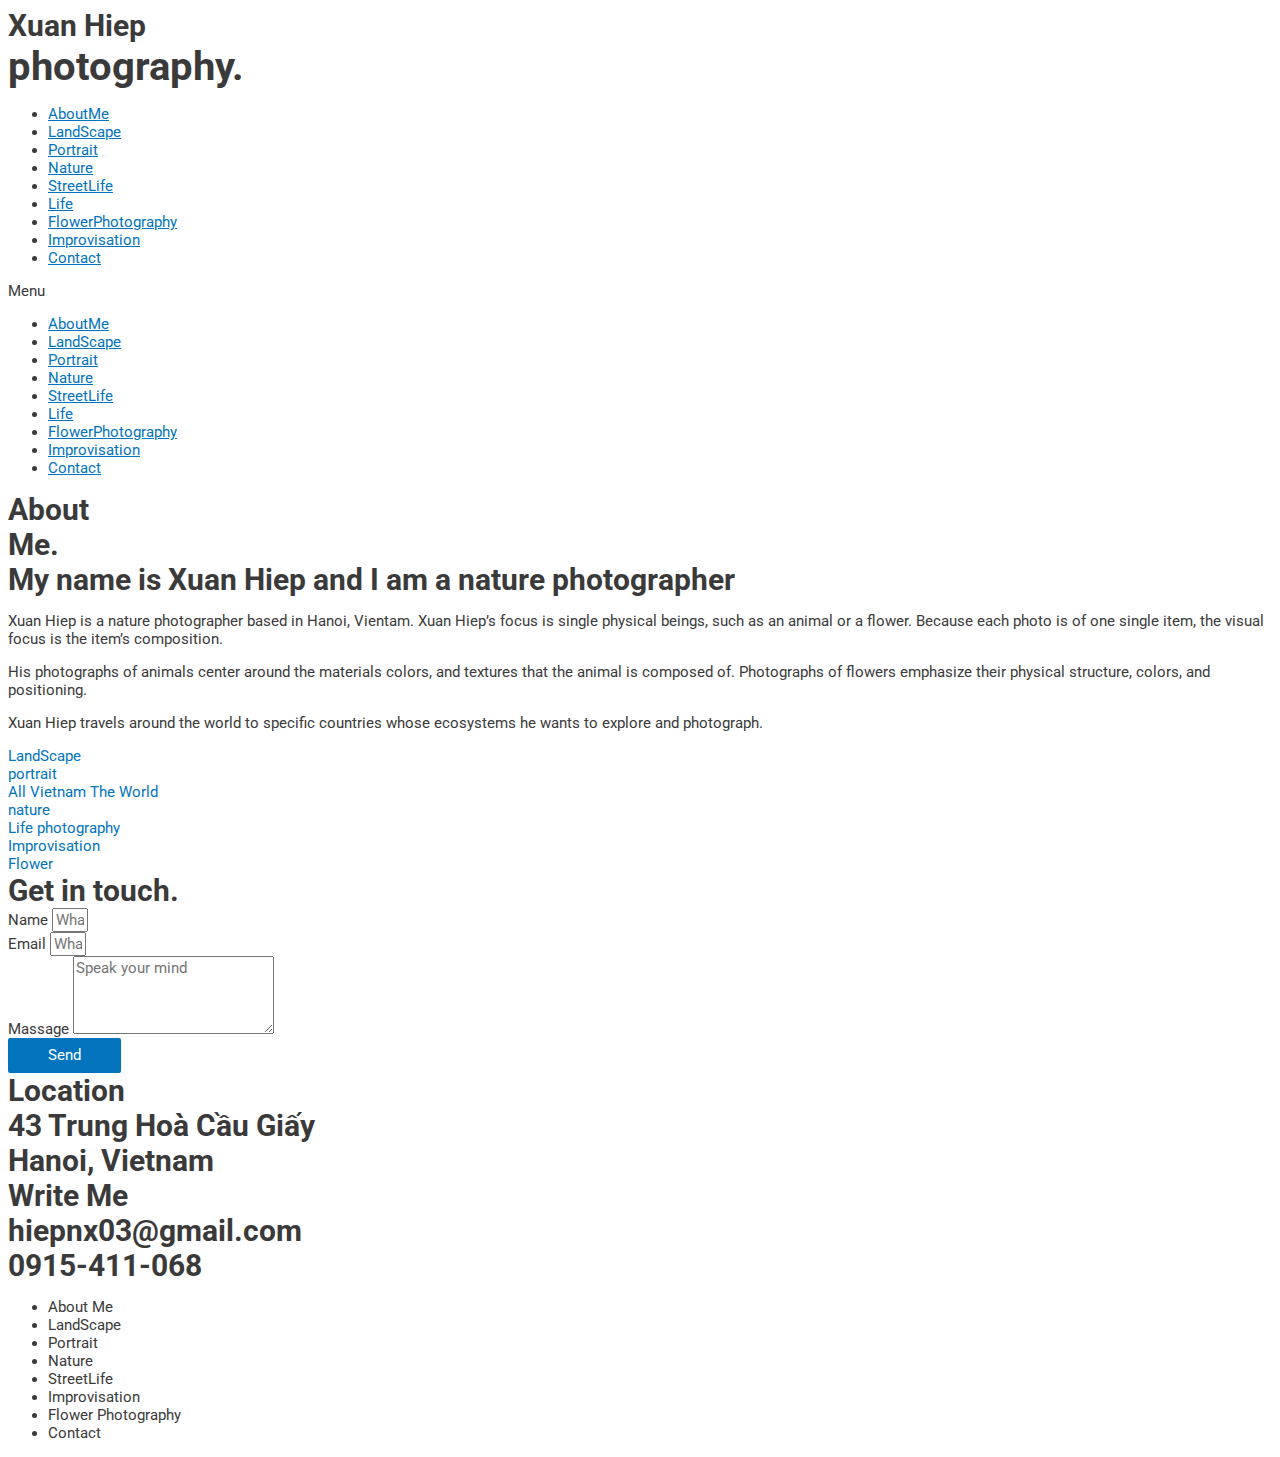
==== hobbies/index.html @ 06a2576d "upload" ====
<!DOCTYPE html>
<html lang="en-US">

<!-- Mirrored from ngocvu.com.vn/ by HTTrack Website Copier/3.x [XR&CO'2014], Thu, 25 Jan 2024 22:58:11 GMT -->
<!-- Added by HTTrack -->
<meta http-equiv="content-type" content="text/html;charset=UTF-8"/><!-- /Added by HTTrack -->
<head>
    <meta charset="UTF-8">
    <title>Xuan Hiep Photography &#8211; Nature, Street and Life Photographer</title>
    <meta name='robots' content='max-image-preview:large'/>
    <link rel="alternate" type="application/rss+xml" title="Xuan Hiep Photography &raquo; Feed" href="feed/index.html"/>
    <link rel="alternate" type="application/rss+xml" title="Xuan Hiep Photography &raquo; Comments Feed"
          href="comments/feed/index.html"/>
    <script>
        window._wpemojiSettings = {
            "baseUrl": "https:\/\/s.w.org\/images\/core\/emoji\/14.0.0\/72x72\/",
            "ext": ".png",
            "svgUrl": "https:\/\/s.w.org\/images\/core\/emoji\/14.0.0\/svg\/",
            "svgExt": ".svg",
            "source": {"concatemoji": "https:\/\/ngocvu.com.vn\/wp-includes\/js\/wp-emoji-release.min.js?ver=6.2.3"}
        };
        /*! This file is auto-generated */
        !function (e, a, t) {
            var n, r, o, i = a.createElement("canvas"), p = i.getContext && i.getContext("2d");

            function s(e, t) {
                p.clearRect(0, 0, i.width, i.height), p.fillText(e, 0, 0);
                e = i.toDataURL();
                return p.clearRect(0, 0, i.width, i.height), p.fillText(t, 0, 0), e === i.toDataURL()
            }

            function c(e) {
                var t = a.createElement("script");
                t.src = e, t.defer = t.type = "text/javascript", a.getElementsByTagName("head")[0].appendChild(t)
            }

            for (o = Array("flag", "emoji"), t.supports = {
                everything: !0,
                everythingExceptFlag: !0
            }, r = 0; r < o.length; r++) t.supports[o[r]] = function (e) {
                if (p && p.fillText) switch (p.textBaseline = "top", p.font = "600 32px Arial", e) {
                    case"flag":
                        return s("\ud83c\udff3\ufe0f\u200d\u26a7\ufe0f", "\ud83c\udff3\ufe0f\u200b\u26a7\ufe0f") ? !1 : !s("\ud83c\uddfa\ud83c\uddf3", "\ud83c\uddfa\u200b\ud83c\uddf3") && !s("\ud83c\udff4\udb40\udc67\udb40\udc62\udb40\udc65\udb40\udc6e\udb40\udc67\udb40\udc7f", "\ud83c\udff4\u200b\udb40\udc67\u200b\udb40\udc62\u200b\udb40\udc65\u200b\udb40\udc6e\u200b\udb40\udc67\u200b\udb40\udc7f");
                    case"emoji":
                        return !s("\ud83e\udef1\ud83c\udffb\u200d\ud83e\udef2\ud83c\udfff", "\ud83e\udef1\ud83c\udffb\u200b\ud83e\udef2\ud83c\udfff")
                }
                return !1
            }(o[r]), t.supports.everything = t.supports.everything && t.supports[o[r]], "flag" !== o[r] && (t.supports.everythingExceptFlag = t.supports.everythingExceptFlag && t.supports[o[r]]);
            t.supports.everythingExceptFlag = t.supports.everythingExceptFlag && !t.supports.flag, t.DOMReady = !1, t.readyCallback = function () {
                t.DOMReady = !0
            }, t.supports.everything || (n = function () {
                t.readyCallback()
            }, a.addEventListener ? (a.addEventListener("DOMContentLoaded", n, !1), e.addEventListener("load", n, !1)) : (e.attachEvent("onload", n), a.attachEvent("onreadystatechange", function () {
                "complete" === a.readyState && t.readyCallback()
            })), (e = t.source || {}).concatemoji ? c(e.concatemoji) : e.wpemoji && e.twemoji && (c(e.twemoji), c(e.wpemoji)))
        }(window, document, window._wpemojiSettings);
    </script>
    <style>
        img.wp-smiley,
        img.emoji {
            display: inline !important;
            border: none !important;
            box-shadow: none !important;
            height: 1em !important;
            width: 1em !important;
            margin: 0 0.07em !important;
            vertical-align: -0.1em !important;
            background: none !important;
            padding: 0 !important;
        }
    </style>
    <link rel='stylesheet' id='astra-theme-css-css'
          href='wp-content/themes/astra/assets/css/minified/style.min9776.css?ver=2.5.1' media='all'/>
    <style id='astra-theme-css-inline-css'>
        html {
            font-size: 93.75%;
        }

        a, .page-title {
            color: #0274be;
        }

        a:hover, a:focus {
            color: #3a3a3a;
        }

        body, button, input, select, textarea, .ast-button, .ast-custom-button {
            font-family: -apple-system, BlinkMacSystemFont, Segoe UI, Roboto, Oxygen-Sans, Ubuntu, Cantarell, Helvetica Neue, sans-serif;
            font-weight: inherit;
            font-size: 15px;
            font-size: 1rem;
        }

        blockquote {
            color: #000000;
        }

        .site-title {
            font-size: 35px;
            font-size: 2.3333333333333rem;
        }

        .ast-archive-description .ast-archive-title {
            font-size: 40px;
            font-size: 2.6666666666667rem;
        }

        .site-header .site-description {
            font-size: 15px;
            font-size: 1rem;
        }

        .entry-title {
            font-size: 40px;
            font-size: 2.6666666666667rem;
        }

        .comment-reply-title {
            font-size: 24px;
            font-size: 1.6rem;
        }

        .ast-comment-list #cancel-comment-reply-link {
            font-size: 15px;
            font-size: 1rem;
        }

        h1, .entry-content h1 {
            font-size: 40px;
            font-size: 2.6666666666667rem;
        }

        h2, .entry-content h2 {
            font-size: 30px;
            font-size: 2rem;
        }

        h3, .entry-content h3 {
            font-size: 25px;
            font-size: 1.6666666666667rem;
        }

        h4, .entry-content h4 {
            font-size: 20px;
            font-size: 1.3333333333333rem;
        }

        h5, .entry-content h5 {
            font-size: 18px;
            font-size: 1.2rem;
        }

        h6, .entry-content h6 {
            font-size: 15px;
            font-size: 1rem;
        }

        .ast-single-post .entry-title, .page-title {
            font-size: 30px;
            font-size: 2rem;
        }

        #secondary, #secondary button, #secondary input, #secondary select, #secondary textarea {
            font-size: 15px;
            font-size: 1rem;
        }

        ::selection {
            background-color: #0274be;
            color: #ffffff;
        }

        body, h1, .entry-title a, .entry-content h1, h2, .entry-content h2, h3, .entry-content h3, h4, .entry-content h4, h5, .entry-content h5, h6, .entry-content h6, .wc-block-grid__product-title {
            color: #3a3a3a;
        }

        .tagcloud a:hover, .tagcloud a:focus, .tagcloud a.current-item {
            color: #ffffff;
            border-color: #0274be;
            background-color: #0274be;
        }

        .main-header-menu .menu-link, .ast-header-custom-item a {
            color: #3a3a3a;
        }

        .main-header-menu .menu-item:hover > .menu-link, .main-header-menu .menu-item:hover > .ast-menu-toggle, .main-header-menu .ast-masthead-custom-menu-items a:hover, .main-header-menu .menu-item.focus > .menu-link, .main-header-menu .menu-item.focus > .ast-menu-toggle, .main-header-menu .current-menu-item > .menu-link, .main-header-menu .current-menu-ancestor > .menu-link, .main-header-menu .current-menu-item > .ast-menu-toggle, .main-header-menu .current-menu-ancestor > .ast-menu-toggle {
            color: #0274be;
        }

        input:focus, input[type="text"]:focus, input[type="email"]:focus, input[type="url"]:focus, input[type="password"]:focus, input[type="reset"]:focus, input[type="search"]:focus, textarea:focus {
            border-color: #0274be;
        }

        input[type="radio"]:checked, input[type=reset], input[type="checkbox"]:checked, input[type="checkbox"]:hover:checked, input[type="checkbox"]:focus:checked, input[type=range]::-webkit-slider-thumb {
            border-color: #0274be;
            background-color: #0274be;
            box-shadow: none;
        }

        .site-footer a:hover + .post-count, .site-footer a:focus + .post-count {
            background: #0274be;
            border-color: #0274be;
        }

        .footer-adv .footer-adv-overlay {
            border-top-style: solid;
            border-top-color: #7a7a7a;
        }

        .ast-comment-meta {
            line-height: 1.666666667;
            font-size: 12px;
            font-size: 0.8rem;
        }

        .single .nav-links .nav-previous, .single .nav-links .nav-next, .single .ast-author-details .author-title, .ast-comment-meta {
            color: #0274be;
        }

        .entry-meta, .entry-meta * {
            line-height: 1.45;
            color: #0274be;
        }

        .entry-meta a:hover, .entry-meta a:hover *, .entry-meta a:focus, .entry-meta a:focus * {
            color: #3a3a3a;
        }

        .ast-404-layout-1 .ast-404-text {
            font-size: 200px;
            font-size: 13.333333333333rem;
        }

        .widget-title {
            font-size: 21px;
            font-size: 1.4rem;
            color: #3a3a3a;
        }

        #cat option, .secondary .calendar_wrap thead a, .secondary .calendar_wrap thead a:visited {
            color: #0274be;
        }

        .secondary .calendar_wrap #today, .ast-progress-val span {
            background: #0274be;
        }

        .secondary a:hover + .post-count, .secondary a:focus + .post-count {
            background: #0274be;
            border-color: #0274be;
        }

        .calendar_wrap #today > a {
            color: #ffffff;
        }

        .ast-pagination a, .page-links .page-link, .single .post-navigation a {
            color: #0274be;
        }

        .ast-pagination a:hover, .ast-pagination a:focus, .ast-pagination > span:hover:not(.dots), .ast-pagination > span.current, .page-links > .page-link, .page-links .page-link:hover, .post-navigation a:hover {
            color: #3a3a3a;
        }

        .ast-header-break-point .ast-mobile-menu-buttons-minimal.menu-toggle {
            background: transparent;
            color: #0274be;
        }

        .ast-header-break-point .ast-mobile-menu-buttons-outline.menu-toggle {
            background: transparent;
            border: 1px solid #0274be;
            color: #0274be;
        }

        .ast-header-break-point .ast-mobile-menu-buttons-fill.menu-toggle {
            background: #0274be;
        }

        @media (min-width: 1200px) {
            .ast-separate-container.ast-right-sidebar .entry-content .wp-block-image.alignfull, .ast-separate-container.ast-left-sidebar .entry-content .wp-block-image.alignfull, .ast-separate-container.ast-right-sidebar .entry-content .wp-block-cover.alignfull, .ast-separate-container.ast-left-sidebar .entry-content .wp-block-cover.alignfull {
                margin-left: -6.67em;
                margin-right: -6.67em;
                max-width: unset;
                width: unset;
            }

            .ast-separate-container.ast-right-sidebar .entry-content .wp-block-image.alignwide, .ast-separate-container.ast-left-sidebar .entry-content .wp-block-image.alignwide, .ast-separate-container.ast-right-sidebar .entry-content .wp-block-cover.alignwide, .ast-separate-container.ast-left-sidebar .entry-content .wp-block-cover.alignwide {
                margin-left: -20px;
                margin-right: -20px;
                max-width: unset;
                width: unset;
            }

            .wp-block-group .has-background {
                padding: 20px;
            }
        }

        @media (min-width: 1200px) {
            .ast-separate-container.ast-right-sidebar .entry-content .wp-block-group.alignwide, .ast-separate-container.ast-left-sidebar .entry-content .wp-block-group.alignwide, .ast-separate-container.ast-right-sidebar .entry-content .wp-block-cover.alignwide, .ast-separate-container.ast-left-sidebar .entry-content .wp-block-cover.alignwide, .ast-no-sidebar.ast-separate-container .entry-content .wp-block-group.alignwide, .ast-no-sidebar.ast-separate-container .entry-content .wp-block-cover.alignwide {
                margin-left: -20px;
                margin-right: -20px;
                padding-left: 20px;
                padding-right: 20px;
            }

            .ast-separate-container.ast-right-sidebar .entry-content .wp-block-group.alignfull, .ast-separate-container.ast-left-sidebar .entry-content .wp-block-group.alignfull, .ast-no-sidebar.ast-separate-container .entry-content .wp-block-group.alignfull, .ast-separate-container.ast-right-sidebar .entry-content .wp-block-cover.alignfull, .ast-separate-container.ast-left-sidebar .entry-content .wp-block-cover.alignfull, .ast-no-sidebar.ast-separate-container .entry-content .wp-block-cover.alignfull {
                margin-left: -6.67em;
                margin-right: -6.67em;
                padding-left: 6.67em;
                padding-right: 6.67em;
            }

            .ast-plain-container.ast-right-sidebar .entry-content .wp-block-group.alignwide, .ast-plain-container.ast-left-sidebar .entry-content .wp-block-group.alignwide, .ast-plain-container.ast-right-sidebar .entry-content .wp-block-group.alignfull, .ast-plain-container.ast-left-sidebar .entry-content .wp-block-group.alignfull {
                padding-left: 20px;
                padding-right: 20px;
            }

            .ast-plain-container.ast-no-sidebar .entry-content .alignwide .wp-block-group__inner-container, .ast-plain-container.ast-no-sidebar .entry-content .alignfull .wp-block-group__inner-container, .ast-plain-container.ast-no-sidebar .entry-content .alignwide .wp-block-cover__inner-container, .ast-plain-container.ast-no-sidebar .entry-content .alignfull .wp-block-cover__inner-container {
                max-width: 1240px;
                margin-left: auto;
                margin-right: auto;
                padding-left: 20px;
                padding-right: 20px;
            }

            .ast-page-builder-template.ast-no-sidebar .entry-content .wp-block-group.alignwide, .ast-page-builder-template.ast-no-sidebar .entry-content .wp-block-group.alignfull {
                margin-left: 0;
                margin-right: 0;
            }

            .wp-block-cover-image.alignwide .wp-block-cover__inner-container, .wp-block-cover.alignwide .wp-block-cover__inner-container, .wp-block-cover-image.alignfull .wp-block-cover__inner-container, .wp-block-cover.alignfull .wp-block-cover__inner-container {
                width: 100%;
            }

            .ast-page-builder-template.ast-no-sidebar .entry-content .wp-block-cover.alignwide, .ast-page-builder-template.ast-left-sidebar .entry-content .wp-block-cover.alignwide, .ast-page-builder-template.ast-right-sidebar .entry-content .wp-block-cover.alignwide, .ast-page-builder-template.ast-no-sidebar .entry-content .wp-block-cover.alignfull, .ast-page-builder-template.ast-left-sidebar .entry-content .wp-block-cover.alignfull, .ast-page-builder-template.ast-right-sidebar .entry-content .wp-block-cover.alignful {
                padding-right: 0;
                padding-left: 0;
            }
        }

        @media (max-width: 921px) {
            #secondary.secondary {
                padding-top: 0;
            }

            .ast-separate-container .ast-article-post, .ast-separate-container .ast-article-single {
                padding: 1.5em 2.14em;
            }

            .ast-separate-container #primary, .ast-separate-container #secondary {
                padding: 1.5em 0;
            }

            .ast-separate-container.ast-right-sidebar #secondary {
                padding-left: 1em;
                padding-right: 1em;
            }

            .ast-separate-container.ast-two-container #secondary {
                padding-left: 0;
                padding-right: 0;
            }

            .ast-page-builder-template .entry-header #secondary {
                margin-top: 1.5em;
            }

            .ast-page-builder-template #secondary {
                margin-top: 1.5em;
            }

            #primary, #secondary {
                padding: 1.5em 0;
                margin: 0;
            }

            .ast-left-sidebar #content > .ast-container {
                display: flex;
                flex-direction: column-reverse;
                width: 100%;
            }

            .ast-author-box img.avatar {
                margin: 20px 0 0 0;
            }

            .ast-pagination {
                padding-top: 1.5em;
                text-align: center;
            }

            .ast-pagination .next.page-numbers {
                display: inherit;
                float: none;
            }
        }

        @media (max-width: 921px) {
            .ast-page-builder-template.ast-left-sidebar #secondary {
                padding-right: 20px;
            }

            .ast-page-builder-template.ast-right-sidebar #secondary {
                padding-left: 20px;
            }

            .ast-right-sidebar #primary {
                padding-right: 0;
            }

            .ast-right-sidebar #secondary {
                padding-left: 0;
            }

            .ast-left-sidebar #primary {
                padding-left: 0;
            }

            .ast-left-sidebar #secondary {
                padding-right: 0;
            }

            .ast-pagination .prev.page-numbers {
                padding-left: .5em;
            }

            .ast-pagination .next.page-numbers {
                padding-right: .5em;
            }
        }

        @media (min-width: 922px) {
            .ast-separate-container.ast-right-sidebar #primary, .ast-separate-container.ast-left-sidebar #primary {
                border: 0;
            }

            .ast-separate-container.ast-right-sidebar #secondary, .ast-separate-container.ast-left-sidebar #secondary {
                border: 0;
                margin-left: auto;
                margin-right: auto;
            }

            .ast-separate-container.ast-two-container #secondary .widget:last-child {
                margin-bottom: 0;
            }

            .ast-separate-container .ast-comment-list li .comment-respond {
                padding-left: 2.66666em;
                padding-right: 2.66666em;
            }

            .ast-author-box {
                -js-display: flex;
                display: flex;
            }

            .ast-author-bio {
                flex: 1;
            }

            .error404.ast-separate-container #primary, .search-no-results.ast-separate-container #primary {
                margin-bottom: 4em;
            }
        }

        @media (min-width: 922px) {
            .ast-right-sidebar #primary {
                border-right: 1px solid #eee;
            }

            .ast-right-sidebar #secondary {
                border-left: 1px solid #eee;
                margin-left: -1px;
            }

            .ast-left-sidebar #primary {
                border-left: 1px solid #eee;
            }

            .ast-left-sidebar #secondary {
                border-right: 1px solid #eee;
                margin-right: -1px;
            }

            .ast-separate-container.ast-two-container.ast-right-sidebar #secondary {
                padding-left: 30px;
                padding-right: 0;
            }

            .ast-separate-container.ast-two-container.ast-left-sidebar #secondary {
                padding-right: 30px;
                padding-left: 0;
            }
        }

        .wp-block-button .wp-block-button__link, {
            color: #ffffff;
        }

        .wp-block-button .wp-block-button__link {
            border-style: solid;
            border-top-width: 0;
            border-right-width: 0;
            border-left-width: 0;
            border-bottom-width: 0;
            border-color: #0274be;
            background-color: #0274be;
            color: #ffffff;
            font-family: inherit;
            font-weight: inherit;
            line-height: 1;
            border-radius: 2px;
            padding-top: 10px;
            padding-right: 40px;
            padding-bottom: 10px;
            padding-left: 40px;
        }

        .wp-block-button .wp-block-button__link:hover, .wp-block-button .wp-block-button__link:focus {
            color: #ffffff;
            background-color: #3a3a3a;
            border-color: #3a3a3a;
        }

        .menu-toggle, button, .ast-button, .ast-custom-button, .button, input#submit, input[type="button"], input[type="submit"], input[type="reset"] {
            border-style: solid;
            border-top-width: 0;
            border-right-width: 0;
            border-left-width: 0;
            border-bottom-width: 0;
            color: #ffffff;
            border-color: #0274be;
            background-color: #0274be;
            border-radius: 2px;
            padding-top: 10px;
            padding-right: 40px;
            padding-bottom: 10px;
            padding-left: 40px;
            font-family: inherit;
            font-weight: inherit;
            line-height: 1;
        }

        button:focus, .menu-toggle:hover, button:hover, .ast-button:hover, .button:hover, input[type=reset]:hover, input[type=reset]:focus, input#submit:hover, input#submit:focus, input[type="button"]:hover, input[type="button"]:focus, input[type="submit"]:hover, input[type="submit"]:focus {
            color: #ffffff;
            background-color: #3a3a3a;
            border-color: #3a3a3a;
        }

        @media (min-width: 921px) {
            .ast-container {
                max-width: 100%;
            }
        }

        @media (min-width: 544px) {
            .ast-container {
                max-width: 100%;
            }
        }

        @media (max-width: 544px) {
            .ast-separate-container .ast-article-post, .ast-separate-container .ast-article-single {
                padding: 1.5em 1em;
            }

            .ast-separate-container #content .ast-container {
                padding-left: 0.54em;
                padding-right: 0.54em;
            }

            .ast-separate-container #secondary {
                padding-top: 0;
            }

            .ast-separate-container.ast-two-container #secondary .widget {
                margin-bottom: 1.5em;
                padding-left: 1em;
                padding-right: 1em;
            }

            .ast-separate-container .comments-count-wrapper {
                padding: 1.5em 1em;
            }

            .ast-separate-container .ast-comment-list li.depth-1 {
                padding: 1.5em 1em;
                margin-bottom: 1.5em;
            }

            .ast-separate-container .ast-comment-list .bypostauthor {
                padding: .5em;
            }

            .ast-separate-container .ast-archive-description {
                padding: 1.5em 1em;
            }

            .ast-search-menu-icon.ast-dropdown-active .search-field {
                width: 170px;
            }

            .ast-separate-container .comment-respond {
                padding: 1.5em 1em;
            }
        }

        @media (max-width: 544px) {
            .ast-comment-list .children {
                margin-left: 0.66666em;
            }

            .ast-separate-container .ast-comment-list .bypostauthor li {
                padding: 0 0 0 .5em;
            }
        }

        @media (max-width: 921px) {
            .ast-mobile-header-stack .main-header-bar .ast-search-menu-icon {
                display: inline-block;
            }

            .ast-header-break-point.ast-header-custom-item-outside .ast-mobile-header-stack .main-header-bar .ast-search-icon {
                margin: 0;
            }

            .ast-comment-avatar-wrap img {
                max-width: 2.5em;
            }

            .comments-area {
                margin-top: 1.5em;
            }

            .ast-separate-container .comments-count-wrapper {
                padding: 2em 2.14em;
            }

            .ast-separate-container .ast-comment-list li.depth-1 {
                padding: 1.5em 2.14em;
            }

            .ast-separate-container .comment-respond {
                padding: 2em 2.14em;
            }
        }

        @media (max-width: 921px) {
            .ast-header-break-point .main-header-bar .ast-search-menu-icon.slide-search .search-form {
                right: 0;
            }

            .ast-header-break-point .ast-mobile-header-stack .main-header-bar .ast-search-menu-icon.slide-search .search-form {
                right: -1em;
            }

            .ast-comment-avatar-wrap {
                margin-right: 0.5em;
            }
        }

        @media (min-width: 545px) {
            .ast-page-builder-template .comments-area, .single.ast-page-builder-template .entry-header, .single.ast-page-builder-template .post-navigation {
                max-width: 1240px;
                margin-left: auto;
                margin-right: auto;
            }
        }

        @media (max-width: 921px) {
            .ast-archive-description .ast-archive-title {
                font-size: 40px;
            }

            .entry-title {
                font-size: 30px;
            }

            h1, .entry-content h1 {
                font-size: 30px;
            }

            h2, .entry-content h2 {
                font-size: 25px;
            }

            h3, .entry-content h3 {
                font-size: 20px;
            }

            .ast-single-post .entry-title, .page-title {
                font-size: 30px;
            }
        }

        @media (max-width: 544px) {
            .ast-archive-description .ast-archive-title {
                font-size: 40px;
            }

            .entry-title {
                font-size: 30px;
            }

            h1, .entry-content h1 {
                font-size: 30px;
            }

            h2, .entry-content h2 {
                font-size: 25px;
            }

            h3, .entry-content h3 {
                font-size: 20px;
            }

            .ast-single-post .entry-title, .page-title {
                font-size: 30px;
            }
        }

        @media (max-width: 921px) {
            html {
                font-size: 85.5%;
            }
        }

        @media (max-width: 544px) {
            html {
                font-size: 85.5%;
            }
        }

        @media (min-width: 922px) {
            .ast-container {
                max-width: 1240px;
            }
        }

        @font-face {
            font-family: "Astra";
            src: url(wp-content/themes/astra/assets/fonts/astra.woff) format("woff"), url(https://ngocvu.com.vn/wp-content/themes/astra/assets/fonts/astra.ttf) format("truetype"), url(https://ngocvu.com.vn/wp-content/themes/astra/assets/fonts/astra.svg#astra) format("svg");
            font-weight: normal;
            font-style: normal;
            font-display: fallback;
        }

        @media (max-width: 921px) {
            .main-header-bar .main-header-bar-navigation {
                display: none;
            }
        }

        .ast-desktop .main-header-menu.submenu-with-border .sub-menu, .ast-desktop .main-header-menu.submenu-with-border .astra-full-megamenu-wrapper {
            border-color: #0274be;
        }

        .ast-desktop .main-header-menu.submenu-with-border .sub-menu {
            border-top-width: 2px;
            border-right-width: 0px;
            border-left-width: 0px;
            border-bottom-width: 0px;
            border-style: solid;
        }

        .ast-desktop .main-header-menu.submenu-with-border .sub-menu .sub-menu {
            top: -2px;
        }

        .ast-desktop .main-header-menu.submenu-with-border .sub-menu .menu-link, .ast-desktop .main-header-menu.submenu-with-border .children .menu-link {
            border-bottom-width: 0px;
            border-style: solid;
            border-color: #eaeaea;
        }

        @media (min-width: 922px) {
            .main-header-menu .sub-menu .menu-item.ast-left-align-sub-menu:hover > .sub-menu, .main-header-menu .sub-menu .menu-item.ast-left-align-sub-menu.focus > .sub-menu {
                margin-left: -0px;
            }
        }

        .ast-small-footer {
            border-top-style: solid;
            border-top-width: 1px;
            border-top-color: #7a7a7a;
        }

        .ast-small-footer-wrap {
            text-align: center;
        }

        @media (max-width: 920px) {
            .ast-404-layout-1 .ast-404-text {
                font-size: 100px;
                font-size: 6.6666666666667rem;
            }
        }

        .ast-breadcrumbs .trail-browse, .ast-breadcrumbs .trail-items, .ast-breadcrumbs .trail-items li {
            display: inline-block;
            margin: 0;
            padding: 0;
            border: none;
            background: inherit;
            text-indent: 0;
        }

        .ast-breadcrumbs .trail-browse {
            font-size: inherit;
            font-style: inherit;
            font-weight: inherit;
            color: inherit;
        }

        .ast-breadcrumbs .trail-items {
            list-style: none;
        }

        .trail-items li::after {
            padding: 0 0.3em;
            content: "\00bb";
        }

        .trail-items li:last-of-type::after {
            display: none;
        }

        .elementor-widget-heading .elementor-heading-title {
            margin: 0;
        }

        .ast-header-break-point .main-header-bar {
            border-bottom-width: 1px;
        }

        @media (min-width: 922px) {
            .main-header-bar {
                border-bottom-width: 1px;
            }
        }

        .ast-safari-browser-less-than-11 .main-header-menu .menu-item, .ast-safari-browser-less-than-11 .main-header-bar .ast-masthead-custom-menu-items {
            display: block;
        }

        .main-header-menu .menu-item, .main-header-bar .ast-masthead-custom-menu-items {
            -js-display: flex;
            display: flex;
            -webkit-box-pack: center;
            -webkit-justify-content: center;
            -moz-box-pack: center;
            -ms-flex-pack: center;
            justify-content: center;
            -webkit-box-orient: vertical;
            -webkit-box-direction: normal;
            -webkit-flex-direction: column;
            -moz-box-orient: vertical;
            -moz-box-direction: normal;
            -ms-flex-direction: column;
            flex-direction: column;
        }

        .main-header-menu > .menu-item > .menu-link {
            height: 100%;
            -webkit-box-align: center;
            -webkit-align-items: center;
            -moz-box-align: center;
            -ms-flex-align: center;
            align-items: center;
            -js-display: flex;
            display: flex;
        }

        .ast-primary-menu-disabled .main-header-bar .ast-masthead-custom-menu-items {
            flex: unset;
        }
    </style>
    <link rel='stylesheet' id='astra-menu-animation-css'
          href='wp-content/themes/astra/assets/css/minified/menu-animation.min9776.css?ver=2.5.1' media='all'/>
    <link rel='stylesheet' id='wp-block-library-css'
          href='wp-includes/css/dist/block-library/style.min18cf.css?ver=6.2.3' media='all'/>
    <link rel='stylesheet' id='classic-theme-styles-css' href='wp-includes/css/classic-themes.min18cf.css?ver=6.2.3'
          media='all'/>
    <style id='global-styles-inline-css'>
        body {
            --wp--preset--color--black: #000000;
            --wp--preset--color--cyan-bluish-gray: #abb8c3;
            --wp--preset--color--white: #ffffff;
            --wp--preset--color--pale-pink: #f78da7;
            --wp--preset--color--vivid-red: #cf2e2e;
            --wp--preset--color--luminous-vivid-orange: #ff6900;
            --wp--preset--color--luminous-vivid-amber: #fcb900;
            --wp--preset--color--light-green-cyan: #7bdcb5;
            --wp--preset--color--vivid-green-cyan: #00d084;
            --wp--preset--color--pale-cyan-blue: #8ed1fc;
            --wp--preset--color--vivid-cyan-blue: #0693e3;
            --wp--preset--color--vivid-purple: #9b51e0;
            --wp--preset--gradient--vivid-cyan-blue-to-vivid-purple: linear-gradient(135deg, rgba(6, 147, 227, 1) 0%, rgb(155, 81, 224) 100%);
            --wp--preset--gradient--light-green-cyan-to-vivid-green-cyan: linear-gradient(135deg, rgb(122, 220, 180) 0%, rgb(0, 208, 130) 100%);
            --wp--preset--gradient--luminous-vivid-amber-to-luminous-vivid-orange: linear-gradient(135deg, rgba(252, 185, 0, 1) 0%, rgba(255, 105, 0, 1) 100%);
            --wp--preset--gradient--luminous-vivid-orange-to-vivid-red: linear-gradient(135deg, rgba(255, 105, 0, 1) 0%, rgb(207, 46, 46) 100%);
            --wp--preset--gradient--very-light-gray-to-cyan-bluish-gray: linear-gradient(135deg, rgb(238, 238, 238) 0%, rgb(169, 184, 195) 100%);
            --wp--preset--gradient--cool-to-warm-spectrum: linear-gradient(135deg, rgb(74, 234, 220) 0%, rgb(151, 120, 209) 20%, rgb(207, 42, 186) 40%, rgb(238, 44, 130) 60%, rgb(251, 105, 98) 80%, rgb(254, 248, 76) 100%);
            --wp--preset--gradient--blush-light-purple: linear-gradient(135deg, rgb(255, 206, 236) 0%, rgb(152, 150, 240) 100%);
            --wp--preset--gradient--blush-bordeaux: linear-gradient(135deg, rgb(254, 205, 165) 0%, rgb(254, 45, 45) 50%, rgb(107, 0, 62) 100%);
            --wp--preset--gradient--luminous-dusk: linear-gradient(135deg, rgb(255, 203, 112) 0%, rgb(199, 81, 192) 50%, rgb(65, 88, 208) 100%);
            --wp--preset--gradient--pale-ocean: linear-gradient(135deg, rgb(255, 245, 203) 0%, rgb(182, 227, 212) 50%, rgb(51, 167, 181) 100%);
            --wp--preset--gradient--electric-grass: linear-gradient(135deg, rgb(202, 248, 128) 0%, rgb(113, 206, 126) 100%);
            --wp--preset--gradient--midnight: linear-gradient(135deg, rgb(2, 3, 129) 0%, rgb(40, 116, 252) 100%);
            --wp--preset--duotone--dark-grayscale: url('#wp-duotone-dark-grayscale');
            --wp--preset--duotone--grayscale: url('#wp-duotone-grayscale');
            --wp--preset--duotone--purple-yellow: url('#wp-duotone-purple-yellow');
            --wp--preset--duotone--blue-red: url('#wp-duotone-blue-red');
            --wp--preset--duotone--midnight: url('#wp-duotone-midnight');
            --wp--preset--duotone--magenta-yellow: url('#wp-duotone-magenta-yellow');
            --wp--preset--duotone--purple-green: url('#wp-duotone-purple-green');
            --wp--preset--duotone--blue-orange: url('#wp-duotone-blue-orange');
            --wp--preset--font-size--small: 13px;
            --wp--preset--font-size--medium: 20px;
            --wp--preset--font-size--large: 36px;
            --wp--preset--font-size--x-large: 42px;
            --wp--preset--spacing--20: 0.44rem;
            --wp--preset--spacing--30: 0.67rem;
            --wp--preset--spacing--40: 1rem;
            --wp--preset--spacing--50: 1.5rem;
            --wp--preset--spacing--60: 2.25rem;
            --wp--preset--spacing--70: 3.38rem;
            --wp--preset--spacing--80: 5.06rem;
            --wp--preset--shadow--natural: 6px 6px 9px rgba(0, 0, 0, 0.2);
            --wp--preset--shadow--deep: 12px 12px 50px rgba(0, 0, 0, 0.4);
            --wp--preset--shadow--sharp: 6px 6px 0px rgba(0, 0, 0, 0.2);
            --wp--preset--shadow--outlined: 6px 6px 0px -3px rgba(255, 255, 255, 1), 6px 6px rgba(0, 0, 0, 1);
            --wp--preset--shadow--crisp: 6px 6px 0px rgba(0, 0, 0, 1);
        }

        :where(.is-layout-flex) {
            gap: 0.5em;
        }

        body .is-layout-flow > .alignleft {
            float: left;
            margin-inline-start: 0;
            margin-inline-end: 2em;
        }

        body .is-layout-flow > .alignright {
            float: right;
            margin-inline-start: 2em;
            margin-inline-end: 0;
        }

        body .is-layout-flow > .aligncenter {
            margin-left: auto !important;
            margin-right: auto !important;
        }

        body .is-layout-constrained > .alignleft {
            float: left;
            margin-inline-start: 0;
            margin-inline-end: 2em;
        }

        body .is-layout-constrained > .alignright {
            float: right;
            margin-inline-start: 2em;
            margin-inline-end: 0;
        }

        body .is-layout-constrained > .aligncenter {
            margin-left: auto !important;
            margin-right: auto !important;
        }

        body .is-layout-constrained > :where(:not(.alignleft):not(.alignright):not(.alignfull)) {
            max-width: var(--wp--style--global--content-size);
            margin-left: auto !important;
            margin-right: auto !important;
        }

        body .is-layout-constrained > .alignwide {
            max-width: var(--wp--style--global--wide-size);
        }

        body .is-layout-flex {
            display: flex;
        }

        body .is-layout-flex {
            flex-wrap: wrap;
            align-items: center;
        }

        body .is-layout-flex > * {
            margin: 0;
        }

        :where(.wp-block-columns.is-layout-flex) {
            gap: 2em;
        }

        .has-black-color {
            color: var(--wp--preset--color--black) !important;
        }

        .has-cyan-bluish-gray-color {
            color: var(--wp--preset--color--cyan-bluish-gray) !important;
        }

        .has-white-color {
            color: var(--wp--preset--color--white) !important;
        }

        .has-pale-pink-color {
            color: var(--wp--preset--color--pale-pink) !important;
        }

        .has-vivid-red-color {
            color: var(--wp--preset--color--vivid-red) !important;
        }

        .has-luminous-vivid-orange-color {
            color: var(--wp--preset--color--luminous-vivid-orange) !important;
        }

        .has-luminous-vivid-amber-color {
            color: var(--wp--preset--color--luminous-vivid-amber) !important;
        }

        .has-light-green-cyan-color {
            color: var(--wp--preset--color--light-green-cyan) !important;
        }

        .has-vivid-green-cyan-color {
            color: var(--wp--preset--color--vivid-green-cyan) !important;
        }

        .has-pale-cyan-blue-color {
            color: var(--wp--preset--color--pale-cyan-blue) !important;
        }

        .has-vivid-cyan-blue-color {
            color: var(--wp--preset--color--vivid-cyan-blue) !important;
        }

        .has-vivid-purple-color {
            color: var(--wp--preset--color--vivid-purple) !important;
        }

        .has-black-background-color {
            background-color: var(--wp--preset--color--black) !important;
        }

        .has-cyan-bluish-gray-background-color {
            background-color: var(--wp--preset--color--cyan-bluish-gray) !important;
        }

        .has-white-background-color {
            background-color: var(--wp--preset--color--white) !important;
        }

        .has-pale-pink-background-color {
            background-color: var(--wp--preset--color--pale-pink) !important;
        }

        .has-vivid-red-background-color {
            background-color: var(--wp--preset--color--vivid-red) !important;
        }

        .has-luminous-vivid-orange-background-color {
            background-color: var(--wp--preset--color--luminous-vivid-orange) !important;
        }

        .has-luminous-vivid-amber-background-color {
            background-color: var(--wp--preset--color--luminous-vivid-amber) !important;
        }

        .has-light-green-cyan-background-color {
            background-color: var(--wp--preset--color--light-green-cyan) !important;
        }

        .has-vivid-green-cyan-background-color {
            background-color: var(--wp--preset--color--vivid-green-cyan) !important;
        }

        .has-pale-cyan-blue-background-color {
            background-color: var(--wp--preset--color--pale-cyan-blue) !important;
        }

        .has-vivid-cyan-blue-background-color {
            background-color: var(--wp--preset--color--vivid-cyan-blue) !important;
        }

        .has-vivid-purple-background-color {
            background-color: var(--wp--preset--color--vivid-purple) !important;
        }

        .has-black-border-color {
            border-color: var(--wp--preset--color--black) !important;
        }

        .has-cyan-bluish-gray-border-color {
            border-color: var(--wp--preset--color--cyan-bluish-gray) !important;
        }

        .has-white-border-color {
            border-color: var(--wp--preset--color--white) !important;
        }

        .has-pale-pink-border-color {
            border-color: var(--wp--preset--color--pale-pink) !important;
        }

        .has-vivid-red-border-color {
            border-color: var(--wp--preset--color--vivid-red) !important;
        }

        .has-luminous-vivid-orange-border-color {
            border-color: var(--wp--preset--color--luminous-vivid-orange) !important;
        }

        .has-luminous-vivid-amber-border-color {
            border-color: var(--wp--preset--color--luminous-vivid-amber) !important;
        }

        .has-light-green-cyan-border-color {
            border-color: var(--wp--preset--color--light-green-cyan) !important;
        }

        .has-vivid-green-cyan-border-color {
            border-color: var(--wp--preset--color--vivid-green-cyan) !important;
        }

        .has-pale-cyan-blue-border-color {
            border-color: var(--wp--preset--color--pale-cyan-blue) !important;
        }

        .has-vivid-cyan-blue-border-color {
            border-color: var(--wp--preset--color--vivid-cyan-blue) !important;
        }

        .has-vivid-purple-border-color {
            border-color: var(--wp--preset--color--vivid-purple) !important;
        }

        .has-vivid-cyan-blue-to-vivid-purple-gradient-background {
            background: var(--wp--preset--gradient--vivid-cyan-blue-to-vivid-purple) !important;
        }

        .has-light-green-cyan-to-vivid-green-cyan-gradient-background {
            background: var(--wp--preset--gradient--light-green-cyan-to-vivid-green-cyan) !important;
        }

        .has-luminous-vivid-amber-to-luminous-vivid-orange-gradient-background {
            background: var(--wp--preset--gradient--luminous-vivid-amber-to-luminous-vivid-orange) !important;
        }

        .has-luminous-vivid-orange-to-vivid-red-gradient-background {
            background: var(--wp--preset--gradient--luminous-vivid-orange-to-vivid-red) !important;
        }

        .has-very-light-gray-to-cyan-bluish-gray-gradient-background {
            background: var(--wp--preset--gradient--very-light-gray-to-cyan-bluish-gray) !important;
        }

        .has-cool-to-warm-spectrum-gradient-background {
            background: var(--wp--preset--gradient--cool-to-warm-spectrum) !important;
        }

        .has-blush-light-purple-gradient-background {
            background: var(--wp--preset--gradient--blush-light-purple) !important;
        }

        .has-blush-bordeaux-gradient-background {
            background: var(--wp--preset--gradient--blush-bordeaux) !important;
        }

        .has-luminous-dusk-gradient-background {
            background: var(--wp--preset--gradient--luminous-dusk) !important;
        }

        .has-pale-ocean-gradient-background {
            background: var(--wp--preset--gradient--pale-ocean) !important;
        }

        .has-electric-grass-gradient-background {
            background: var(--wp--preset--gradient--electric-grass) !important;
        }

        .has-midnight-gradient-background {
            background: var(--wp--preset--gradient--midnight) !important;
        }

        .has-small-font-size {
            font-size: var(--wp--preset--font-size--small) !important;
        }

        .has-medium-font-size {
            font-size: var(--wp--preset--font-size--medium) !important;
        }

        .has-large-font-size {
            font-size: var(--wp--preset--font-size--large) !important;
        }

        .has-x-large-font-size {
            font-size: var(--wp--preset--font-size--x-large) !important;
        }

        .wp-block-navigation a:where(:not(.wp-element-button)) {
            color: inherit;
        }

        :where(.wp-block-columns.is-layout-flex) {
            gap: 2em;
        }

        .wp-block-pullquote {
            font-size: 1.5em;
            line-height: 1.6;
        }
    </style>
    <link rel='stylesheet' id='cff-css'
          href='wp-content/plugins/custom-facebook-feed-pro/assets/css/cff-style.min9c92.css?ver=4.2.3' media='all'/>
    <link rel='stylesheet' id='elementor-frontend-legacy-css'
          href='wp-content/plugins/elementor/assets/css/frontend-legacy.mina1c3.css?ver=3.14.1' media='all'/>
    <link rel='stylesheet' id='elementor-frontend-css'
          href='wp-content/plugins/elementor/assets/css/frontend.mina1c3.css?ver=3.14.1' media='all'/>
    <link rel='stylesheet' id='eael-general-css'
          href='wp-content/plugins/essential-addons-for-elementor-lite/assets/front-end/css/view/general.minf658.css?ver=5.8.1'
          media='all'/>
    <link rel='stylesheet' id='eael-358-css'
          href='wp-content/uploads/essential-addons-elementor/eael-35831bb.css?ver=1705629921' media='all'/>
    <link rel='stylesheet' id='elementor-icons-css'
          href='wp-content/plugins/elementor/assets/lib/eicons/css/elementor-icons.minfc13.css?ver=5.20.0' media='all'/>
    <link rel='stylesheet' id='swiper-css'
          href='wp-content/plugins/elementor/assets/lib/swiper/css/swiper.min48f5.css?ver=5.3.6' media='all'/>
    <link rel='stylesheet' id='elementor-post-45-css'
          href='wp-content/uploads/elementor/css/post-45de31.css?ver=1688195814' media='all'/>
    <link rel='stylesheet' id='cffstyles-css'
          href='wp-content/plugins/custom-facebook-feed-pro/assets/css/cff-style.min9c92.css?ver=4.2.3' media='all'/>
    <link rel='stylesheet' id='powerpack-frontend-css'
          href='wp-content/plugins/powerpack-elements/assets/css/min/frontend.min7d47.css?ver=2.9.6' media='all'/>
    <link rel='stylesheet' id='elementor-pro-css'
          href='wp-content/plugins/elementor-pro/assets/css/frontend.min9086.css?ver=3.9.0' media='all'/>
    <link rel='stylesheet' id='uael-frontend-css'
          href='wp-content/plugins/ultimate-elementor/assets/min-css/uael-frontend.min9063.css?ver=1.36.5' media='all'/>
    <link rel='stylesheet' id='elementor-global-css'
          href='wp-content/uploads/elementor/css/global60b3.css?ver=1688196232' media='all'/>
    <link rel='stylesheet' id='elementor-post-358-css'
          href='wp-content/uploads/elementor/css/post-358841d.css?ver=1705631121' media='all'/>
    <link rel='stylesheet' id='google-fonts-1-css'
          href='https://fonts.googleapis.com/css?family=Roboto%3A100%2C100italic%2C200%2C200italic%2C300%2C300italic%2C400%2C400italic%2C500%2C500italic%2C600%2C600italic%2C700%2C700italic%2C800%2C800italic%2C900%2C900italic%7CRoboto+Slab%3A100%2C100italic%2C200%2C200italic%2C300%2C300italic%2C400%2C400italic%2C500%2C500italic%2C600%2C600italic%2C700%2C700italic%2C800%2C800italic%2C900%2C900italic%7CMontserrat%3A100%2C100italic%2C200%2C200italic%2C300%2C300italic%2C400%2C400italic%2C500%2C500italic%2C600%2C600italic%2C700%2C700italic%2C800%2C800italic%2C900%2C900italic&amp;display=swap&amp;ver=6.2.3'
          media='all'/>
    <link rel='stylesheet' id='elementor-icons-shared-0-css'
          href='wp-content/plugins/elementor/assets/lib/font-awesome/css/fontawesome.min52d5.css?ver=5.15.3'
          media='all'/>
    <link rel='stylesheet' id='elementor-icons-fa-solid-css'
          href='wp-content/plugins/elementor/assets/lib/font-awesome/css/solid.min52d5.css?ver=5.15.3' media='all'/>
    <link rel="preconnect" href="https://fonts.gstatic.com/" crossorigin>
    <!--[if IE]>
    <script src='https://ngocvu.com.vn/wp-content/themes/astra/assets/js/minified/flexibility.min.js?ver=2.5.1'
            id='astra-flexibility-js'></script>
    <script id='astra-flexibility-js-after'>
        flexibility(document.documentElement);
    </script>
    <![endif]-->
    <script id='jquery-core-js-extra'>
        var pp = {"ajax_url": "https:\/\/ngocvu.com.vn\/wp-admin\/admin-ajax.php"};
    </script>
    <script src='wp-includes/js/jquery/jquery.min5aed.js?ver=3.6.4' id='jquery-core-js'></script>
    <script src='wp-includes/js/jquery/jquery-migrate.min6b00.js?ver=3.4.0' id='jquery-migrate-js'></script>
    <link rel="https://api.w.org/" href="wp-json/index.html"/>
    <link rel="alternate" type="application/json" href="wp-json/wp/v2/pages/358.json"/>
    <link rel="EditURI" type="application/rsd+xml" title="RSD" href="xmlrpc0db0.php?rsd"/>
    <link rel="wlwmanifest" type="application/wlwmanifest+xml" href="wp-includes/wlwmanifest.xml"/>
    <meta name="generator" content="WordPress 6.2.3"/>
    <link rel="canonical" href="index.html"/>
    <link rel='shortlink' href='index.html'/>
    <link rel="alternate" type="application/json+oembed"
          href="wp-json/oembed/1.0/embed5631.json?url=https%3A%2F%2Fngocvu.com.vn%2F"/>
    <link rel="alternate" type="text/xml+oembed"
          href="wp-json/oembed/1.0/embedde9e?url=https%3A%2F%2Fngocvu.com.vn%2F&amp;format=xml"/>
    <!-- Custom Facebook Feed JS vars -->
    <script type="text/javascript">
        var cffsiteurl = "wp-content/plugins/index.html";
        var cffajaxurl = "wp-admin/admin-ajax.html";


        var cfflinkhashtags = "false";
    </script>
    <meta name="generator"
          content="Elementor 3.14.1; features: a11y_improvements, additional_custom_breakpoints; settings: css_print_method-external, google_font-enabled, font_display-swap">
    <style>.recentcomments a {
        display: inline !important;
        padding: 0 !important;
        margin: 0 !important;
    }</style>
    <style id="wp-custom-css">


        /** Start Block Kit CSS: 141-3-1d55f1e76be9fb1a8d9de88accbe962f **/

        .envato-kit-138-bracket .elementor-widget-container > *:before {
            content: "[";
            color: #ffab00;
            display: inline-block;
            margin-right: 4px;
            line-height: 1em;
            position: relative;
            top: -1px;
        }

        .envato-kit-138-bracket .elementor-widget-container > *:after {
            content: "]";
            color: #ffab00;
            display: inline-block;
            margin-left: 4px;
            line-height: 1em;
            position: relative;
            top: -1px;
        }

        /** End Block Kit CSS: 141-3-1d55f1e76be9fb1a8d9de88accbe962f **/


        /** Start Block Kit CSS: 135-3-c665d4805631b9a8bf464e65129b2f58 **/

        .envato-block__preview {
            overflow: visible;
        }

        /** End Block Kit CSS: 135-3-c665d4805631b9a8bf464e65129b2f58 **/


        /** Start Block Kit CSS: 72-3-34d2cc762876498c8f6be5405a48e6e2 **/

        .envato-block__preview {
            overflow: visible;
        }

        /*Kit 69 Custom Styling for buttons */
        .envato-kit-69-slide-btn .elementor-button,
        .envato-kit-69-cta-btn .elementor-button,
        .envato-kit-69-flip-btn .elementor-button {
            border-left: 0px !important;
            border-bottom: 0px !important;
            border-right: 0px !important;
            padding: 15px 0 0 !important;
        }

        .envato-kit-69-slide-btn .elementor-slide-button:hover,
        .envato-kit-69-cta-btn .elementor-button:hover,
        .envato-kit-69-flip-btn .elementor-button:hover {
            margin-bottom: 20px;
        }

        .envato-kit-69-menu .elementor-nav-menu--main a:hover {
            margin-top: -7px;
            padding-top: 4px;
            border-bottom: 1px solid #FFF;
        }

        /* Fix menu dropdown width */
        .envato-kit-69-menu .elementor-nav-menu--dropdown {
            width: 100% !important;
        }

        /** End Block Kit CSS: 72-3-34d2cc762876498c8f6be5405a48e6e2 **/

    </style>
    <meta name="viewport" content="width=device-width, initial-scale=1.0, viewport-fit=cover"/>
</head>
<body class="home page-template page-template-elementor_canvas page page-id-358 ast-desktop ast-page-builder-template ast-no-sidebar astra-2.5.1 ast-header-custom-item-inside ast-single-post ast-inherit-site-logo-transparent elementor-default elementor-template-canvas elementor-kit-45 elementor-page elementor-page-358">
<svg xmlns="http://www.w3.org/2000/svg" viewBox="0 0 0 0" width="0" height="0" focusable="false" role="none"
     style="visibility: hidden; position: absolute; left: -9999px; overflow: hidden;">
    <defs>
        <filter id="wp-duotone-dark-grayscale">
            <feColorMatrix color-interpolation-filters="sRGB" type="matrix"
                           values=" .299 .587 .114 0 0 .299 .587 .114 0 0 .299 .587 .114 0 0 .299 .587 .114 0 0 "/>
            <feComponentTransfer color-interpolation-filters="sRGB">
                <feFuncR type="table" tableValues="0 0.49803921568627"/>
                <feFuncG type="table" tableValues="0 0.49803921568627"/>
                <feFuncB type="table" tableValues="0 0.49803921568627"/>
                <feFuncA type="table" tableValues="1 1"/>
            </feComponentTransfer>
            <feComposite in2="SourceGraphic" operator="in"/>
        </filter>
    </defs>
</svg>
<svg xmlns="http://www.w3.org/2000/svg" viewBox="0 0 0 0" width="0" height="0" focusable="false" role="none"
     style="visibility: hidden; position: absolute; left: -9999px; overflow: hidden;">
    <defs>
        <filter id="wp-duotone-grayscale">
            <feColorMatrix color-interpolation-filters="sRGB" type="matrix"
                           values=" .299 .587 .114 0 0 .299 .587 .114 0 0 .299 .587 .114 0 0 .299 .587 .114 0 0 "/>
            <feComponentTransfer color-interpolation-filters="sRGB">
                <feFuncR type="table" tableValues="0 1"/>
                <feFuncG type="table" tableValues="0 1"/>
                <feFuncB type="table" tableValues="0 1"/>
                <feFuncA type="table" tableValues="1 1"/>
            </feComponentTransfer>
            <feComposite in2="SourceGraphic" operator="in"/>
        </filter>
    </defs>
</svg>
<svg xmlns="http://www.w3.org/2000/svg" viewBox="0 0 0 0" width="0" height="0" focusable="false" role="none"
     style="visibility: hidden; position: absolute; left: -9999px; overflow: hidden;">
    <defs>
        <filter id="wp-duotone-purple-yellow">
            <feColorMatrix color-interpolation-filters="sRGB" type="matrix"
                           values=" .299 .587 .114 0 0 .299 .587 .114 0 0 .299 .587 .114 0 0 .299 .587 .114 0 0 "/>
            <feComponentTransfer color-interpolation-filters="sRGB">
                <feFuncR type="table" tableValues="0.54901960784314 0.98823529411765"/>
                <feFuncG type="table" tableValues="0 1"/>
                <feFuncB type="table" tableValues="0.71764705882353 0.25490196078431"/>
                <feFuncA type="table" tableValues="1 1"/>
            </feComponentTransfer>
            <feComposite in2="SourceGraphic" operator="in"/>
        </filter>
    </defs>
</svg>
<svg xmlns="http://www.w3.org/2000/svg" viewBox="0 0 0 0" width="0" height="0" focusable="false" role="none"
     style="visibility: hidden; position: absolute; left: -9999px; overflow: hidden;">
    <defs>
        <filter id="wp-duotone-blue-red">
            <feColorMatrix color-interpolation-filters="sRGB" type="matrix"
                           values=" .299 .587 .114 0 0 .299 .587 .114 0 0 .299 .587 .114 0 0 .299 .587 .114 0 0 "/>
            <feComponentTransfer color-interpolation-filters="sRGB">
                <feFuncR type="table" tableValues="0 1"/>
                <feFuncG type="table" tableValues="0 0.27843137254902"/>
                <feFuncB type="table" tableValues="0.5921568627451 0.27843137254902"/>
                <feFuncA type="table" tableValues="1 1"/>
            </feComponentTransfer>
            <feComposite in2="SourceGraphic" operator="in"/>
        </filter>
    </defs>
</svg>
<svg xmlns="http://www.w3.org/2000/svg" viewBox="0 0 0 0" width="0" height="0" focusable="false" role="none"
     style="visibility: hidden; position: absolute; left: -9999px; overflow: hidden;">
    <defs>
        <filter id="wp-duotone-midnight">
            <feColorMatrix color-interpolation-filters="sRGB" type="matrix"
                           values=" .299 .587 .114 0 0 .299 .587 .114 0 0 .299 .587 .114 0 0 .299 .587 .114 0 0 "/>
            <feComponentTransfer color-interpolation-filters="sRGB">
                <feFuncR type="table" tableValues="0 0"/>
                <feFuncG type="table" tableValues="0 0.64705882352941"/>
                <feFuncB type="table" tableValues="0 1"/>
                <feFuncA type="table" tableValues="1 1"/>
            </feComponentTransfer>
            <feComposite in2="SourceGraphic" operator="in"/>
        </filter>
    </defs>
</svg>
<svg xmlns="http://www.w3.org/2000/svg" viewBox="0 0 0 0" width="0" height="0" focusable="false" role="none"
     style="visibility: hidden; position: absolute; left: -9999px; overflow: hidden;">
    <defs>
        <filter id="wp-duotone-magenta-yellow">
            <feColorMatrix color-interpolation-filters="sRGB" type="matrix"
                           values=" .299 .587 .114 0 0 .299 .587 .114 0 0 .299 .587 .114 0 0 .299 .587 .114 0 0 "/>
            <feComponentTransfer color-interpolation-filters="sRGB">
                <feFuncR type="table" tableValues="0.78039215686275 1"/>
                <feFuncG type="table" tableValues="0 0.94901960784314"/>
                <feFuncB type="table" tableValues="0.35294117647059 0.47058823529412"/>
                <feFuncA type="table" tableValues="1 1"/>
            </feComponentTransfer>
            <feComposite in2="SourceGraphic" operator="in"/>
        </filter>
    </defs>
</svg>
<svg xmlns="http://www.w3.org/2000/svg" viewBox="0 0 0 0" width="0" height="0" focusable="false" role="none"
     style="visibility: hidden; position: absolute; left: -9999px; overflow: hidden;">
    <defs>
        <filter id="wp-duotone-purple-green">
            <feColorMatrix color-interpolation-filters="sRGB" type="matrix"
                           values=" .299 .587 .114 0 0 .299 .587 .114 0 0 .299 .587 .114 0 0 .299 .587 .114 0 0 "/>
            <feComponentTransfer color-interpolation-filters="sRGB">
                <feFuncR type="table" tableValues="0.65098039215686 0.40392156862745"/>
                <feFuncG type="table" tableValues="0 1"/>
                <feFuncB type="table" tableValues="0.44705882352941 0.4"/>
                <feFuncA type="table" tableValues="1 1"/>
            </feComponentTransfer>
            <feComposite in2="SourceGraphic" operator="in"/>
        </filter>
    </defs>
</svg>
<svg xmlns="http://www.w3.org/2000/svg" viewBox="0 0 0 0" width="0" height="0" focusable="false" role="none"
     style="visibility: hidden; position: absolute; left: -9999px; overflow: hidden;">
    <defs>
        <filter id="wp-duotone-blue-orange">
            <feColorMatrix color-interpolation-filters="sRGB" type="matrix"
                           values=" .299 .587 .114 0 0 .299 .587 .114 0 0 .299 .587 .114 0 0 .299 .587 .114 0 0 "/>
            <feComponentTransfer color-interpolation-filters="sRGB">
                <feFuncR type="table" tableValues="0.098039215686275 1"/>
                <feFuncG type="table" tableValues="0 0.66274509803922"/>
                <feFuncB type="table" tableValues="0.84705882352941 0.41960784313725"/>
                <feFuncA type="table" tableValues="1 1"/>
            </feComponentTransfer>
            <feComposite in2="SourceGraphic" operator="in"/>
        </filter>
    </defs>
</svg>
<div data-elementor-type="wp-page" data-elementor-id="358" class="elementor elementor-358">
    <div class="elementor-inner">
        <div class="elementor-section-wrap">
            <section data-particle_enable="false" data-particle-mobile-disabled="false"
                     class="elementor-section elementor-top-section elementor-element elementor-element-4d982d40 elementor-section-full_width elementor-section-height-min-height elementor-section-items-stretch elementor-section-height-default"
                     data-id="4d982d40" data-element_type="section" id="uppage"
                     data-settings="{&quot;background_background&quot;:&quot;classic&quot;}">
                <div class="elementor-container elementor-column-gap-default">
                    <div class="elementor-row">
                        <div class="elementor-column elementor-col-100 elementor-top-column elementor-element elementor-element-24de91f1"
                             data-id="24de91f1" data-element_type="column"
                             data-settings="{&quot;background_background&quot;:&quot;classic&quot;}">
                            <div class="elementor-column-wrap elementor-element-populated">
                                <div class="elementor-background-overlay"></div>
                                <div class="elementor-widget-wrap">
                                    <section data-particle_enable="false" data-particle-mobile-disabled="false"
                                             class="elementor-section elementor-inner-section elementor-element elementor-element-2ba369b elementor-section-boxed elementor-section-height-default elementor-section-height-default"
                                             data-id="2ba369b" data-element_type="section">
                                        <div class="elementor-container elementor-column-gap-default">
                                            <div class="elementor-row">
                                                <div class="elementor-column elementor-col-50 elementor-inner-column elementor-element elementor-element-31fc91b4"
                                                     data-id="31fc91b4" data-element_type="column">
                                                    <div class="elementor-column-wrap elementor-element-populated">
                                                        <div class="elementor-widget-wrap">
                                                            <div class="elementor-element elementor-element-41bedba8 elementor-widget elementor-widget-heading"
                                                                 data-id="41bedba8" data-element_type="widget"
                                                                 data-widget_type="heading.default">
                                                                <div class="elementor-widget-container">
                                                                    <h2 class="elementor-heading-title elementor-size-default">
                                                                        Xuan Hiep</h2></div>
                                                            </div>
                                                            <div class="elementor-element elementor-element-782762f5 elementor-widget elementor-widget-heading"
                                                                 data-id="782762f5" data-element_type="widget"
                                                                 data-widget_type="heading.default">
                                                                <div class="elementor-widget-container">
                                                                    <h1 class="elementor-heading-title elementor-size-default">
                                                                        photography.</h1></div>
                                                            </div>
                                                        </div>
                                                    </div>
                                                </div>
                                                <div class="elementor-column elementor-col-50 elementor-inner-column elementor-element elementor-element-50c5b6e1"
                                                     data-id="50c5b6e1" data-element_type="column">
                                                    <div class="elementor-column-wrap elementor-element-populated">
                                                        <div class="elementor-widget-wrap">
                                                            <div class="elementor-element elementor-element-6dbed681 elementor-nav-menu__align-right elementor-nav-menu--dropdown-none elementor-widget elementor-widget-nav-menu"
                                                                 data-id="6dbed681" data-element_type="widget"
                                                                 data-settings="{&quot;layout&quot;:&quot;vertical&quot;,&quot;submenu_icon&quot;:{&quot;value&quot;:&quot;&lt;i class=\&quot;fas fa-caret-down\&quot;&gt;&lt;\/i&gt;&quot;,&quot;library&quot;:&quot;fa-solid&quot;}}"
                                                                 data-widget_type="nav-menu.default">
                                                                <div class="elementor-widget-container">
                                                                    <nav migration_allowed="1" migrated="0"
                                                                         class="elementor-nav-menu--main elementor-nav-menu__container elementor-nav-menu--layout-vertical e--pointer-none">
                                                                        <ul id="menu-1-6dbed681"
                                                                            class="elementor-nav-menu sm-vertical">
                                                                            <li class="menu-item menu-item-type-custom menu-item-object-custom menu-item-74">
                                                                                <a href="#aboutme"
                                                                                   class="menu-link elementor-item elementor-item-anchor">AboutMe</a>
                                                                            </li>
                                                                            <li class="menu-item menu-item-type-custom menu-item-object-custom menu-item-327">
                                                                                <a href="#landscape"
                                                                                   class="menu-link elementor-item elementor-item-anchor">LandScape</a>
                                                                            </li>
                                                                            <li class="menu-item menu-item-type-custom menu-item-object-custom menu-item-328">
                                                                                <a href="#portrait"
                                                                                   class="menu-link elementor-item elementor-item-anchor">Portrait</a>
                                                                            </li>
                                                                            <li class="menu-item menu-item-type-custom menu-item-object-custom menu-item-63">
                                                                                <a href="#nature3"
                                                                                   class="menu-link elementor-item elementor-item-anchor">Nature</a>
                                                                            </li>
                                                                            <li class="menu-item menu-item-type-custom menu-item-object-custom menu-item-64">
                                                                                <a href="#streetlife"
                                                                                   class="menu-link elementor-item elementor-item-anchor">StreetLife</a>
                                                                            </li>
                                                                            <li class="menu-item menu-item-type-custom menu-item-object-custom menu-item-330">
                                                                                <a href="#life"
                                                                                   class="menu-link elementor-item elementor-item-anchor">Life</a>
                                                                            </li>
                                                                            <li class="menu-item menu-item-type-custom menu-item-object-custom menu-item-329">
                                                                                <a href="#flower"
                                                                                   class="menu-link elementor-item elementor-item-anchor">FlowerPhotography</a>
                                                                            </li>
                                                                            <li class="menu-item menu-item-type-custom menu-item-object-custom menu-item-331">
                                                                                <a href="#Improvisation"
                                                                                   class="menu-link elementor-item elementor-item-anchor">Improvisation</a>
                                                                            </li>
                                                                            <li class="menu-item menu-item-type-custom menu-item-object-custom menu-item-441">
                                                                                <a href="#contact"
                                                                                   class="menu-link elementor-item elementor-item-anchor">Contact</a>
                                                                            </li>
                                                                        </ul>
                                                                    </nav>
                                                                    <div class="elementor-menu-toggle" role="button"
                                                                         tabindex="0" aria-label="Menu Toggle"
                                                                         aria-expanded="false">
                                                                        <i aria-hidden="true" role="presentation"
                                                                           class="elementor-menu-toggle__icon--open eicon-menu-bar"></i><i
                                                                            aria-hidden="true" role="presentation"
                                                                            class="elementor-menu-toggle__icon--close eicon-close"></i>
                                                                        <span class="elementor-screen-only">Menu</span>
                                                                    </div>
                                                                    <nav class="elementor-nav-menu--dropdown elementor-nav-menu__container"
                                                                         aria-hidden="true">
                                                                        <ul id="menu-2-6dbed681"
                                                                            class="elementor-nav-menu sm-vertical">
                                                                            <li class="menu-item menu-item-type-custom menu-item-object-custom menu-item-74">
                                                                                <a href="#aboutme"
                                                                                   class="menu-link elementor-item elementor-item-anchor"
                                                                                   tabindex="-1">AboutMe</a></li>
                                                                            <li class="menu-item menu-item-type-custom menu-item-object-custom menu-item-327">
                                                                                <a href="#landscape"
                                                                                   class="menu-link elementor-item elementor-item-anchor"
                                                                                   tabindex="-1">LandScape</a></li>
                                                                            <li class="menu-item menu-item-type-custom menu-item-object-custom menu-item-328">
                                                                                <a href="#portrait"
                                                                                   class="menu-link elementor-item elementor-item-anchor"
                                                                                   tabindex="-1">Portrait</a></li>
                                                                            <li class="menu-item menu-item-type-custom menu-item-object-custom menu-item-63">
                                                                                <a href="#nature3"
                                                                                   class="menu-link elementor-item elementor-item-anchor"
                                                                                   tabindex="-1">Nature</a></li>
                                                                            <li class="menu-item menu-item-type-custom menu-item-object-custom menu-item-64">
                                                                                <a href="#streetlife"
                                                                                   class="menu-link elementor-item elementor-item-anchor"
                                                                                   tabindex="-1">StreetLife</a></li>
                                                                            <li class="menu-item menu-item-type-custom menu-item-object-custom menu-item-330">
                                                                                <a href="#life"
                                                                                   class="menu-link elementor-item elementor-item-anchor"
                                                                                   tabindex="-1">Life</a></li>
                                                                            <li class="menu-item menu-item-type-custom menu-item-object-custom menu-item-329">
                                                                                <a href="#flower"
                                                                                   class="menu-link elementor-item elementor-item-anchor"
                                                                                   tabindex="-1">FlowerPhotography</a>
                                                                            </li>
                                                                            <li class="menu-item menu-item-type-custom menu-item-object-custom menu-item-331">
                                                                                <a href="#Improvisation"
                                                                                   class="menu-link elementor-item elementor-item-anchor"
                                                                                   tabindex="-1">Improvisation</a></li>
                                                                            <li class="menu-item menu-item-type-custom menu-item-object-custom menu-item-441">
                                                                                <a href="#contact"
                                                                                   class="menu-link elementor-item elementor-item-anchor"
                                                                                   tabindex="-1">Contact</a></li>
                                                                        </ul>
                                                                    </nav>
                                                                </div>
                                                            </div>
                                                        </div>
                                                    </div>
                                                </div>
                                            </div>
                                        </div>
                                    </section>
                                </div>
                            </div>
                        </div>
                    </div>
                </div>
            </section>
            <section data-particle_enable="false" data-particle-mobile-disabled="false"
                     class="elementor-section elementor-top-section elementor-element elementor-element-3bb276bb elementor-section-height-min-height elementor-section-items-stretch elementor-section-boxed elementor-section-height-default"
                     data-id="3bb276bb" data-element_type="section" id="uppage"
                     data-settings="{&quot;background_background&quot;:&quot;classic&quot;}">
                <div class="elementor-background-overlay"></div>
                <div class="elementor-container elementor-column-gap-default">
                    <div class="elementor-row">
                        <div class="elementor-column elementor-col-50 elementor-top-column elementor-element elementor-element-36a02140 elementor-invisible"
                             data-id="36a02140" data-element_type="column"
                             data-settings="{&quot;animation&quot;:&quot;fadeInLeft&quot;}">
                            <div class="elementor-column-wrap elementor-element-populated">
                                <div class="elementor-widget-wrap">
                                    <div class="elementor-element elementor-element-53e32f78 elementor-widget elementor-widget-menu-anchor"
                                         data-id="53e32f78" data-element_type="widget"
                                         data-widget_type="menu-anchor.default">
                                        <div class="elementor-widget-container">
                                            <div id="aboutme" class="elementor-menu-anchor"></div>
                                        </div>
                                    </div>
                                    <div class="elementor-element elementor-element-5523b978 elementor-widget elementor-widget-heading"
                                         data-id="5523b978" data-element_type="widget"
                                         data-widget_type="heading.default">
                                        <div class="elementor-widget-container">
                                            <h2 class="elementor-heading-title elementor-size-default">About<br>
                                                Me.</h2></div>
                                    </div>
                                </div>
                            </div>
                        </div>
                        <div class="elementor-column elementor-col-50 elementor-top-column elementor-element elementor-element-48620d34"
                             data-id="48620d34" data-element_type="column"
                             data-settings="{&quot;animation&quot;:&quot;none&quot;}">
                            <div class="elementor-column-wrap elementor-element-populated">
                                <div class="elementor-widget-wrap">
                                    <div class="elementor-element elementor-element-1279dbbf elementor-invisible elementor-widget elementor-widget-heading"
                                         data-id="1279dbbf" data-element_type="widget"
                                         data-settings="{&quot;_animation&quot;:&quot;fadeInRight&quot;,&quot;_animation_delay&quot;:100}"
                                         data-widget_type="heading.default">
                                        <div class="elementor-widget-container">
                                            <h2 class="elementor-heading-title elementor-size-default">My name is Xuan
                                                Hiep and I am a nature photographer</h2></div>
                                    </div>
                                    <div class="elementor-element elementor-element-73986d6f elementor-invisible elementor-widget elementor-widget-text-editor"
                                         data-id="73986d6f" data-element_type="widget"
                                         data-settings="{&quot;_animation&quot;:&quot;fadeInRight&quot;,&quot;_animation_delay&quot;:200}"
                                         data-widget_type="text-editor.default">
                                        <div class="elementor-widget-container">
                                            <div class="elementor-text-editor elementor-clearfix">
                                                <p>Xuan Hiep is a nature photographer based in Hanoi, Vientam. Xuan
                                                    Hiep’s
                                                    focus is single physical beings, such as an animal or a flower.
                                                    Because each photo is of one single item, the visual focus is the
                                                    item’s composition.</p>
                                                <p>His photographs of animals center around the materials colors, and
                                                    textures that the animal is composed of. Photographs of flowers
                                                    emphasize their physical structure, colors, and positioning.</p>
                                                <p>Xuan Hiep travels around the world to specific countries whose
                                                    ecosystems he wants to explore and photograph.</p></div>
                                        </div>
                                    </div>
                                </div>
                            </div>
                        </div>
                    </div>
                </div>
            </section>
            <section data-particle_enable="false" data-particle-mobile-disabled="false"
                     class="elementor-section elementor-top-section elementor-element elementor-element-7a826587 elementor-section-full_width elementor-section-height-default elementor-section-height-default"
                     data-id="7a826587" data-element_type="section" id="landscape"
                     data-settings="{&quot;background_background&quot;:&quot;classic&quot;}">
                <div class="elementor-container elementor-column-gap-default">
                    <div class="elementor-row">
                        <div class="elementor-column elementor-col-100 elementor-top-column elementor-element elementor-element-55095aca"
                             data-id="55095aca" data-element_type="column"
                             data-settings="{&quot;background_background&quot;:&quot;classic&quot;}">
                            <div class="elementor-column-wrap elementor-element-populated">
                                <div class="elementor-widget-wrap">
                                    <div class="elementor-element elementor-element-4230edcf elementor-absolute elementor-widget elementor-widget-menu-anchor"
                                         data-id="4230edcf" data-element_type="widget"
                                         data-settings="{&quot;_position&quot;:&quot;absolute&quot;}"
                                         data-widget_type="menu-anchor.default">
                                        <div class="elementor-widget-container">
                                            <div id="down" class="elementor-menu-anchor"></div>
                                        </div>
                                    </div>
                                    <div class="elementor-element elementor-element-17420790 elementor-cta--skin-cover elementor-cta--valign-middle elementor-animated-content elementor-widget elementor-widget-call-to-action"
                                         data-id="17420790" data-element_type="widget"
                                         data-widget_type="call-to-action.default">
                                        <div class="elementor-widget-container">
                                            <div class="elementor-cta">
                                                <div class="elementor-cta__bg-wrapper">
                                                    <div class="elementor-cta__bg elementor-bg"
                                                         style="background-image: url();"></div>
                                                    <div class="elementor-cta__bg-overlay"></div>
                                                </div>
                                                <div class="elementor-cta__content">


                                                    <div class="elementor-cta__button-wrapper elementor-cta__content-item elementor-content-item elementor-animated-item--grow">
                                                        <a class="elementor-cta__button elementor-button elementor-size-sm">
                                                            LandScape </a>
                                                    </div>
                                                </div>
                                            </div>
                                        </div>
                                    </div>
                                    <div class="elementor-element elementor-element-73bf1138 elementor-widget elementor-widget-menu-anchor"
                                         data-id="73bf1138" data-element_type="widget"
                                         data-widget_type="menu-anchor.default">
                                        <div class="elementor-widget-container">
                                            <div id="nature" class="elementor-menu-anchor"></div>
                                        </div>
                                    </div>
                                </div>
                            </div>
                        </div>
                    </div>
                </div>
            </section>
            <section data-particle_enable="false" data-particle-mobile-disabled="false"
                     class="elementor-section elementor-top-section elementor-element elementor-element-14a0f7a3 elementor-section-full_width elementor-section-height-min-height elementor-section-items-stretch elementor-section-height-default"
                     data-id="14a0f7a3" data-element_type="section" id="portrait">
                <div class="elementor-container elementor-column-gap-default">
                    <div class="elementor-row">
                        <div class="elementor-column elementor-col-100 elementor-top-column elementor-element elementor-element-13360617"
                             data-id="13360617" data-element_type="column"
                             data-settings="{&quot;background_background&quot;:&quot;classic&quot;}">
                            <div class="elementor-column-wrap elementor-element-populated">
                                <div class="elementor-widget-wrap">
                                    <div class="elementor-element elementor-element-2651dd53 elementor-cta--skin-cover elementor-cta--valign-middle elementor-animated-content elementor-widget elementor-widget-call-to-action"
                                         data-id="2651dd53" data-element_type="widget"
                                         data-widget_type="call-to-action.default">
                                        <div class="elementor-widget-container">
                                            <div class="elementor-cta">
                                                <div class="elementor-cta__bg-wrapper">
                                                    <div class="elementor-cta__bg elementor-bg"
                                                         style="background-image: url();"></div>
                                                    <div class="elementor-cta__bg-overlay"></div>
                                                </div>
                                                <div class="elementor-cta__content">


                                                    <div class="elementor-cta__button-wrapper elementor-cta__content-item elementor-content-item elementor-animated-item--grow">
                                                        <a class="elementor-cta__button elementor-button elementor-size-sm">
                                                            portrait </a>
                                                    </div>
                                                </div>
                                            </div>
                                        </div>
                                    </div>
                                    <div class="elementor-element elementor-element-72080fb0 elementor-gallery--filter-align-center elementor-invisible elementor-widget elementor-widget-gallery"
                                         data-id="72080fb0" data-element_type="widget"
                                         data-settings="{&quot;columns&quot;:3,&quot;image_hover_animation&quot;:&quot;grow&quot;,&quot;_animation&quot;:&quot;fadeInLeft&quot;,&quot;gallery_layout&quot;:&quot;masonry&quot;,&quot;lazyload&quot;:&quot;yes&quot;,&quot;columns_tablet&quot;:2,&quot;columns_mobile&quot;:1,&quot;gap&quot;:{&quot;unit&quot;:&quot;px&quot;,&quot;size&quot;:10,&quot;sizes&quot;:[]},&quot;gap_tablet&quot;:{&quot;unit&quot;:&quot;px&quot;,&quot;size&quot;:10,&quot;sizes&quot;:[]},&quot;gap_mobile&quot;:{&quot;unit&quot;:&quot;px&quot;,&quot;size&quot;:10,&quot;sizes&quot;:[]},&quot;link_to&quot;:&quot;file&quot;,&quot;show_all_galleries&quot;:&quot;yes&quot;,&quot;overlay_background&quot;:&quot;yes&quot;}"
                                         data-widget_type="gallery.default">
                                        <div class="elementor-widget-container">
                                            <div class="elementor-gallery__titles-container e--pointer-background e--animation-fade">
                                                <a data-gallery-index="all"
                                                   class="elementor-item elementor-gallery-title">
                                                    All </a>

                                                <a data-gallery-index="0"
                                                   class="elementor-item elementor-gallery-title">
                                                    Vietnam </a>
                                                <a data-gallery-index="1"
                                                   class="elementor-item elementor-gallery-title">
                                                    The World </a>
                                            </div>
                                            <div class="elementor-gallery__container">
                                                <a class="e-gallery-item elementor-gallery-item elementor-animated-content"
                                                   data-e-gallery-tags="0"
                                                   href="wp-content/uploads/2023/07/356514855_3432504683731872_3436737524028493490_n.jpg"
                                                   data-elementor-open-lightbox="yes"
                                                   data-elementor-lightbox-slideshow="all-72080fb0"
                                                   data-elementor-lightbox-title="356514855_3432504683731872_3436737524028493490_n"
                                                   data-e-action-hash="#elementor-action%3Aaction%3Dlightbox%26settings%[base64]%3D%3D">
                                                    <div class="e-gallery-image elementor-gallery-item__image"
                                                         data-thumbnail="https://ngocvu.com.vn/wp-content/uploads/2023/07/356514855_3432504683731872_3436737524028493490_n-768x521.jpg"
                                                         data-width="768" data-height="521" alt=""></div>
                                                    <div class="elementor-gallery-item__overlay"></div>
                                                </a>
                                                <a class="e-gallery-item elementor-gallery-item elementor-animated-content"
                                                   data-e-gallery-tags="0"
                                                   href="wp-content/uploads/2023/07/356504821_1273218739991442_8272501337508609386_n.jpg"
                                                   data-elementor-open-lightbox="yes"
                                                   data-elementor-lightbox-slideshow="all-72080fb0"
                                                   data-elementor-lightbox-title="356504821_1273218739991442_8272501337508609386_n"
                                                   data-e-action-hash="#elementor-action%3Aaction%3Dlightbox%26settings%[base64]%3D%3D">
                                                    <div class="e-gallery-image elementor-gallery-item__image"
                                                         data-thumbnail="https://ngocvu.com.vn/wp-content/uploads/2023/07/356504821_1273218739991442_8272501337508609386_n-768x1070.jpg"
                                                         data-width="768" data-height="1070" alt=""></div>
                                                    <div class="elementor-gallery-item__overlay"></div>
                                                </a>
                                                <a class="e-gallery-item elementor-gallery-item elementor-animated-content"
                                                   data-e-gallery-tags="0"
                                                   href="wp-content/uploads/2023/07/356504819_942446230201874_5243607629392820132_n.jpg"
                                                   data-elementor-open-lightbox="yes"
                                                   data-elementor-lightbox-slideshow="all-72080fb0"
                                                   data-elementor-lightbox-title="356504819_942446230201874_5243607629392820132_n"
                                                   data-e-action-hash="#elementor-action%3Aaction%3Dlightbox%26settings%[base64]">
                                                    <div class="e-gallery-image elementor-gallery-item__image"
                                                         data-thumbnail="https://ngocvu.com.vn/wp-content/uploads/2023/07/356504819_942446230201874_5243607629392820132_n-768x539.jpg"
                                                         data-width="768" data-height="539" alt=""></div>
                                                    <div class="elementor-gallery-item__overlay"></div>
                                                </a>
                                                <a class="e-gallery-item elementor-gallery-item elementor-animated-content"
                                                   data-e-gallery-tags="0,1"
                                                   href="wp-content/uploads/2023/07/356502299_612872014358747_4821246510357332564_n.jpg"
                                                   data-elementor-open-lightbox="yes"
                                                   data-elementor-lightbox-slideshow="all-72080fb0"
                                                   data-elementor-lightbox-title="356502299_612872014358747_4821246510357332564_n"
                                                   data-e-action-hash="#elementor-action%3Aaction%3Dlightbox%26settings%[base64]">
                                                    <div class="e-gallery-image elementor-gallery-item__image"
                                                         data-thumbnail="https://ngocvu.com.vn/wp-content/uploads/2023/07/356502299_612872014358747_4821246510357332564_n-768x512.jpg"
                                                         data-width="768" data-height="512" alt=""></div>
                                                    <div class="elementor-gallery-item__overlay"></div>
                                                </a>
                                                <a class="e-gallery-item elementor-gallery-item elementor-animated-content"
                                                   data-e-gallery-tags="0"
                                                   href="wp-content/uploads/2023/07/356499795_630086812421462_8179463318387409264_n.jpg"
                                                   data-elementor-open-lightbox="yes"
                                                   data-elementor-lightbox-slideshow="all-72080fb0"
                                                   data-elementor-lightbox-title="356499795_630086812421462_8179463318387409264_n"
                                                   data-e-action-hash="#elementor-action%3Aaction%3Dlightbox%26settings%[base64]">
                                                    <div class="e-gallery-image elementor-gallery-item__image"
                                                         data-thumbnail="https://ngocvu.com.vn/wp-content/uploads/2023/07/356499795_630086812421462_8179463318387409264_n-768x526.jpg"
                                                         data-width="768" data-height="526" alt=""></div>
                                                    <div class="elementor-gallery-item__overlay"></div>
                                                </a>
                                                <a class="e-gallery-item elementor-gallery-item elementor-animated-content"
                                                   data-e-gallery-tags="0"
                                                   href="wp-content/uploads/2023/07/356490899_293440966541800_1770110711215617214_n.jpg"
                                                   data-elementor-open-lightbox="yes"
                                                   data-elementor-lightbox-slideshow="all-72080fb0"
                                                   data-elementor-lightbox-title="356490899_293440966541800_1770110711215617214_n"
                                                   data-e-action-hash="#elementor-action%3Aaction%3Dlightbox%26settings%[base64]">
                                                    <div class="e-gallery-image elementor-gallery-item__image"
                                                         data-thumbnail="https://ngocvu.com.vn/wp-content/uploads/2023/07/356490899_293440966541800_1770110711215617214_n-768x544.jpg"
                                                         data-width="768" data-height="544" alt=""></div>
                                                    <div class="elementor-gallery-item__overlay"></div>
                                                </a>
                                                <a class="e-gallery-item elementor-gallery-item elementor-animated-content"
                                                   data-e-gallery-tags="0"
                                                   href="wp-content/uploads/2023/07/356474952_1604801250043064_8019548775657124126_n.jpg"
                                                   data-elementor-open-lightbox="yes"
                                                   data-elementor-lightbox-slideshow="all-72080fb0"
                                                   data-elementor-lightbox-title="356474952_1604801250043064_8019548775657124126_n"
                                                   data-e-action-hash="#elementor-action%3Aaction%3Dlightbox%26settings%[base64]%3D%3D">
                                                    <div class="e-gallery-image elementor-gallery-item__image"
                                                         data-thumbnail="https://ngocvu.com.vn/wp-content/uploads/2023/07/356474952_1604801250043064_8019548775657124126_n-768x512.jpg"
                                                         data-width="768" data-height="512" alt=""></div>
                                                    <div class="elementor-gallery-item__overlay"></div>
                                                </a>
                                                <a class="e-gallery-item elementor-gallery-item elementor-animated-content"
                                                   data-e-gallery-tags="0"
                                                   href="wp-content/uploads/2023/07/356472548_822418375767120_1884424045642096376_n.jpg"
                                                   data-elementor-open-lightbox="yes"
                                                   data-elementor-lightbox-slideshow="all-72080fb0"
                                                   data-elementor-lightbox-title="356472548_822418375767120_1884424045642096376_n"
                                                   data-e-action-hash="#elementor-action%3Aaction%3Dlightbox%26settings%[base64]">
                                                    <div class="e-gallery-image elementor-gallery-item__image"
                                                         data-thumbnail="https://ngocvu.com.vn/wp-content/uploads/2023/07/356472548_822418375767120_1884424045642096376_n-768x512.jpg"
                                                         data-width="768" data-height="512" alt=""></div>
                                                    <div class="elementor-gallery-item__overlay"></div>
                                                </a>
                                                <a class="e-gallery-item elementor-gallery-item elementor-animated-content"
                                                   data-e-gallery-tags="0"
                                                   href="wp-content/uploads/2023/07/356462793_1300729587197091_2932943649856663189_n.jpg"
                                                   data-elementor-open-lightbox="yes"
                                                   data-elementor-lightbox-slideshow="all-72080fb0"
                                                   data-elementor-lightbox-title="356462793_1300729587197091_2932943649856663189_n"
                                                   data-e-action-hash="#elementor-action%3Aaction%3Dlightbox%26settings%[base64]%3D%3D">
                                                    <div class="e-gallery-image elementor-gallery-item__image"
                                                         data-thumbnail="https://ngocvu.com.vn/wp-content/uploads/2023/07/356462793_1300729587197091_2932943649856663189_n-768x512.jpg"
                                                         data-width="768" data-height="512" alt=""></div>
                                                    <div class="elementor-gallery-item__overlay"></div>
                                                </a>
                                                <a class="e-gallery-item elementor-gallery-item elementor-animated-content"
                                                   data-e-gallery-tags="0"
                                                   href="wp-content/uploads/2023/07/356453346_713121693914412_3050094637331902863_n.jpg"
                                                   data-elementor-open-lightbox="yes"
                                                   data-elementor-lightbox-slideshow="all-72080fb0"
                                                   data-elementor-lightbox-title="356453346_713121693914412_3050094637331902863_n"
                                                   data-e-action-hash="#elementor-action%3Aaction%3Dlightbox%26settings%[base64]">
                                                    <div class="e-gallery-image elementor-gallery-item__image"
                                                         data-thumbnail="https://ngocvu.com.vn/wp-content/uploads/2023/07/356453346_713121693914412_3050094637331902863_n-768x453.jpg"
                                                         data-width="768" data-height="453" alt=""></div>
                                                    <div class="elementor-gallery-item__overlay"></div>
                                                </a>
                                                <a class="e-gallery-item elementor-gallery-item elementor-animated-content"
                                                   data-e-gallery-tags="0"
                                                   href="wp-content/uploads/2023/07/356448370_5759972647437358_1332337848560895528_n.jpg"
                                                   data-elementor-open-lightbox="yes"
                                                   data-elementor-lightbox-slideshow="all-72080fb0"
                                                   data-elementor-lightbox-title="356448370_5759972647437358_1332337848560895528_n"
                                                   data-e-action-hash="#elementor-action%3Aaction%3Dlightbox%26settings%[base64]%3D%3D">
                                                    <div class="e-gallery-image elementor-gallery-item__image"
                                                         data-thumbnail="https://ngocvu.com.vn/wp-content/uploads/2023/07/356448370_5759972647437358_1332337848560895528_n-768x512.jpg"
                                                         data-width="768" data-height="512" alt=""></div>
                                                    <div class="elementor-gallery-item__overlay"></div>
                                                </a>
                                                <a class="e-gallery-item elementor-gallery-item elementor-animated-content"
                                                   data-e-gallery-tags="1"
                                                   href="wp-content/uploads/2023/07/356477643_292437703257528_1113037072590439714_n.jpg"
                                                   data-elementor-open-lightbox="yes"
                                                   data-elementor-lightbox-slideshow="all-72080fb0"
                                                   data-elementor-lightbox-title="356477643_292437703257528_1113037072590439714_n"
                                                   data-e-action-hash="#elementor-action%3Aaction%3Dlightbox%26settings%[base64]">
                                                    <div class="e-gallery-image elementor-gallery-item__image"
                                                         data-thumbnail="https://ngocvu.com.vn/wp-content/uploads/2023/07/356477643_292437703257528_1113037072590439714_n-768x1140.jpg"
                                                         data-width="768" data-height="1140" alt=""></div>
                                                    <div class="elementor-gallery-item__overlay"></div>
                                                </a>
                                                <a class="e-gallery-item elementor-gallery-item elementor-animated-content"
                                                   data-e-gallery-tags="1"
                                                   href="wp-content/uploads/2023/07/356485865_231288779778969_665748236083188541_n.jpg"
                                                   data-elementor-open-lightbox="yes"
                                                   data-elementor-lightbox-slideshow="all-72080fb0"
                                                   data-elementor-lightbox-title="356485865_231288779778969_665748236083188541_n"
                                                   data-e-action-hash="#elementor-action%3Aaction%3Dlightbox%26settings%[base64]%3D">
                                                    <div class="e-gallery-image elementor-gallery-item__image"
                                                         data-thumbnail="https://ngocvu.com.vn/wp-content/uploads/2023/07/356485865_231288779778969_665748236083188541_n-768x511.jpg"
                                                         data-width="768" data-height="511" alt=""></div>
                                                    <div class="elementor-gallery-item__overlay"></div>
                                                </a>
                                                <a class="e-gallery-item elementor-gallery-item elementor-animated-content"
                                                   data-e-gallery-tags="1"
                                                   href="wp-content/uploads/2023/07/356460350_1030524061658783_530371853333233933_n.jpg"
                                                   data-elementor-open-lightbox="yes"
                                                   data-elementor-lightbox-slideshow="all-72080fb0"
                                                   data-elementor-lightbox-title="356460350_1030524061658783_530371853333233933_n"
                                                   data-e-action-hash="#elementor-action%3Aaction%3Dlightbox%26settings%[base64]">
                                                    <div class="e-gallery-image elementor-gallery-item__image"
                                                         data-thumbnail="https://ngocvu.com.vn/wp-content/uploads/2023/07/356460350_1030524061658783_530371853333233933_n-768x512.jpg"
                                                         data-width="768" data-height="512" alt=""></div>
                                                    <div class="elementor-gallery-item__overlay"></div>
                                                </a>
                                                <a class="e-gallery-item elementor-gallery-item elementor-animated-content"
                                                   data-e-gallery-tags="1"
                                                   href="wp-content/uploads/2023/07/356443469_778845224031690_3898197397935493762_n.jpg"
                                                   data-elementor-open-lightbox="yes"
                                                   data-elementor-lightbox-slideshow="all-72080fb0"
                                                   data-elementor-lightbox-title="356443469_778845224031690_3898197397935493762_n"
                                                   data-e-action-hash="#elementor-action%3Aaction%3Dlightbox%26settings%[base64]">
                                                    <div class="e-gallery-image elementor-gallery-item__image"
                                                         data-thumbnail="https://ngocvu.com.vn/wp-content/uploads/2023/07/356443469_778845224031690_3898197397935493762_n-768x512.jpg"
                                                         data-width="768" data-height="512" alt=""></div>
                                                    <div class="elementor-gallery-item__overlay"></div>
                                                </a>
                                                <a class="e-gallery-item elementor-gallery-item elementor-animated-content"
                                                   data-e-gallery-tags="1"
                                                   href="wp-content/uploads/2023/07/356429810_654452313204615_9015605343861894479_n.jpg"
                                                   data-elementor-open-lightbox="yes"
                                                   data-elementor-lightbox-slideshow="all-72080fb0"
                                                   data-elementor-lightbox-title="356429810_654452313204615_9015605343861894479_n"
                                                   data-e-action-hash="#elementor-action%3Aaction%3Dlightbox%26settings%[base64]">
                                                    <div class="e-gallery-image elementor-gallery-item__image"
                                                         data-thumbnail="https://ngocvu.com.vn/wp-content/uploads/2023/07/356429810_654452313204615_9015605343861894479_n-768x1152.jpg"
                                                         data-width="768" data-height="1152" alt=""></div>
                                                    <div class="elementor-gallery-item__overlay"></div>
                                                </a>
                                                <a class="e-gallery-item elementor-gallery-item elementor-animated-content"
                                                   data-e-gallery-tags="1"
                                                   href="wp-content/uploads/2023/07/356425878_802872428154209_5370180219723278675_n.jpg"
                                                   data-elementor-open-lightbox="yes"
                                                   data-elementor-lightbox-slideshow="all-72080fb0"
                                                   data-elementor-lightbox-title="356425878_802872428154209_5370180219723278675_n"
                                                   data-e-action-hash="#elementor-action%3Aaction%3Dlightbox%26settings%[base64]">
                                                    <div class="e-gallery-image elementor-gallery-item__image"
                                                         data-thumbnail="https://ngocvu.com.vn/wp-content/uploads/2023/07/356425878_802872428154209_5370180219723278675_n-768x511.jpg"
                                                         data-width="768" data-height="511" alt=""></div>
                                                    <div class="elementor-gallery-item__overlay"></div>
                                                </a>
                                                <a class="e-gallery-item elementor-gallery-item elementor-animated-content"
                                                   data-e-gallery-tags="1"
                                                   href="wp-content/uploads/2023/07/356422735_607164688151692_3397701367690435160_n.jpg"
                                                   data-elementor-open-lightbox="yes"
                                                   data-elementor-lightbox-slideshow="all-72080fb0"
                                                   data-elementor-lightbox-title="356422735_607164688151692_3397701367690435160_n"
                                                   data-e-action-hash="#elementor-action%3Aaction%3Dlightbox%26settings%[base64]">
                                                    <div class="e-gallery-image elementor-gallery-item__image"
                                                         data-thumbnail="https://ngocvu.com.vn/wp-content/uploads/2023/07/356422735_607164688151692_3397701367690435160_n-768x512.jpg"
                                                         data-width="768" data-height="512" alt=""></div>
                                                    <div class="elementor-gallery-item__overlay"></div>
                                                </a>
                                                <a class="e-gallery-item elementor-gallery-item elementor-animated-content"
                                                   data-e-gallery-tags="1"
                                                   href="wp-content/uploads/2023/07/356422722_1001339784200600_909244426773571378_n.jpg"
                                                   data-elementor-open-lightbox="yes"
                                                   data-elementor-lightbox-slideshow="all-72080fb0"
                                                   data-elementor-lightbox-title="356422722_1001339784200600_909244426773571378_n"
                                                   data-e-action-hash="#elementor-action%3Aaction%3Dlightbox%26settings%[base64]">
                                                    <div class="e-gallery-image elementor-gallery-item__image"
                                                         data-thumbnail="https://ngocvu.com.vn/wp-content/uploads/2023/07/356422722_1001339784200600_909244426773571378_n-768x511.jpg"
                                                         data-width="768" data-height="511" alt=""></div>
                                                    <div class="elementor-gallery-item__overlay"></div>
                                                </a>
                                                <a class="e-gallery-item elementor-gallery-item elementor-animated-content"
                                                   data-e-gallery-tags="1"
                                                   href="wp-content/uploads/2023/07/356409798_1393889494886545_541165180295433416_n.jpg"
                                                   data-elementor-open-lightbox="yes"
                                                   data-elementor-lightbox-slideshow="all-72080fb0"
                                                   data-elementor-lightbox-title="356409798_1393889494886545_541165180295433416_n"
                                                   data-e-action-hash="#elementor-action%3Aaction%3Dlightbox%26settings%[base64]">
                                                    <div class="e-gallery-image elementor-gallery-item__image"
                                                         data-thumbnail="https://ngocvu.com.vn/wp-content/uploads/2023/07/356409798_1393889494886545_541165180295433416_n-768x542.jpg"
                                                         data-width="768" data-height="542" alt=""></div>
                                                    <div class="elementor-gallery-item__overlay"></div>
                                                </a>
                                                <a class="e-gallery-item elementor-gallery-item elementor-animated-content"
                                                   data-e-gallery-tags="1"
                                                   href="wp-content/uploads/2023/07/356416836_6350830271699114_7499614409844531143_n.jpg"
                                                   data-elementor-open-lightbox="yes"
                                                   data-elementor-lightbox-slideshow="all-72080fb0"
                                                   data-elementor-lightbox-title="356416836_6350830271699114_7499614409844531143_n"
                                                   data-e-action-hash="#elementor-action%3Aaction%3Dlightbox%26settings%[base64]%3D%3D">
                                                    <div class="e-gallery-image elementor-gallery-item__image"
                                                         data-thumbnail="https://ngocvu.com.vn/wp-content/uploads/2023/07/356416836_6350830271699114_7499614409844531143_n-768x600.jpg"
                                                         data-width="768" data-height="600" alt=""></div>
                                                    <div class="elementor-gallery-item__overlay"></div>
                                                </a>
                                                <a class="e-gallery-item elementor-gallery-item elementor-animated-content"
                                                   data-e-gallery-tags="1"
                                                   href="wp-content/uploads/2023/07/356416853_810514030787459_2909133010574105467_n.jpg"
                                                   data-elementor-open-lightbox="yes"
                                                   data-elementor-lightbox-slideshow="all-72080fb0"
                                                   data-elementor-lightbox-title="356416853_810514030787459_2909133010574105467_n"
                                                   data-e-action-hash="#elementor-action%3Aaction%3Dlightbox%26settings%[base64]">
                                                    <div class="e-gallery-image elementor-gallery-item__image"
                                                         data-thumbnail="https://ngocvu.com.vn/wp-content/uploads/2023/07/356416853_810514030787459_2909133010574105467_n-768x512.jpg"
                                                         data-width="768" data-height="512" alt=""></div>
                                                    <div class="elementor-gallery-item__overlay"></div>
                                                </a>
                                            </div>
                                        </div>
                                    </div>
                                    <div class="elementor-element elementor-element-56ab39cd elementor-invisible elementor-widget elementor-widget-gallery"
                                         data-id="56ab39cd" data-element_type="widget"
                                         data-settings="{&quot;columns&quot;:3,&quot;image_hover_animation&quot;:&quot;grow&quot;,&quot;_animation&quot;:&quot;fadeInLeft&quot;,&quot;gallery_layout&quot;:&quot;masonry&quot;,&quot;lazyload&quot;:&quot;yes&quot;,&quot;columns_tablet&quot;:2,&quot;columns_mobile&quot;:1,&quot;gap&quot;:{&quot;unit&quot;:&quot;px&quot;,&quot;size&quot;:10,&quot;sizes&quot;:[]},&quot;gap_tablet&quot;:{&quot;unit&quot;:&quot;px&quot;,&quot;size&quot;:10,&quot;sizes&quot;:[]},&quot;gap_mobile&quot;:{&quot;unit&quot;:&quot;px&quot;,&quot;size&quot;:10,&quot;sizes&quot;:[]},&quot;link_to&quot;:&quot;file&quot;,&quot;overlay_background&quot;:&quot;yes&quot;}"
                                         data-widget_type="gallery.default">
                                        <div class="elementor-widget-container">
                                            <div class="elementor-gallery__container">
                                                <a class="e-gallery-item elementor-gallery-item elementor-animated-content"
                                                   href="wp-content/uploads/2023/07/356499807_2514480592039522_6092171442566942141_n.jpg"
                                                   data-elementor-open-lightbox="yes"
                                                   data-elementor-lightbox-slideshow="all-56ab39cd"
                                                   data-elementor-lightbox-title="356499807_2514480592039522_6092171442566942141_n"
                                                   data-e-action-hash="#elementor-action%3Aaction%3Dlightbox%26settings%[base64]%3D%3D">
                                                    <div class="e-gallery-image elementor-gallery-item__image"
                                                         data-thumbnail="https://ngocvu.com.vn/wp-content/uploads/2023/07/356499807_2514480592039522_6092171442566942141_n-768x614.jpg"
                                                         data-width="768" data-height="614" alt=""></div>
                                                    <div class="elementor-gallery-item__overlay"></div>
                                                </a>
                                                <a class="e-gallery-item elementor-gallery-item elementor-animated-content"
                                                   href="wp-content/uploads/2023/07/356517282_1484966595668443_4208817890814129299_n.jpg"
                                                   data-elementor-open-lightbox="yes"
                                                   data-elementor-lightbox-slideshow="all-56ab39cd"
                                                   data-elementor-lightbox-title="356517282_1484966595668443_4208817890814129299_n"
                                                   data-e-action-hash="#elementor-action%3Aaction%3Dlightbox%26settings%[base64]%3D%3D">
                                                    <div class="e-gallery-image elementor-gallery-item__image"
                                                         data-thumbnail="https://ngocvu.com.vn/wp-content/uploads/2023/07/356517282_1484966595668443_4208817890814129299_n-768x960.jpg"
                                                         data-width="768" data-height="960" alt=""></div>
                                                    <div class="elementor-gallery-item__overlay"></div>
                                                </a>
                                                <a class="e-gallery-item elementor-gallery-item elementor-animated-content"
                                                   href="wp-content/uploads/2023/07/356490909_297677432720530_8125368299856031126_n.jpg"
                                                   data-elementor-open-lightbox="yes"
                                                   data-elementor-lightbox-slideshow="all-56ab39cd"
                                                   data-elementor-lightbox-title="356490909_297677432720530_8125368299856031126_n"
                                                   data-e-action-hash="#elementor-action%3Aaction%3Dlightbox%26settings%[base64]">
                                                    <div class="e-gallery-image elementor-gallery-item__image"
                                                         data-thumbnail="https://ngocvu.com.vn/wp-content/uploads/2023/07/356490909_297677432720530_8125368299856031126_n-768x512.jpg"
                                                         data-width="768" data-height="512" alt=""></div>
                                                    <div class="elementor-gallery-item__overlay"></div>
                                                </a>
                                                <a class="e-gallery-item elementor-gallery-item elementor-animated-content"
                                                   href="wp-content/uploads/2023/07/356483253_791385572490021_1725736981175135366_n.jpg"
                                                   data-elementor-open-lightbox="yes"
                                                   data-elementor-lightbox-slideshow="all-56ab39cd"
                                                   data-elementor-lightbox-title="356483253_791385572490021_1725736981175135366_n"
                                                   data-e-action-hash="#elementor-action%3Aaction%3Dlightbox%26settings%[base64]">
                                                    <div class="e-gallery-image elementor-gallery-item__image"
                                                         data-thumbnail="https://ngocvu.com.vn/wp-content/uploads/2023/07/356483253_791385572490021_1725736981175135366_n-768x614.jpg"
                                                         data-width="768" data-height="614" alt=""></div>
                                                    <div class="elementor-gallery-item__overlay"></div>
                                                </a>
                                                <a class="e-gallery-item elementor-gallery-item elementor-animated-content"
                                                   href="wp-content/uploads/2023/07/356450975_848799553512926_8966261144773763780_n.jpg"
                                                   data-elementor-open-lightbox="yes"
                                                   data-elementor-lightbox-slideshow="all-56ab39cd"
                                                   data-elementor-lightbox-title="356450975_848799553512926_8966261144773763780_n"
                                                   data-e-action-hash="#elementor-action%3Aaction%3Dlightbox%26settings%[base64]">
                                                    <div class="e-gallery-image elementor-gallery-item__image"
                                                         data-thumbnail="https://ngocvu.com.vn/wp-content/uploads/2023/07/356450975_848799553512926_8966261144773763780_n-768x542.jpg"
                                                         data-width="768" data-height="542" alt=""></div>
                                                    <div class="elementor-gallery-item__overlay"></div>
                                                </a>
                                                <a class="e-gallery-item elementor-gallery-item elementor-animated-content"
                                                   href="wp-content/uploads/2023/07/356437664_579227207622212_8989941728137474826_n.jpg"
                                                   data-elementor-open-lightbox="yes"
                                                   data-elementor-lightbox-slideshow="all-56ab39cd"
                                                   data-elementor-lightbox-title="356437664_579227207622212_8989941728137474826_n"
                                                   data-e-action-hash="#elementor-action%3Aaction%3Dlightbox%26settings%[base64]">
                                                    <div class="e-gallery-image elementor-gallery-item__image"
                                                         data-thumbnail="https://ngocvu.com.vn/wp-content/uploads/2023/07/356437664_579227207622212_8989941728137474826_n-768x512.jpg"
                                                         data-width="768" data-height="512" alt=""></div>
                                                    <div class="elementor-gallery-item__overlay"></div>
                                                </a>
                                                <a class="e-gallery-item elementor-gallery-item elementor-animated-content"
                                                   href="wp-content/uploads/2023/07/356435391_1003150084193269_4981600528842985182_n.jpg"
                                                   data-elementor-open-lightbox="yes"
                                                   data-elementor-lightbox-slideshow="all-56ab39cd"
                                                   data-elementor-lightbox-title="356435391_1003150084193269_4981600528842985182_n"
                                                   data-e-action-hash="#elementor-action%3Aaction%3Dlightbox%26settings%[base64]%3D%3D">
                                                    <div class="e-gallery-image elementor-gallery-item__image"
                                                         data-thumbnail="https://ngocvu.com.vn/wp-content/uploads/2023/07/356435391_1003150084193269_4981600528842985182_n.jpg"
                                                         data-width="640" data-height="800" alt=""></div>
                                                    <div class="elementor-gallery-item__overlay"></div>
                                                </a>
                                                <a class="e-gallery-item elementor-gallery-item elementor-animated-content"
                                                   href="wp-content/uploads/2023/07/356433502_1418437749001007_9113774293419675674_n.jpg"
                                                   data-elementor-open-lightbox="yes"
                                                   data-elementor-lightbox-slideshow="all-56ab39cd"
                                                   data-elementor-lightbox-title="356433502_1418437749001007_9113774293419675674_n"
                                                   data-e-action-hash="#elementor-action%3Aaction%3Dlightbox%26settings%[base64]%3D%3D">
                                                    <div class="e-gallery-image elementor-gallery-item__image"
                                                         data-thumbnail="https://ngocvu.com.vn/wp-content/uploads/2023/07/356433502_1418437749001007_9113774293419675674_n-768x512.jpg"
                                                         data-width="768" data-height="512" alt=""></div>
                                                    <div class="elementor-gallery-item__overlay"></div>
                                                </a>
                                            </div>
                                        </div>
                                    </div>
                                </div>
                            </div>
                        </div>
                    </div>
                </div>
            </section>
            <section data-particle_enable="false" data-particle-mobile-disabled="false"
                     class="elementor-section elementor-top-section elementor-element elementor-element-58e5fc2 elementor-section-full_width elementor-section-height-min-height elementor-section-items-stretch elementor-section-height-default"
                     data-id="58e5fc2" data-element_type="section" id="nature3">
                <div class="elementor-container elementor-column-gap-default">
                    <div class="elementor-row">
                        <div class="elementor-column elementor-col-100 elementor-top-column elementor-element elementor-element-a7f7830"
                             data-id="a7f7830" data-element_type="column"
                             data-settings="{&quot;background_background&quot;:&quot;classic&quot;}">
                            <div class="elementor-column-wrap elementor-element-populated">
                                <div class="elementor-widget-wrap">
                                    <div class="elementor-element elementor-element-1781cbd elementor-cta--skin-cover elementor-cta--valign-middle elementor-animated-content elementor-widget elementor-widget-call-to-action"
                                         data-id="1781cbd" data-element_type="widget"
                                         data-widget_type="call-to-action.default">
                                        <div class="elementor-widget-container">
                                            <div class="elementor-cta">
                                                <div class="elementor-cta__bg-wrapper">
                                                    <div class="elementor-cta__bg elementor-bg"
                                                         style="background-image: url();"></div>
                                                    <div class="elementor-cta__bg-overlay"></div>
                                                </div>
                                                <div class="elementor-cta__content">


                                                    <div class="elementor-cta__button-wrapper elementor-cta__content-item elementor-content-item elementor-animated-item--grow">
                                                        <a class="elementor-cta__button elementor-button elementor-size-sm">
                                                            nature </a>
                                                    </div>
                                                </div>
                                            </div>
                                        </div>
                                    </div>
                                </div>
                            </div>
                        </div>
                    </div>
                </div>
            </section>
            <section data-particle_enable="false" data-particle-mobile-disabled="false"
                     class="elementor-section elementor-top-section elementor-element elementor-element-104667d elementor-section-full_width elementor-section-height-min-height elementor-section-items-stretch elementor-section-height-default"
                     data-id="104667d" data-element_type="section" id="streetlife">
                <div class="elementor-container elementor-column-gap-default">
                    <div class="elementor-row">
                        <div class="elementor-column elementor-col-100 elementor-top-column elementor-element elementor-element-8db912c"
                             data-id="8db912c" data-element_type="column"
                             data-settings="{&quot;background_background&quot;:&quot;classic&quot;}">
                            <div class="elementor-column-wrap elementor-element-populated">
                                <div class="elementor-widget-wrap">
                                    <div class="elementor-element elementor-element-53ad019 elementor-cta--skin-cover elementor-cta--valign-middle elementor-animated-content elementor-widget elementor-widget-call-to-action"
                                         data-id="53ad019" data-element_type="widget"
                                         data-widget_type="call-to-action.default">
                                        <div class="elementor-widget-container">
                                            <div class="elementor-cta">
                                                <div class="elementor-cta__bg-wrapper">
                                                    <div class="elementor-cta__bg elementor-bg"
                                                         style="background-image: url();"></div>
                                                    <div class="elementor-cta__bg-overlay"></div>
                                                </div>
                                                <div class="elementor-cta__content">


                                                    <div class="elementor-cta__button-wrapper elementor-cta__content-item elementor-content-item elementor-animated-item--grow">
                                                        <a class="elementor-cta__button elementor-button elementor-size-sm">
                                                            Life photography </a>
                                                    </div>
                                                </div>
                                            </div>
                                        </div>
                                    </div>
                                    <div class="elementor-element elementor-element-c3ef563 elementor-invisible elementor-widget elementor-widget-gallery"
                                         data-id="c3ef563" data-element_type="widget"
                                         data-settings="{&quot;columns&quot;:3,&quot;image_hover_animation&quot;:&quot;grow&quot;,&quot;_animation&quot;:&quot;fadeInLeft&quot;,&quot;gallery_layout&quot;:&quot;masonry&quot;,&quot;lazyload&quot;:&quot;yes&quot;,&quot;columns_tablet&quot;:2,&quot;columns_mobile&quot;:1,&quot;gap&quot;:{&quot;unit&quot;:&quot;px&quot;,&quot;size&quot;:10,&quot;sizes&quot;:[]},&quot;gap_tablet&quot;:{&quot;unit&quot;:&quot;px&quot;,&quot;size&quot;:10,&quot;sizes&quot;:[]},&quot;gap_mobile&quot;:{&quot;unit&quot;:&quot;px&quot;,&quot;size&quot;:10,&quot;sizes&quot;:[]},&quot;link_to&quot;:&quot;file&quot;,&quot;overlay_background&quot;:&quot;yes&quot;}"
                                         data-widget_type="gallery.default">
                                        <div class="elementor-widget-container">
                                            <div class="elementor-gallery__container">
                                                <a class="e-gallery-item elementor-gallery-item elementor-animated-content"
                                                   href="wp-content/uploads/2023/07/streeslife-scaled.jpg"
                                                   data-elementor-open-lightbox="yes"
                                                   data-elementor-lightbox-slideshow="all-c3ef563"
                                                   data-elementor-lightbox-title="streeslife"
                                                   data-e-action-hash="#elementor-action%3Aaction%3Dlightbox%26settings%3DeyJpZCI6Mzc3LCJ1cmwiOiJodHRwczpcL1wvbmdvY3Z1LmNvbS52blwvd3AtY29udGVudFwvdXBsb2Fkc1wvMjAyM1wvMDdcL3N0cmVlc2xpZmUtc2NhbGVkLmpwZyIsInNsaWRlc2hvdyI6ImFsbC1jM2VmNTYzIn0%3D">
                                                    <div class="e-gallery-image elementor-gallery-item__image"
                                                         data-thumbnail="https://ngocvu.com.vn/wp-content/uploads/2023/07/streeslife-768x512.jpg"
                                                         data-width="768" data-height="512" alt=""></div>
                                                    <div class="elementor-gallery-item__overlay"></div>
                                                </a>
                                                <a class="e-gallery-item elementor-gallery-item elementor-animated-content"
                                                   href="wp-content/uploads/2023/07/356521972_1048099569885481_5351432370054955368_n.jpg"
                                                   data-elementor-open-lightbox="yes"
                                                   data-elementor-lightbox-slideshow="all-c3ef563"
                                                   data-elementor-lightbox-title="356521972_1048099569885481_5351432370054955368_n"
                                                   data-e-action-hash="#elementor-action%3Aaction%3Dlightbox%26settings%[base64]">
                                                    <div class="e-gallery-image elementor-gallery-item__image"
                                                         data-thumbnail="https://ngocvu.com.vn/wp-content/uploads/2023/07/356521972_1048099569885481_5351432370054955368_n-768x768.jpg"
                                                         data-width="768" data-height="768" alt=""></div>
                                                    <div class="elementor-gallery-item__overlay"></div>
                                                </a>
                                                <a class="e-gallery-item elementor-gallery-item elementor-animated-content"
                                                   href="wp-content/uploads/2023/07/doi-thuong-scaled.jpg"
                                                   data-elementor-open-lightbox="yes"
                                                   data-elementor-lightbox-slideshow="all-c3ef563"
                                                   data-elementor-lightbox-title="doi thuong"
                                                   data-e-action-hash="#elementor-action%3Aaction%3Dlightbox%26settings%3DeyJpZCI6MzY5LCJ1cmwiOiJodHRwczpcL1wvbmdvY3Z1LmNvbS52blwvd3AtY29udGVudFwvdXBsb2Fkc1wvMjAyM1wvMDdcL2RvaS10aHVvbmctc2NhbGVkLmpwZyIsInNsaWRlc2hvdyI6ImFsbC1jM2VmNTYzIn0%3D">
                                                    <div class="e-gallery-image elementor-gallery-item__image"
                                                         data-thumbnail="https://ngocvu.com.vn/wp-content/uploads/2023/07/doi-thuong-768x565.jpg"
                                                         data-width="768" data-height="565" alt=""></div>
                                                    <div class="elementor-gallery-item__overlay"></div>
                                                </a>
                                                <a class="e-gallery-item elementor-gallery-item elementor-animated-content"
                                                   href="wp-content/uploads/2023/07/356495441_320641370295577_727927069446106180_n.jpg"
                                                   data-elementor-open-lightbox="yes"
                                                   data-elementor-lightbox-slideshow="all-c3ef563"
                                                   data-elementor-lightbox-title="356495441_320641370295577_727927069446106180_n"
                                                   data-e-action-hash="#elementor-action%3Aaction%3Dlightbox%26settings%[base64]%3D%3D">
                                                    <div class="e-gallery-image elementor-gallery-item__image"
                                                         data-thumbnail="https://ngocvu.com.vn/wp-content/uploads/2023/07/356495441_320641370295577_727927069446106180_n-768x512.jpg"
                                                         data-width="768" data-height="512" alt=""></div>
                                                    <div class="elementor-gallery-item__overlay"></div>
                                                </a>
                                                <a class="e-gallery-item elementor-gallery-item elementor-animated-content"
                                                   href="wp-content/uploads/2023/07/356433502_2099117427086195_3989116132437309831_n.jpg"
                                                   data-elementor-open-lightbox="yes"
                                                   data-elementor-lightbox-slideshow="all-c3ef563"
                                                   data-elementor-lightbox-title="356433502_2099117427086195_3989116132437309831_n"
                                                   data-e-action-hash="#elementor-action%3Aaction%3Dlightbox%26settings%[base64]">
                                                    <div class="e-gallery-image elementor-gallery-item__image"
                                                         data-thumbnail="https://ngocvu.com.vn/wp-content/uploads/2023/07/356433502_2099117427086195_3989116132437309831_n-768x1152.jpg"
                                                         data-width="768" data-height="1152" alt=""></div>
                                                    <div class="elementor-gallery-item__overlay"></div>
                                                </a>
                                                <a class="e-gallery-item elementor-gallery-item elementor-animated-content"
                                                   href="wp-content/uploads/2023/07/356429808_596487229260406_8142242899157474532_n.jpg"
                                                   data-elementor-open-lightbox="yes"
                                                   data-elementor-lightbox-slideshow="all-c3ef563"
                                                   data-elementor-lightbox-title="356429808_596487229260406_8142242899157474532_n"
                                                   data-e-action-hash="#elementor-action%3Aaction%3Dlightbox%26settings%[base64]%3D">
                                                    <div class="e-gallery-image elementor-gallery-item__image"
                                                         data-thumbnail="https://ngocvu.com.vn/wp-content/uploads/2023/07/356429808_596487229260406_8142242899157474532_n-768x482.jpg"
                                                         data-width="768" data-height="482" alt=""></div>
                                                    <div class="elementor-gallery-item__overlay"></div>
                                                </a>
                                                <a class="e-gallery-item elementor-gallery-item elementor-animated-content"
                                                   href="wp-content/uploads/2023/07/356429810_654452313204615_9015605343861894479_n.jpg"
                                                   data-elementor-open-lightbox="yes"
                                                   data-elementor-lightbox-slideshow="all-c3ef563"
                                                   data-elementor-lightbox-title="356429810_654452313204615_9015605343861894479_n"
                                                   data-e-action-hash="#elementor-action%3Aaction%3Dlightbox%26settings%[base64]%3D">
                                                    <div class="e-gallery-image elementor-gallery-item__image"
                                                         data-thumbnail="https://ngocvu.com.vn/wp-content/uploads/2023/07/356429810_654452313204615_9015605343861894479_n-768x1152.jpg"
                                                         data-width="768" data-height="1152" alt=""></div>
                                                    <div class="elementor-gallery-item__overlay"></div>
                                                </a>
                                                <a class="e-gallery-item elementor-gallery-item elementor-animated-content"
                                                   href="wp-content/uploads/2023/07/356440258_231683906438605_2641428135735163796_n.jpg"
                                                   data-elementor-open-lightbox="yes"
                                                   data-elementor-lightbox-slideshow="all-c3ef563"
                                                   data-elementor-lightbox-title="356440258_231683906438605_2641428135735163796_n"
                                                   data-e-action-hash="#elementor-action%3Aaction%3Dlightbox%26settings%[base64]%3D">
                                                    <div class="e-gallery-image elementor-gallery-item__image"
                                                         data-thumbnail="https://ngocvu.com.vn/wp-content/uploads/2023/07/356440258_231683906438605_2641428135735163796_n-768x538.jpg"
                                                         data-width="768" data-height="538" alt=""></div>
                                                    <div class="elementor-gallery-item__overlay"></div>
                                                </a>
                                                <a class="e-gallery-item elementor-gallery-item elementor-animated-content"
                                                   href="wp-content/uploads/2023/07/356437671_9705158096191850_3991460540048589793_n.jpg"
                                                   data-elementor-open-lightbox="yes"
                                                   data-elementor-lightbox-slideshow="all-c3ef563"
                                                   data-elementor-lightbox-title="356437671_9705158096191850_3991460540048589793_n"
                                                   data-e-action-hash="#elementor-action%3Aaction%3Dlightbox%26settings%[base64]">
                                                    <div class="e-gallery-image elementor-gallery-item__image"
                                                         data-thumbnail="https://ngocvu.com.vn/wp-content/uploads/2023/07/356437671_9705158096191850_3991460540048589793_n-768x1152.jpg"
                                                         data-width="768" data-height="1152" alt=""></div>
                                                    <div class="elementor-gallery-item__overlay"></div>
                                                </a>
                                            </div>
                                        </div>
                                    </div>
                                </div>
                            </div>
                        </div>
                    </div>
                </div>
            </section>
            <section data-particle_enable="false" data-particle-mobile-disabled="false"
                     class="elementor-section elementor-top-section elementor-element elementor-element-3707dd4 elementor-section-full_width elementor-section-height-min-height elementor-section-items-stretch elementor-section-height-default"
                     data-id="3707dd4" data-element_type="section">
                <div class="elementor-container elementor-column-gap-default">
                    <div class="elementor-row">
                        <div class="elementor-column elementor-col-100 elementor-top-column elementor-element elementor-element-4bed772"
                             data-id="4bed772" data-element_type="column"
                             data-settings="{&quot;background_background&quot;:&quot;classic&quot;}">
                            <div class="elementor-column-wrap elementor-element-populated">
                                <div class="elementor-widget-wrap">
                                    <div class="elementor-element elementor-element-df929f4 elementor-cta--skin-cover elementor-cta--valign-middle elementor-animated-content elementor-widget elementor-widget-call-to-action"
                                         data-id="df929f4" data-element_type="widget"
                                         data-widget_type="call-to-action.default">
                                        <div class="elementor-widget-container">
                                            <div class="elementor-cta">
                                                <div class="elementor-cta__bg-wrapper">
                                                    <div class="elementor-cta__bg elementor-bg"
                                                         style="background-image: url();"></div>
                                                    <div class="elementor-cta__bg-overlay"></div>
                                                </div>
                                                <div class="elementor-cta__content">


                                                    <div class="elementor-cta__button-wrapper elementor-cta__content-item elementor-content-item elementor-animated-item--grow">
                                                        <a class="elementor-cta__button elementor-button elementor-size-sm">
                                                            Improvisation </a>
                                                    </div>
                                                </div>
                                            </div>
                                        </div>
                                    </div>
                                    <div class="elementor-element elementor-element-3a8d615 elementor-invisible elementor-widget elementor-widget-gallery"
                                         data-id="3a8d615" data-element_type="widget"
                                         data-settings="{&quot;columns&quot;:3,&quot;image_hover_animation&quot;:&quot;grow&quot;,&quot;_animation&quot;:&quot;fadeInLeft&quot;,&quot;lazyload&quot;:&quot;yes&quot;,&quot;gallery_layout&quot;:&quot;grid&quot;,&quot;columns_tablet&quot;:2,&quot;columns_mobile&quot;:1,&quot;gap&quot;:{&quot;unit&quot;:&quot;px&quot;,&quot;size&quot;:10,&quot;sizes&quot;:[]},&quot;gap_tablet&quot;:{&quot;unit&quot;:&quot;px&quot;,&quot;size&quot;:10,&quot;sizes&quot;:[]},&quot;gap_mobile&quot;:{&quot;unit&quot;:&quot;px&quot;,&quot;size&quot;:10,&quot;sizes&quot;:[]},&quot;link_to&quot;:&quot;file&quot;,&quot;aspect_ratio&quot;:&quot;3:2&quot;,&quot;overlay_background&quot;:&quot;yes&quot;}"
                                         data-widget_type="gallery.default">
                                        <div class="elementor-widget-container">
                                            <div class="elementor-gallery__container">
                                                <a class="e-gallery-item elementor-gallery-item elementor-animated-content"
                                                   href="wp-content/uploads/2023/07/nude-2-scaled.jpg"
                                                   data-elementor-open-lightbox="yes"
                                                   data-elementor-lightbox-slideshow="all-3a8d615"
                                                   data-elementor-lightbox-title="nude 2"
                                                   data-e-action-hash="#elementor-action%3Aaction%3Dlightbox%26settings%3DeyJpZCI6Mzc1LCJ1cmwiOiJodHRwczpcL1wvbmdvY3Z1LmNvbS52blwvd3AtY29udGVudFwvdXBsb2Fkc1wvMjAyM1wvMDdcL251ZGUtMi1zY2FsZWQuanBnIiwic2xpZGVzaG93IjoiYWxsLTNhOGQ2MTUifQ%3D%3D">
                                                    <div class="e-gallery-image elementor-gallery-item__image"
                                                         data-thumbnail="https://ngocvu.com.vn/wp-content/uploads/2023/07/nude-2-768x1279.jpg"
                                                         data-width="768" data-height="1279" alt=""></div>
                                                    <div class="elementor-gallery-item__overlay"></div>
                                                </a>
                                                <a class="e-gallery-item elementor-gallery-item elementor-animated-content"
                                                   href="wp-content/uploads/2023/07/nude-scaled.jpg"
                                                   data-elementor-open-lightbox="yes"
                                                   data-elementor-lightbox-slideshow="all-3a8d615"
                                                   data-elementor-lightbox-title="OLYMPUS DIGITAL CAMERA"
                                                   data-e-action-hash="#elementor-action%3Aaction%3Dlightbox%26settings%3DeyJpZCI6Mzc2LCJ1cmwiOiJodHRwczpcL1wvbmdvY3Z1LmNvbS52blwvd3AtY29udGVudFwvdXBsb2Fkc1wvMjAyM1wvMDdcL251ZGUtc2NhbGVkLmpwZyIsInNsaWRlc2hvdyI6ImFsbC0zYThkNjE1In0%3D">
                                                    <div class="e-gallery-image elementor-gallery-item__image"
                                                         data-thumbnail="https://ngocvu.com.vn/wp-content/uploads/2023/07/nude-768x1152.jpg"
                                                         data-width="768" data-height="1152" alt=""></div>
                                                    <div class="elementor-gallery-item__overlay"></div>
                                                </a>
                                                <a class="e-gallery-item elementor-gallery-item elementor-animated-content"
                                                   href="wp-content/uploads/2023/07/356450975_848799553512926_8966261144773763780_n.jpg"
                                                   data-elementor-open-lightbox="yes"
                                                   data-elementor-lightbox-slideshow="all-3a8d615"
                                                   data-elementor-lightbox-title="356450975_848799553512926_8966261144773763780_n"
                                                   data-e-action-hash="#elementor-action%3Aaction%3Dlightbox%26settings%[base64]%3D">
                                                    <div class="e-gallery-image elementor-gallery-item__image"
                                                         data-thumbnail="https://ngocvu.com.vn/wp-content/uploads/2023/07/356450975_848799553512926_8966261144773763780_n-768x542.jpg"
                                                         data-width="768" data-height="542" alt=""></div>
                                                    <div class="elementor-gallery-item__overlay"></div>
                                                </a>
                                                <a class="e-gallery-item elementor-gallery-item elementor-animated-content"
                                                   href="wp-content/uploads/2023/07/356435391_1003150084193269_4981600528842985182_n.jpg"
                                                   data-elementor-open-lightbox="yes"
                                                   data-elementor-lightbox-slideshow="all-3a8d615"
                                                   data-elementor-lightbox-title="356435391_1003150084193269_4981600528842985182_n"
                                                   data-e-action-hash="#elementor-action%3Aaction%3Dlightbox%26settings%[base64]">
                                                    <div class="e-gallery-image elementor-gallery-item__image"
                                                         data-thumbnail="https://ngocvu.com.vn/wp-content/uploads/2023/07/356435391_1003150084193269_4981600528842985182_n.jpg"
                                                         data-width="640" data-height="800" alt=""></div>
                                                    <div class="elementor-gallery-item__overlay"></div>
                                                </a>
                                                <a class="e-gallery-item elementor-gallery-item elementor-animated-content"
                                                   href="wp-content/uploads/2023/07/356437664_579227207622212_8989941728137474826_n.jpg"
                                                   data-elementor-open-lightbox="yes"
                                                   data-elementor-lightbox-slideshow="all-3a8d615"
                                                   data-elementor-lightbox-title="356437664_579227207622212_8989941728137474826_n"
                                                   data-e-action-hash="#elementor-action%3Aaction%3Dlightbox%26settings%[base64]%3D">
                                                    <div class="e-gallery-image elementor-gallery-item__image"
                                                         data-thumbnail="https://ngocvu.com.vn/wp-content/uploads/2023/07/356437664_579227207622212_8989941728137474826_n-768x512.jpg"
                                                         data-width="768" data-height="512" alt=""></div>
                                                    <div class="elementor-gallery-item__overlay"></div>
                                                </a>
                                                <a class="e-gallery-item elementor-gallery-item elementor-animated-content"
                                                   href="wp-content/uploads/2023/07/356435398_1403393686892845_256684981048585954_n.jpg"
                                                   data-elementor-open-lightbox="yes"
                                                   data-elementor-lightbox-slideshow="all-3a8d615"
                                                   data-elementor-lightbox-title="356435398_1403393686892845_256684981048585954_n"
                                                   data-e-action-hash="#elementor-action%3Aaction%3Dlightbox%26settings%[base64]%3D">
                                                    <div class="e-gallery-image elementor-gallery-item__image"
                                                         data-thumbnail="https://ngocvu.com.vn/wp-content/uploads/2023/07/356435398_1403393686892845_256684981048585954_n-768x512.jpg"
                                                         data-width="768" data-height="512" alt=""></div>
                                                    <div class="elementor-gallery-item__overlay"></div>
                                                </a>
                                                <a class="e-gallery-item elementor-gallery-item elementor-animated-content"
                                                   href="wp-content/uploads/2023/07/356433515_1416287315889791_8557255294235771750_n.jpg"
                                                   data-elementor-open-lightbox="yes"
                                                   data-elementor-lightbox-slideshow="all-3a8d615"
                                                   data-elementor-lightbox-title="356433515_1416287315889791_8557255294235771750_n"
                                                   data-e-action-hash="#elementor-action%3Aaction%3Dlightbox%26settings%[base64]">
                                                    <div class="e-gallery-image elementor-gallery-item__image"
                                                         data-thumbnail="https://ngocvu.com.vn/wp-content/uploads/2023/07/356433515_1416287315889791_8557255294235771750_n-768x538.jpg"
                                                         data-width="768" data-height="538" alt=""></div>
                                                    <div class="elementor-gallery-item__overlay"></div>
                                                </a>
                                                <a class="e-gallery-item elementor-gallery-item elementor-animated-content"
                                                   href="wp-content/uploads/2023/07/356433502_2099117427086195_3989116132437309831_n.jpg"
                                                   data-elementor-open-lightbox="yes"
                                                   data-elementor-lightbox-slideshow="all-3a8d615"
                                                   data-elementor-lightbox-title="356433502_2099117427086195_3989116132437309831_n"
                                                   data-e-action-hash="#elementor-action%3Aaction%3Dlightbox%26settings%[base64]">
                                                    <div class="e-gallery-image elementor-gallery-item__image"
                                                         data-thumbnail="https://ngocvu.com.vn/wp-content/uploads/2023/07/356433502_2099117427086195_3989116132437309831_n-768x1152.jpg"
                                                         data-width="768" data-height="1152" alt=""></div>
                                                    <div class="elementor-gallery-item__overlay"></div>
                                                </a>
                                            </div>
                                        </div>
                                    </div>
                                </div>
                            </div>
                        </div>
                    </div>
                </div>
            </section>
            <section data-particle_enable="false" data-particle-mobile-disabled="false"
                     class="elementor-section elementor-top-section elementor-element elementor-element-4119dedb elementor-section-full_width elementor-section-height-min-height elementor-section-items-stretch elementor-section-height-default"
                     data-id="4119dedb" data-element_type="section" id="flower">
                <div class="elementor-container elementor-column-gap-default">
                    <div class="elementor-row">
                        <div class="elementor-column elementor-col-100 elementor-top-column elementor-element elementor-element-4fcc765f"
                             data-id="4fcc765f" data-element_type="column"
                             data-settings="{&quot;background_background&quot;:&quot;classic&quot;}">
                            <div class="elementor-column-wrap elementor-element-populated">
                                <div class="elementor-widget-wrap">
                                    <div class="elementor-element elementor-element-1dacd850 elementor-widget elementor-widget-menu-anchor"
                                         data-id="1dacd850" data-element_type="widget"
                                         data-widget_type="menu-anchor.default">
                                        <div class="elementor-widget-container">
                                            <div id="pet" class="elementor-menu-anchor"></div>
                                        </div>
                                    </div>
                                    <div class="elementor-element elementor-element-3572b7e elementor-cta--skin-cover elementor-cta--valign-middle elementor-animated-content elementor-widget elementor-widget-call-to-action"
                                         data-id="3572b7e" data-element_type="widget"
                                         data-widget_type="call-to-action.default">
                                        <div class="elementor-widget-container">
                                            <div class="elementor-cta">
                                                <div class="elementor-cta__bg-wrapper">
                                                    <div class="elementor-cta__bg elementor-bg"
                                                         style="background-image: url();"></div>
                                                    <div class="elementor-cta__bg-overlay"></div>
                                                </div>
                                                <div class="elementor-cta__content">


                                                    <div class="elementor-cta__button-wrapper elementor-cta__content-item elementor-content-item elementor-animated-item--grow">
                                                        <a class="elementor-cta__button elementor-button elementor-size-sm">
                                                            Flower </a>
                                                    </div>
                                                </div>
                                            </div>
                                        </div>
                                    </div>
                                    <div class="elementor-element elementor-element-6efac75 elementor-invisible elementor-widget elementor-widget-gallery"
                                         data-id="6efac75" data-element_type="widget"
                                         data-settings="{&quot;columns&quot;:3,&quot;image_hover_animation&quot;:&quot;grow&quot;,&quot;_animation&quot;:&quot;fadeInLeft&quot;,&quot;gallery_layout&quot;:&quot;masonry&quot;,&quot;lazyload&quot;:&quot;yes&quot;,&quot;columns_tablet&quot;:2,&quot;columns_mobile&quot;:1,&quot;gap&quot;:{&quot;unit&quot;:&quot;px&quot;,&quot;size&quot;:10,&quot;sizes&quot;:[]},&quot;gap_tablet&quot;:{&quot;unit&quot;:&quot;px&quot;,&quot;size&quot;:10,&quot;sizes&quot;:[]},&quot;gap_mobile&quot;:{&quot;unit&quot;:&quot;px&quot;,&quot;size&quot;:10,&quot;sizes&quot;:[]},&quot;link_to&quot;:&quot;file&quot;,&quot;overlay_background&quot;:&quot;yes&quot;}"
                                         data-widget_type="gallery.default">
                                        <div class="elementor-widget-container">
                                            <div class="elementor-gallery__container">
                                                <a class="e-gallery-item elementor-gallery-item elementor-animated-content"
                                                   href="wp-content/uploads/2023/07/Hoa-scaled.jpg"
                                                   data-elementor-open-lightbox="yes"
                                                   data-elementor-lightbox-slideshow="all-6efac75"
                                                   data-elementor-lightbox-title="OLYMPUS DIGITAL CAMERA"
                                                   data-e-action-hash="#elementor-action%3Aaction%3Dlightbox%26settings%3DeyJpZCI6MzcxLCJ1cmwiOiJodHRwczpcL1wvbmdvY3Z1LmNvbS52blwvd3AtY29udGVudFwvdXBsb2Fkc1wvMjAyM1wvMDdcL0hvYS1zY2FsZWQuanBnIiwic2xpZGVzaG93IjoiYWxsLTZlZmFjNzUifQ%3D%3D">
                                                    <div class="e-gallery-image elementor-gallery-item__image"
                                                         data-thumbnail="https://ngocvu.com.vn/wp-content/uploads/2023/07/Hoa-768x512.jpg"
                                                         data-width="768" data-height="512" alt=""></div>
                                                    <div class="elementor-gallery-item__overlay"></div>
                                                </a>
                                                <a class="e-gallery-item elementor-gallery-item elementor-animated-content"
                                                   href="wp-content/uploads/2023/07/hoa-sen-scaled.jpg"
                                                   data-elementor-open-lightbox="yes"
                                                   data-elementor-lightbox-slideshow="all-6efac75"
                                                   data-elementor-lightbox-title="hoa sen"
                                                   data-e-action-hash="#elementor-action%3Aaction%3Dlightbox%26settings%3DeyJpZCI6MzcwLCJ1cmwiOiJodHRwczpcL1wvbmdvY3Z1LmNvbS52blwvd3AtY29udGVudFwvdXBsb2Fkc1wvMjAyM1wvMDdcL2hvYS1zZW4tc2NhbGVkLmpwZyIsInNsaWRlc2hvdyI6ImFsbC02ZWZhYzc1In0%3D">
                                                    <div class="e-gallery-image elementor-gallery-item__image"
                                                         data-thumbnail="https://ngocvu.com.vn/wp-content/uploads/2023/07/hoa-sen-768x499.jpg"
                                                         data-width="768" data-height="499" alt=""></div>
                                                    <div class="elementor-gallery-item__overlay"></div>
                                                </a>
                                                <a class="e-gallery-item elementor-gallery-item elementor-animated-content"
                                                   href="wp-content/uploads/2023/07/356490899_1350227089183761_719059515564151989_n.jpg"
                                                   data-elementor-open-lightbox="yes"
                                                   data-elementor-lightbox-slideshow="all-6efac75"
                                                   data-elementor-lightbox-title="356490899_1350227089183761_719059515564151989_n"
                                                   data-e-action-hash="#elementor-action%3Aaction%3Dlightbox%26settings%[base64]%3D">
                                                    <div class="e-gallery-image elementor-gallery-item__image"
                                                         data-thumbnail="https://ngocvu.com.vn/wp-content/uploads/2023/07/356490899_1350227089183761_719059515564151989_n-768x600.jpg"
                                                         data-width="768" data-height="600" alt=""></div>
                                                    <div class="elementor-gallery-item__overlay"></div>
                                                </a>
                                                <a class="e-gallery-item elementor-gallery-item elementor-animated-content"
                                                   href="wp-content/uploads/2023/07/356490922_312813364511571_871479617844847689_n.jpg"
                                                   data-elementor-open-lightbox="yes"
                                                   data-elementor-lightbox-slideshow="all-6efac75"
                                                   data-elementor-lightbox-title="356490922_312813364511571_871479617844847689_n"
                                                   data-e-action-hash="#elementor-action%3Aaction%3Dlightbox%26settings%[base64]%3D%3D">
                                                    <div class="e-gallery-image elementor-gallery-item__image"
                                                         data-thumbnail="https://ngocvu.com.vn/wp-content/uploads/2023/07/356490922_312813364511571_871479617844847689_n-768x468.jpg"
                                                         data-width="768" data-height="468" alt=""></div>
                                                    <div class="elementor-gallery-item__overlay"></div>
                                                </a>
                                                <a class="e-gallery-item elementor-gallery-item elementor-animated-content"
                                                   href="wp-content/uploads/2023/07/356480466_244694631673958_8755493228264981475_n.jpg"
                                                   data-elementor-open-lightbox="yes"
                                                   data-elementor-lightbox-slideshow="all-6efac75"
                                                   data-elementor-lightbox-title="356480466_244694631673958_8755493228264981475_n"
                                                   data-e-action-hash="#elementor-action%3Aaction%3Dlightbox%26settings%[base64]%3D">
                                                    <div class="e-gallery-image elementor-gallery-item__image"
                                                         data-thumbnail="https://ngocvu.com.vn/wp-content/uploads/2023/07/356480466_244694631673958_8755493228264981475_n-768x616.jpg"
                                                         data-width="768" data-height="616" alt=""></div>
                                                    <div class="elementor-gallery-item__overlay"></div>
                                                </a>
                                                <a class="e-gallery-item elementor-gallery-item elementor-animated-content"
                                                   href="wp-content/uploads/2023/07/356480491_2456466311198524_5112258354419942660_n.jpg"
                                                   data-elementor-open-lightbox="yes"
                                                   data-elementor-lightbox-slideshow="all-6efac75"
                                                   data-elementor-lightbox-title="356480491_2456466311198524_5112258354419942660_n"
                                                   data-e-action-hash="#elementor-action%3Aaction%3Dlightbox%26settings%[base64]">
                                                    <div class="e-gallery-image elementor-gallery-item__image"
                                                         data-thumbnail="https://ngocvu.com.vn/wp-content/uploads/2023/07/356480491_2456466311198524_5112258354419942660_n-768x512.jpg"
                                                         data-width="768" data-height="512" alt=""></div>
                                                    <div class="elementor-gallery-item__overlay"></div>
                                                </a>
                                                <a class="e-gallery-item elementor-gallery-item elementor-animated-content"
                                                   href="wp-content/uploads/2023/07/356429818_1987381674929409_6958014074440796969_n.jpg"
                                                   data-elementor-open-lightbox="yes"
                                                   data-elementor-lightbox-slideshow="all-6efac75"
                                                   data-elementor-lightbox-title="356429818_1987381674929409_6958014074440796969_n"
                                                   data-e-action-hash="#elementor-action%3Aaction%3Dlightbox%26settings%[base64]">
                                                    <div class="e-gallery-image elementor-gallery-item__image"
                                                         data-thumbnail="https://ngocvu.com.vn/wp-content/uploads/2023/07/356429818_1987381674929409_6958014074440796969_n-768x532.jpg"
                                                         data-width="768" data-height="532" alt=""></div>
                                                    <div class="elementor-gallery-item__overlay"></div>
                                                </a>
                                            </div>
                                        </div>
                                    </div>
                                </div>
                            </div>
                        </div>
                    </div>
                </div>
            </section>
            <section data-particle_enable="false" data-particle-mobile-disabled="false"
                     class="elementor-section elementor-top-section elementor-element elementor-element-58f5c29 elementor-section-height-min-height elementor-section-items-stretch elementor-section-boxed elementor-section-height-default"
                     data-id="58f5c29" data-element_type="section" id="contact"
                     data-settings="{&quot;background_background&quot;:&quot;classic&quot;}">
                <div class="elementor-background-overlay"></div>
                <div class="elementor-container elementor-column-gap-default">
                    <div class="elementor-row">
                        <div class="elementor-column elementor-col-50 elementor-top-column elementor-element elementor-element-1f4f1e7b"
                             data-id="1f4f1e7b" data-element_type="column">
                            <div class="elementor-column-wrap elementor-element-populated">
                                <div class="elementor-widget-wrap">
                                    <div class="elementor-element elementor-element-6be2dc0 elementor-widget elementor-widget-heading"
                                         data-id="6be2dc0" data-element_type="widget"
                                         data-widget_type="heading.default">
                                        <div class="elementor-widget-container">
                                            <h2 class="elementor-heading-title elementor-size-default">Get in
                                                touch.</h2></div>
                                    </div>
                                    <div class="elementor-element elementor-element-4db128c9 elementor-button-align-end elementor-widget elementor-widget-form"
                                         data-id="4db128c9" data-element_type="widget"
                                         data-settings="{&quot;step_next_label&quot;:&quot;Next&quot;,&quot;step_previous_label&quot;:&quot;Previous&quot;,&quot;button_width&quot;:&quot;100&quot;,&quot;step_type&quot;:&quot;number_text&quot;,&quot;step_icon_shape&quot;:&quot;circle&quot;}"
                                         data-widget_type="form.default">
                                        <div class="elementor-widget-container">
                                            <form class="elementor-form" method="post" name="New Form">
                                                <input type="hidden" name="post_id" value="358"/>
                                                <input type="hidden" name="form_id" value="4db128c9"/>
                                                <input type="hidden" name="referer_title" value=""/>

                                                <input type="hidden" name="queried_id" value="358"/>

                                                <div class="elementor-form-fields-wrapper elementor-labels-above">
                                                    <div class="elementor-field-type-text elementor-field-group elementor-column elementor-field-group-name elementor-col-100">
                                                        <label for="form-field-name" class="elementor-field-label">
                                                            Name </label>
                                                        <input size="1" type="text" name="form_fields[name]"
                                                               id="form-field-name"
                                                               class="elementor-field elementor-size-sm  elementor-field-textual"
                                                               placeholder="What’s your name?">
                                                    </div>
                                                    <div class="elementor-field-type-email elementor-field-group elementor-column elementor-field-group-field_1 elementor-col-100">
                                                        <label for="form-field-field_1" class="elementor-field-label">
                                                            Email </label>
                                                        <input size="1" type="email" name="form_fields[field_1]"
                                                               id="form-field-field_1"
                                                               class="elementor-field elementor-size-sm  elementor-field-textual"
                                                               placeholder="What’s your email?">
                                                    </div>
                                                    <div class="elementor-field-type-textarea elementor-field-group elementor-column elementor-field-group-field_2 elementor-col-100">
                                                        <label for="form-field-field_2" class="elementor-field-label">
                                                            Massage </label>
                                                        <textarea
                                                                class="elementor-field-textual elementor-field  elementor-size-sm"
                                                                name="form_fields[field_2]" id="form-field-field_2"
                                                                rows="4" placeholder="Speak your mind"></textarea></div>
                                                    <div class="elementor-field-group elementor-column elementor-field-type-submit elementor-col-100 e-form__buttons">
                                                        <button type="submit"
                                                                class="elementor-button elementor-size-sm">
						<span>
															<span class=" elementor-button-icon">
																										</span>
																						<span class="elementor-button-text">Send</span>
													</span>
                                                        </button>
                                                    </div>
                                                </div>
                                            </form>
                                        </div>
                                    </div>
                                </div>
                            </div>
                        </div>
                        <div class="elementor-column elementor-col-50 elementor-top-column elementor-element elementor-element-713711b5"
                             data-id="713711b5" data-element_type="column">
                            <div class="elementor-column-wrap elementor-element-populated">
                                <div class="elementor-widget-wrap">
                                    <div class="elementor-element elementor-element-4e8621e4 elementor-widget elementor-widget-heading"
                                         data-id="4e8621e4" data-element_type="widget"
                                         data-widget_type="heading.default">
                                        <div class="elementor-widget-container">
                                            <h2 class="elementor-heading-title elementor-size-default">Location</h2>
                                        </div>
                                    </div>
                                    <div class="elementor-element elementor-element-29a9c9ca elementor-widget elementor-widget-heading"
                                         data-id="29a9c9ca" data-element_type="widget"
                                         data-widget_type="heading.default">
                                        <div class="elementor-widget-container">
                                            <h2 class="elementor-heading-title elementor-size-default">43 Trung Hoà Cầu Giấy
                                                <br>Hanoi, Vietnam</h2></div>
                                    </div>
                                    <div class="elementor-element elementor-element-49733a27 elementor-widget elementor-widget-heading"
                                         data-id="49733a27" data-element_type="widget"
                                         data-widget_type="heading.default">
                                        <div class="elementor-widget-container">
                                            <h2 class="elementor-heading-title elementor-size-default">Write Me</h2>
                                        </div>
                                    </div>
                                    <div class="elementor-element elementor-element-6115fcef elementor-widget elementor-widget-heading"
                                         data-id="6115fcef" data-element_type="widget"
                                         data-widget_type="heading.default">
                                        <div class="elementor-widget-container">
                                            <h2 class="elementor-heading-title elementor-size-default">
                                                hiepnx03@gmail.com
                                                <br>0915-411-068</h2></div>
                                    </div>
                                    <div class="elementor-element elementor-element-73e77595 nav-align-right elementor-widget elementor-widget-eael-one-page-nav"
                                         data-id="73e77595" data-element_type="widget"
                                         data-settings="{&quot;heading_alignment&quot;:&quot;right&quot;}"
                                         data-widget_type="eael-one-page-nav.default">
                                        <div class="elementor-widget-container">
                                            <div class="eael-one-page-nav-container">
                                                <ul class="eael-one-page-nav" id="eael-one-page-nav-73e77595"
                                                    data-section-id="eael-one-page-nav-73e77595" data-top-offset="0"
                                                    data-scroll-speed="700" data-scroll-wheel="" data-scroll-touch=""
                                                    data-scroll-keys="off">
                                                    <li class="eael-one-page-nav-item"><span
                                                            class="eael-nav-dot-tooltip eael-tooltip-arrow"><span
                                                            class="eael-nav-dot-tooltip-content">About Me</span></span><a
                                                            href="#" data-row-id="aboutme"><span
                                                            class="eael-nav-dot-wrap"><span
                                                            class="eael-nav-dot fas fa-circle"></span></span></a></li>
                                                    <li class="eael-one-page-nav-item"><span
                                                            class="eael-nav-dot-tooltip eael-tooltip-arrow"><span
                                                            class="eael-nav-dot-tooltip-content">LandScape</span></span><a
                                                            href="#" data-row-id="landscape"><span
                                                            class="eael-nav-dot-wrap"><span
                                                            class="eael-nav-dot fas fa-circle"></span></span></a></li>
                                                    <li class="eael-one-page-nav-item"><span
                                                            class="eael-nav-dot-tooltip eael-tooltip-arrow"><span
                                                            class="eael-nav-dot-tooltip-content">Portrait</span></span><a
                                                            href="#" data-row-id="portrait"><span
                                                            class="eael-nav-dot-wrap"><span
                                                            class="eael-nav-dot fas fa-circle"></span></span></a></li>
                                                    <li class="eael-one-page-nav-item"><span
                                                            class="eael-nav-dot-tooltip eael-tooltip-arrow"><span
                                                            class="eael-nav-dot-tooltip-content">Nature</span></span><a
                                                            href="#" data-row-id="nature3"><span
                                                            class="eael-nav-dot-wrap"><span
                                                            class="eael-nav-dot fas fa-circle"></span></span></a></li>
                                                    <li class="eael-one-page-nav-item"><span
                                                            class="eael-nav-dot-tooltip eael-tooltip-arrow"><span
                                                            class="eael-nav-dot-tooltip-content">StreetLife</span></span><a
                                                            href="#" data-row-id="streetlife"><span
                                                            class="eael-nav-dot-wrap"><span
                                                            class="eael-nav-dot fas fa-circle"></span></span></a></li>
                                                    <li class="eael-one-page-nav-item"><span
                                                            class="eael-nav-dot-tooltip eael-tooltip-arrow"><span
                                                            class="eael-nav-dot-tooltip-content">Improvisation</span></span><a
                                                            href="#" data-row-id="Improvisation"><span class="eael-nav-dot-wrap"><span
                                                            class="eael-nav-dot fas fa-circle"></span></span></a></li>
                                                    <li class="eael-one-page-nav-item"><span
                                                            class="eael-nav-dot-tooltip eael-tooltip-arrow"><span
                                                            class="eael-nav-dot-tooltip-content">Flower Photography</span></span><a
                                                            href="#" data-row-id="flower"><span
                                                            class="eael-nav-dot-wrap"><span
                                                            class="eael-nav-dot fas fa-circle"></span></span></a></li>
                                                    <li class="eael-one-page-nav-item"><span
                                                            class="eael-nav-dot-tooltip eael-tooltip-arrow"><span
                                                            class="eael-nav-dot-tooltip-content">Contact</span></span><a
                                                            href="#" data-row-id="contact"><span
                                                            class="eael-nav-dot-wrap"><span
                                                            class="eael-nav-dot fas fa-circle"></span></span></a></li>
                                                </ul>
                                            </div>
                                        </div>
                                    </div>
                                </div>
                            </div>
                        </div>
                    </div>
                </div>
            </section>
        </div>
    </div>
</div>
<link rel='stylesheet' id='elementor-gallery-css'
      href='wp-content/plugins/elementor/assets/lib/e-gallery/css/e-gallery.min7359.css?ver=1.2.0' media='all'/>
<link rel='stylesheet' id='e-animations-css'
      href='wp-content/plugins/elementor/assets/lib/animations/animations.mina1c3.css?ver=3.14.1' media='all'/>
<script id='astra-theme-js-js-extra'>
    var astra = {"break_point": "921", "isRtl": ""};
</script>
<script src='wp-content/themes/astra/assets/js/minified/style.min9776.js?ver=2.5.1' id='astra-theme-js-js'></script>
<script id='cffscripts-js-extra'>
    var cffOptions = {
        "placeholder": "https:\/\/ngocvu.com.vn\/wp-content\/plugins\/custom-facebook-feed-pro\/assets\/img\/placeholder.png",
        "resized_url": "https:\/\/ngocvu.com.vn\/wp-content\/uploads\/sb-facebook-feed-images\/"
    };
    var cffOptions = {
        "placeholder": "https:\/\/ngocvu.com.vn\/wp-content\/plugins\/custom-facebook-feed-pro\/assets\/img\/placeholder.png",
        "resized_url": "https:\/\/ngocvu.com.vn\/wp-content\/uploads\/sb-facebook-feed-images\/"
    };
</script>
<script src='wp-content/plugins/custom-facebook-feed-pro/assets/js/cff-scripts9c92.js?ver=4.2.3'
        id='cffscripts-js'></script>
<script id='eael-general-js-extra'>
    var localize = {
        "ajaxurl": "https:\/\/ngocvu.com.vn\/wp-admin\/admin-ajax.php",
        "nonce": "275c6b372b",
        "i18n": {"added": "Added ", "compare": "Compare", "loading": "Loading..."},
        "eael_translate_text": {
            "required_text": "is a required field",
            "invalid_text": "Invalid",
            "billing_text": "Billing",
            "shipping_text": "Shipping"
        },
        "page_permalink": "https:\/\/ngocvu.com.vn\/",
        "cart_redirectition": "",
        "cart_page_url": "",
        "el_breakpoints": {
            "mobile": {
                "label": "Mobile Portrait",
                "value": 767,
                "default_value": 767,
                "direction": "max",
                "is_enabled": true
            },
            "mobile_extra": {
                "label": "Mobile Landscape",
                "value": 880,
                "default_value": 880,
                "direction": "max",
                "is_enabled": false
            },
            "tablet": {
                "label": "Tablet Portrait",
                "value": 1024,
                "default_value": 1024,
                "direction": "max",
                "is_enabled": true
            },
            "tablet_extra": {
                "label": "Tablet Landscape",
                "value": 1200,
                "default_value": 1200,
                "direction": "max",
                "is_enabled": false
            },
            "laptop": {
                "label": "Laptop",
                "value": 1366,
                "default_value": 1366,
                "direction": "max",
                "is_enabled": false
            },
            "widescreen": {
                "label": "Widescreen",
                "value": 2400,
                "default_value": 2400,
                "direction": "min",
                "is_enabled": false
            }
        },
        "ParticleThemesData": {
            "default": "{\"particles\":{\"number\":{\"value\":160,\"density\":{\"enable\":true,\"value_area\":800}},\"color\":{\"value\":\"#ffffff\"},\"shape\":{\"type\":\"circle\",\"stroke\":{\"width\":0,\"color\":\"#000000\"},\"polygon\":{\"nb_sides\":5},\"image\":{\"src\":\"img\/github.svg\",\"width\":100,\"height\":100}},\"opacity\":{\"value\":0.5,\"random\":false,\"anim\":{\"enable\":false,\"speed\":1,\"opacity_min\":0.1,\"sync\":false}},\"size\":{\"value\":3,\"random\":true,\"anim\":{\"enable\":false,\"speed\":40,\"size_min\":0.1,\"sync\":false}},\"line_linked\":{\"enable\":true,\"distance\":150,\"color\":\"#ffffff\",\"opacity\":0.4,\"width\":1},\"move\":{\"enable\":true,\"speed\":6,\"direction\":\"none\",\"random\":false,\"straight\":false,\"out_mode\":\"out\",\"bounce\":false,\"attract\":{\"enable\":false,\"rotateX\":600,\"rotateY\":1200}}},\"interactivity\":{\"detect_on\":\"canvas\",\"events\":{\"onhover\":{\"enable\":true,\"mode\":\"repulse\"},\"onclick\":{\"enable\":true,\"mode\":\"push\"},\"resize\":true},\"modes\":{\"grab\":{\"distance\":400,\"line_linked\":{\"opacity\":1}},\"bubble\":{\"distance\":400,\"size\":40,\"duration\":2,\"opacity\":8,\"speed\":3},\"repulse\":{\"distance\":200,\"duration\":0.4},\"push\":{\"particles_nb\":4},\"remove\":{\"particles_nb\":2}}},\"retina_detect\":true}",
            "nasa": "{\"particles\":{\"number\":{\"value\":250,\"density\":{\"enable\":true,\"value_area\":800}},\"color\":{\"value\":\"#ffffff\"},\"shape\":{\"type\":\"circle\",\"stroke\":{\"width\":0,\"color\":\"#000000\"},\"polygon\":{\"nb_sides\":5},\"image\":{\"src\":\"img\/github.svg\",\"width\":100,\"height\":100}},\"opacity\":{\"value\":1,\"random\":true,\"anim\":{\"enable\":true,\"speed\":1,\"opacity_min\":0,\"sync\":false}},\"size\":{\"value\":3,\"random\":true,\"anim\":{\"enable\":false,\"speed\":4,\"size_min\":0.3,\"sync\":false}},\"line_linked\":{\"enable\":false,\"distance\":150,\"color\":\"#ffffff\",\"opacity\":0.4,\"width\":1},\"move\":{\"enable\":true,\"speed\":1,\"direction\":\"none\",\"random\":true,\"straight\":false,\"out_mode\":\"out\",\"bounce\":false,\"attract\":{\"enable\":false,\"rotateX\":600,\"rotateY\":600}}},\"interactivity\":{\"detect_on\":\"canvas\",\"events\":{\"onhover\":{\"enable\":true,\"mode\":\"bubble\"},\"onclick\":{\"enable\":true,\"mode\":\"repulse\"},\"resize\":true},\"modes\":{\"grab\":{\"distance\":400,\"line_linked\":{\"opacity\":1}},\"bubble\":{\"distance\":250,\"size\":0,\"duration\":2,\"opacity\":0,\"speed\":3},\"repulse\":{\"distance\":400,\"duration\":0.4},\"push\":{\"particles_nb\":4},\"remove\":{\"particles_nb\":2}}},\"retina_detect\":true}",
            "bubble": "{\"particles\":{\"number\":{\"value\":15,\"density\":{\"enable\":true,\"value_area\":800}},\"color\":{\"value\":\"#1b1e34\"},\"shape\":{\"type\":\"polygon\",\"stroke\":{\"width\":0,\"color\":\"#000\"},\"polygon\":{\"nb_sides\":6},\"image\":{\"src\":\"img\/github.svg\",\"width\":100,\"height\":100}},\"opacity\":{\"value\":0.3,\"random\":true,\"anim\":{\"enable\":false,\"speed\":1,\"opacity_min\":0.1,\"sync\":false}},\"size\":{\"value\":50,\"random\":false,\"anim\":{\"enable\":true,\"speed\":10,\"size_min\":40,\"sync\":false}},\"line_linked\":{\"enable\":false,\"distance\":200,\"color\":\"#ffffff\",\"opacity\":1,\"width\":2},\"move\":{\"enable\":true,\"speed\":8,\"direction\":\"none\",\"random\":false,\"straight\":false,\"out_mode\":\"out\",\"bounce\":false,\"attract\":{\"enable\":false,\"rotateX\":600,\"rotateY\":1200}}},\"interactivity\":{\"detect_on\":\"canvas\",\"events\":{\"onhover\":{\"enable\":false,\"mode\":\"grab\"},\"onclick\":{\"enable\":false,\"mode\":\"push\"},\"resize\":true},\"modes\":{\"grab\":{\"distance\":400,\"line_linked\":{\"opacity\":1}},\"bubble\":{\"distance\":400,\"size\":40,\"duration\":2,\"opacity\":8,\"speed\":3},\"repulse\":{\"distance\":200,\"duration\":0.4},\"push\":{\"particles_nb\":4},\"remove\":{\"particles_nb\":2}}},\"retina_detect\":true}",
            "snow": "{\"particles\":{\"number\":{\"value\":450,\"density\":{\"enable\":true,\"value_area\":800}},\"color\":{\"value\":\"#fff\"},\"shape\":{\"type\":\"circle\",\"stroke\":{\"width\":0,\"color\":\"#000000\"},\"polygon\":{\"nb_sides\":5},\"image\":{\"src\":\"img\/github.svg\",\"width\":100,\"height\":100}},\"opacity\":{\"value\":0.5,\"random\":true,\"anim\":{\"enable\":false,\"speed\":1,\"opacity_min\":0.1,\"sync\":false}},\"size\":{\"value\":5,\"random\":true,\"anim\":{\"enable\":false,\"speed\":40,\"size_min\":0.1,\"sync\":false}},\"line_linked\":{\"enable\":false,\"distance\":500,\"color\":\"#ffffff\",\"opacity\":0.4,\"width\":2},\"move\":{\"enable\":true,\"speed\":6,\"direction\":\"bottom\",\"random\":false,\"straight\":false,\"out_mode\":\"out\",\"bounce\":false,\"attract\":{\"enable\":false,\"rotateX\":600,\"rotateY\":1200}}},\"interactivity\":{\"detect_on\":\"canvas\",\"events\":{\"onhover\":{\"enable\":true,\"mode\":\"bubble\"},\"onclick\":{\"enable\":true,\"mode\":\"repulse\"},\"resize\":true},\"modes\":{\"grab\":{\"distance\":400,\"line_linked\":{\"opacity\":0.5}},\"bubble\":{\"distance\":400,\"size\":4,\"duration\":0.3,\"opacity\":1,\"speed\":3},\"repulse\":{\"distance\":200,\"duration\":0.4},\"push\":{\"particles_nb\":4},\"remove\":{\"particles_nb\":2}}},\"retina_detect\":true}",
            "nyan_cat": "{\"particles\":{\"number\":{\"value\":150,\"density\":{\"enable\":false,\"value_area\":800}},\"color\":{\"value\":\"#ffffff\"},\"shape\":{\"type\":\"star\",\"stroke\":{\"width\":0,\"color\":\"#000000\"},\"polygon\":{\"nb_sides\":5},\"image\":{\"src\":\"http:\/\/wiki.lexisnexis.com\/academic\/images\/f\/fb\/Itunes_podcast_icon_300.jpg\",\"width\":100,\"height\":100}},\"opacity\":{\"value\":0.5,\"random\":false,\"anim\":{\"enable\":false,\"speed\":1,\"opacity_min\":0.1,\"sync\":false}},\"size\":{\"value\":4,\"random\":true,\"anim\":{\"enable\":false,\"speed\":40,\"size_min\":0.1,\"sync\":false}},\"line_linked\":{\"enable\":false,\"distance\":150,\"color\":\"#ffffff\",\"opacity\":0.4,\"width\":1},\"move\":{\"enable\":true,\"speed\":14,\"direction\":\"left\",\"random\":false,\"straight\":true,\"out_mode\":\"out\",\"bounce\":false,\"attract\":{\"enable\":false,\"rotateX\":600,\"rotateY\":1200}}},\"interactivity\":{\"detect_on\":\"canvas\",\"events\":{\"onhover\":{\"enable\":false,\"mode\":\"grab\"},\"onclick\":{\"enable\":true,\"mode\":\"repulse\"},\"resize\":true},\"modes\":{\"grab\":{\"distance\":200,\"line_linked\":{\"opacity\":1}},\"bubble\":{\"distance\":400,\"size\":40,\"duration\":2,\"opacity\":8,\"speed\":3},\"repulse\":{\"distance\":200,\"duration\":0.4},\"push\":{\"particles_nb\":4},\"remove\":{\"particles_nb\":2}}},\"retina_detect\":true}"
        },
        "eael_login_nonce": "fbc14b8e0a",
        "eael_register_nonce": "6dd7060bb8"
    };
</script>
<script src='wp-content/plugins/essential-addons-for-elementor-lite/assets/front-end/js/view/general.minf658.js?ver=5.8.1'
        id='eael-general-js'></script>
<script src='wp-content/uploads/essential-addons-elementor/eael-35831bb.js?ver=1705629921' id='eael-358-js'></script>
<script src='wp-content/plugins/elementor-pro/assets/lib/smartmenus/jquery.smartmenus.minf269.js?ver=1.0.1'
        id='smartmenus-js'></script>
<script src='wp-content/plugins/elementor/assets/lib/e-gallery/js/e-gallery.min7359.js?ver=1.2.0'
        id='elementor-gallery-js'></script>
<script src='wp-content/plugins/elementor-pro/assets/js/webpack-pro.runtime.min9086.js?ver=3.9.0'
        id='elementor-pro-webpack-runtime-js'></script>
<script src='wp-content/plugins/elementor/assets/js/webpack.runtime.mina1c3.js?ver=3.14.1'
        id='elementor-webpack-runtime-js'></script>
<script src='wp-content/plugins/elementor/assets/js/frontend-modules.mina1c3.js?ver=3.14.1'
        id='elementor-frontend-modules-js'></script>
<script src='wp-includes/js/dist/vendor/wp-polyfill-inert.min0226.js?ver=3.1.2' id='wp-polyfill-inert-js'></script>
<script src='wp-includes/js/dist/vendor/regenerator-runtime.min8fa4.js?ver=0.13.11'
        id='regenerator-runtime-js'></script>
<script src='wp-includes/js/dist/vendor/wp-polyfill.min2c7c.js?ver=3.15.0' id='wp-polyfill-js'></script>
<script src='wp-includes/js/dist/hooks.min6c65.js?ver=4169d3cf8e8d95a3d6d5' id='wp-hooks-js'></script>
<script src='wp-includes/js/dist/i18n.mine57b.js?ver=9e794f35a71bb98672ae' id='wp-i18n-js'></script>
<script id='wp-i18n-js-after'>
    wp.i18n.setLocaleData({'text direction\u0004ltr': ['ltr']});
</script>
<script id='elementor-pro-frontend-js-before'>
    var ElementorProFrontendConfig = {
        "ajaxurl": "https:\/\/ngocvu.com.vn\/wp-admin\/admin-ajax.php",
        "nonce": "285a39560d",
        "urls": {
            "assets": "https:\/\/ngocvu.com.vn\/wp-content\/plugins\/elementor-pro\/assets\/",
            "rest": "https:\/\/ngocvu.com.vn\/wp-json\/"
        },
        "shareButtonsNetworks": {
            "facebook": {"title": "Facebook", "has_counter": true},
            "twitter": {"title": "Twitter"},
            "linkedin": {"title": "LinkedIn", "has_counter": true},
            "pinterest": {"title": "Pinterest", "has_counter": true},
            "reddit": {"title": "Reddit", "has_counter": true},
            "vk": {"title": "VK", "has_counter": true},
            "odnoklassniki": {"title": "OK", "has_counter": true},
            "tumblr": {"title": "Tumblr"},
            "digg": {"title": "Digg"},
            "skype": {"title": "Skype"},
            "stumbleupon": {"title": "StumbleUpon", "has_counter": true},
            "mix": {"title": "Mix"},
            "telegram": {"title": "Telegram"},
            "pocket": {"title": "Pocket", "has_counter": true},
            "xing": {"title": "XING", "has_counter": true},
            "whatsapp": {"title": "WhatsApp"},
            "email": {"title": "Email"},
            "print": {"title": "Print"}
        },
        "facebook_sdk": {"lang": "en_US", "app_id": ""},
        "lottie": {"defaultAnimationUrl": "https:\/\/ngocvu.com.vn\/wp-content\/plugins\/elementor-pro\/modules\/lottie\/assets\/animations\/default.json"}
    };
</script>
<script src='wp-content/plugins/elementor-pro/assets/js/frontend.min9086.js?ver=3.9.0'
        id='elementor-pro-frontend-js'></script>
<script src='wp-content/plugins/elementor/assets/lib/waypoints/waypoints.min05da.js?ver=4.0.2'
        id='elementor-waypoints-js'></script>
<script src='wp-includes/js/jquery/ui/core.min3f14.js?ver=1.13.2' id='jquery-ui-core-js'></script>
<script src='wp-content/plugins/elementor/assets/lib/swiper/swiper.min48f5.js?ver=5.3.6' id='swiper-js'></script>
<script src='wp-content/plugins/elementor/assets/lib/share-link/share-link.mina1c3.js?ver=3.14.1'
        id='share-link-js'></script>
<script src='wp-content/plugins/elementor/assets/lib/dialog/dialog.mind227.js?ver=4.9.0'
        id='elementor-dialog-js'></script>
<script id='elementor-frontend-js-extra'>
    var uael_particles_script = {
        "uael_particles_url": "https:\/\/ngocvu.com.vn\/wp-content\/plugins\/ultimate-elementor\/assets\/min-js\/uael-particles.min.js",
        "particles_url": "https:\/\/ngocvu.com.vn\/wp-content\/plugins\/ultimate-elementor\/assets\/lib\/particles\/particles.min.js",
        "snowflakes_image": "https:\/\/ngocvu.com.vn\/wp-content\/plugins\/ultimate-elementor\/assets\/img\/snowflake.svg",
        "gift": "https:\/\/ngocvu.com.vn\/wp-content\/plugins\/ultimate-elementor\/assets\/img\/gift.png",
        "tree": "https:\/\/ngocvu.com.vn\/wp-content\/plugins\/ultimate-elementor\/assets\/img\/tree.png",
        "skull": "https:\/\/ngocvu.com.vn\/wp-content\/plugins\/ultimate-elementor\/assets\/img\/skull.png",
        "ghost": "https:\/\/ngocvu.com.vn\/wp-content\/plugins\/ultimate-elementor\/assets\/img\/ghost.png",
        "moon": "https:\/\/ngocvu.com.vn\/wp-content\/plugins\/ultimate-elementor\/assets\/img\/moon.png",
        "bat": "https:\/\/ngocvu.com.vn\/wp-content\/plugins\/ultimate-elementor\/assets\/img\/bat.png",
        "pumpkin": "https:\/\/ngocvu.com.vn\/wp-content\/plugins\/ultimate-elementor\/assets\/img\/pumpkin.png"
    };
</script>
<script id='elementor-frontend-js-before'>
    var elementorFrontendConfig = {
        "environmentMode": {"edit": false, "wpPreview": false, "isScriptDebug": false},
        "i18n": {
            "shareOnFacebook": "Share on Facebook",
            "shareOnTwitter": "Share on Twitter",
            "pinIt": "Pin it",
            "download": "Download",
            "downloadImage": "Download image",
            "fullscreen": "Fullscreen",
            "zoom": "Zoom",
            "share": "Share",
            "playVideo": "Play Video",
            "previous": "Previous",
            "next": "Next",
            "close": "Close",
            "a11yCarouselWrapperAriaLabel": "Carousel | Horizontal scrolling: Arrow Left & Right",
            "a11yCarouselPrevSlideMessage": "Previous slide",
            "a11yCarouselNextSlideMessage": "Next slide",
            "a11yCarouselFirstSlideMessage": "This is the first slide",
            "a11yCarouselLastSlideMessage": "This is the last slide",
            "a11yCarouselPaginationBulletMessage": "Go to slide"
        },
        "is_rtl": false,
        "breakpoints": {"xs": 0, "sm": 480, "md": 768, "lg": 1025, "xl": 1440, "xxl": 1600},
        "responsive": {
            "breakpoints": {
                "mobile": {
                    "label": "Mobile Portrait",
                    "value": 767,
                    "default_value": 767,
                    "direction": "max",
                    "is_enabled": true
                },
                "mobile_extra": {
                    "label": "Mobile Landscape",
                    "value": 880,
                    "default_value": 880,
                    "direction": "max",
                    "is_enabled": false
                },
                "tablet": {
                    "label": "Tablet Portrait",
                    "value": 1024,
                    "default_value": 1024,
                    "direction": "max",
                    "is_enabled": true
                },
                "tablet_extra": {
                    "label": "Tablet Landscape",
                    "value": 1200,
                    "default_value": 1200,
                    "direction": "max",
                    "is_enabled": false
                },
                "laptop": {
                    "label": "Laptop",
                    "value": 1366,
                    "default_value": 1366,
                    "direction": "max",
                    "is_enabled": false
                },
                "widescreen": {
                    "label": "Widescreen",
                    "value": 2400,
                    "default_value": 2400,
                    "direction": "min",
                    "is_enabled": false
                }
            }
        },
        "version": "3.14.1",
        "is_static": false,
        "experimentalFeatures": {
            "a11y_improvements": true,
            "additional_custom_breakpoints": true,
            "theme_builder_v2": true,
            "landing-pages": true,
            "page-transitions": true,
            "notes": true,
            "form-submissions": true,
            "e_scroll_snap": true
        },
        "urls": {"assets": "https:\/\/ngocvu.com.vn\/wp-content\/plugins\/elementor\/assets\/"},
        "swiperClass": "swiper-container",
        "settings": {"page": [], "editorPreferences": []},
        "kit": {
            "active_breakpoints": ["viewport_mobile", "viewport_tablet"],
            "global_image_lightbox": "yes",
            "lightbox_enable_counter": "yes",
            "lightbox_enable_fullscreen": "yes",
            "lightbox_enable_zoom": "yes",
            "lightbox_enable_share": "yes",
            "lightbox_title_src": "title",
            "lightbox_description_src": "description"
        },
        "post": {
            "id": 358,
            "title": "Ngoc%20Vu%20Photography%20%E2%80%93%20Nature%2C%20Street%20and%20Life%20Photographer",
            "excerpt": "",
            "featuredImage": false
        }
    };
</script>
<script src='wp-content/plugins/elementor/assets/js/frontend.mina1c3.js?ver=3.14.1' id='elementor-frontend-js'></script>
<script id='elementor-frontend-js-after'>
    window.scope_array = [];
    window.backend = 0;
    jQuery.cachedScript = function (url, options) {
        // Allow user to set any option except for dataType, cache, and url.
        options = jQuery.extend(options || {}, {
            dataType: "script",
            cache: true,
            url: url
        });
        // Return the jqXHR object so we can chain callbacks.
        return jQuery.ajax(options);
    };
    jQuery(window).on("elementor/frontend/init", function () {
        elementorFrontend.hooks.addAction("frontend/element_ready/global", function ($scope, $) {
            if ("undefined" == typeof $scope) {
                return;
            }
            if ($scope.hasClass("uael-particle-yes")) {
                window.scope_array.push($scope);
                $scope.find(".uael-particle-wrapper").addClass("js-is-enabled");
            } else {
                return;
            }
            if (elementorFrontend.isEditMode() && $scope.find(".uael-particle-wrapper").hasClass("js-is-enabled") && window.backend == 0) {
                var uael_url = uael_particles_script.uael_particles_url;

                jQuery.cachedScript(uael_url);
                window.backend = 1;
            } else if (elementorFrontend.isEditMode()) {
                var uael_url = uael_particles_script.uael_particles_url;
                jQuery.cachedScript(uael_url).done(function () {
                    var flag = true;
                });
            }
        });
    });
    jQuery(document).on("ready elementor/popup/show", () => {
        if (jQuery.find(".uael-particle-yes").length < 1) {
            return;
        }
        var uael_url = uael_particles_script.uael_particles_url;
        jQuery.cachedScript = function (url, options) {
            // Allow user to set any option except for dataType, cache, and url.
            options = jQuery.extend(options || {}, {
                dataType: "script",
                cache: true,
                url: url
            });
            // Return the jqXHR object so we can chain callbacks.
            return jQuery.ajax(options);
        };
        jQuery.cachedScript(uael_url);
    });
</script>
<script src='wp-content/plugins/elementor-pro/assets/js/preloaded-elements-handlers.min9086.js?ver=3.9.0'
        id='pro-preloaded-elements-handlers-js'></script>
<script src='wp-content/plugins/elementor/assets/js/preloaded-modules.mina1c3.js?ver=3.14.1'
        id='preloaded-modules-js'></script>
<script src='wp-content/plugins/elementor-pro/assets/lib/sticky/jquery.sticky.min9086.js?ver=3.9.0'
        id='e-sticky-js'></script>
<script src='wp-content/plugins/powerpack-elements/assets/lib/tooltipster/tooltipster.min7d47.js?ver=2.9.6'
        id='pp-tooltipster-js'></script>
<script>
    /(trident|msie)/i.test(navigator.userAgent) && document.getElementById && window.addEventListener && window.addEventListener("hashchange", function () {
        var t, e = location.hash.substring(1);
        /^[A-z0-9_-]+$/.test(e) && (t = document.getElementById(e)) && (/^(?:a|select|input|button|textarea)$/i.test(t.tagName) || (t.tabIndex = -1), t.focus())
    }, !1);
</script>
</body>
<audio controls autoplay>
    <source src="audio/audio.mp3" type="audio/mp3">
    Your browser does not support the audio element.
</audio>
<style>
    audio {
        display: none;
    }
</style>
</body>

<!-- Mirrored from ngocvu.com.vn/ by HTTrack Website Copier/3.x [XR&CO'2014], Thu, 25 Jan 2024 22:58:38 GMT -->
</html>
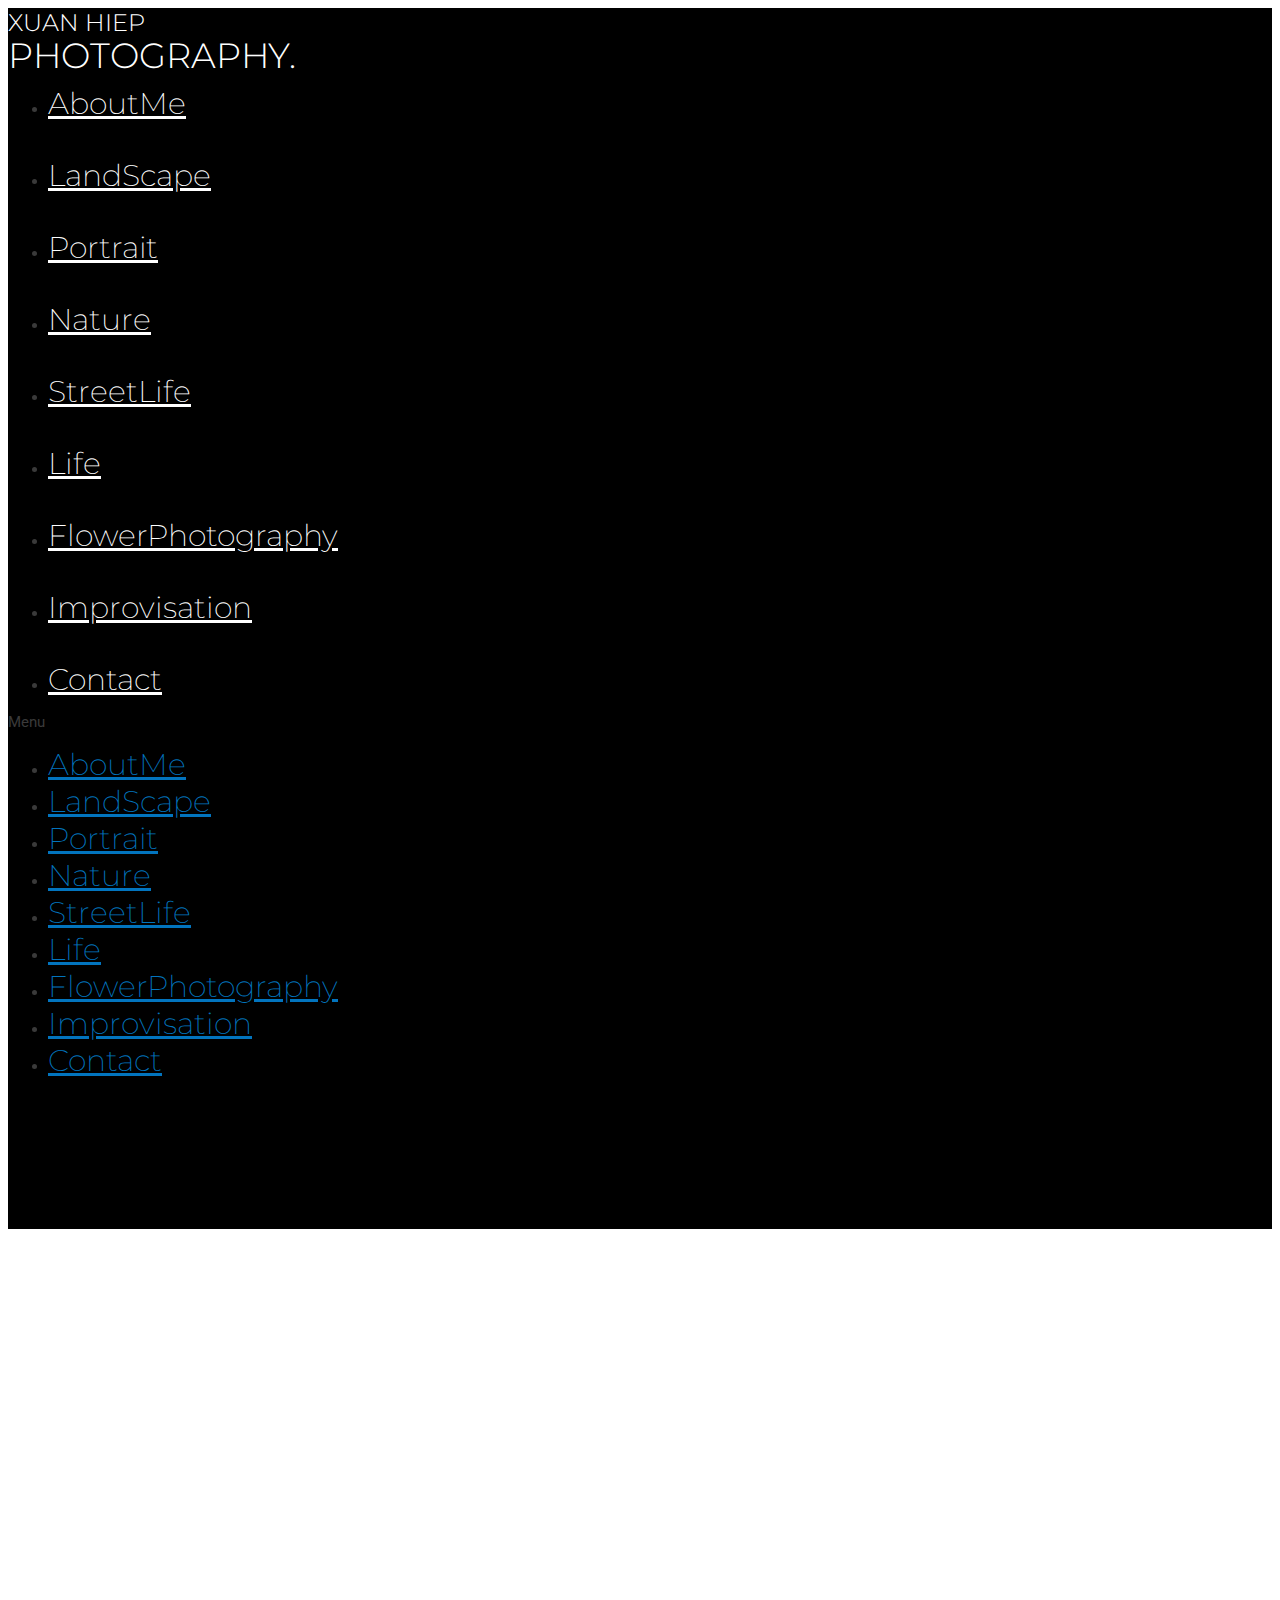
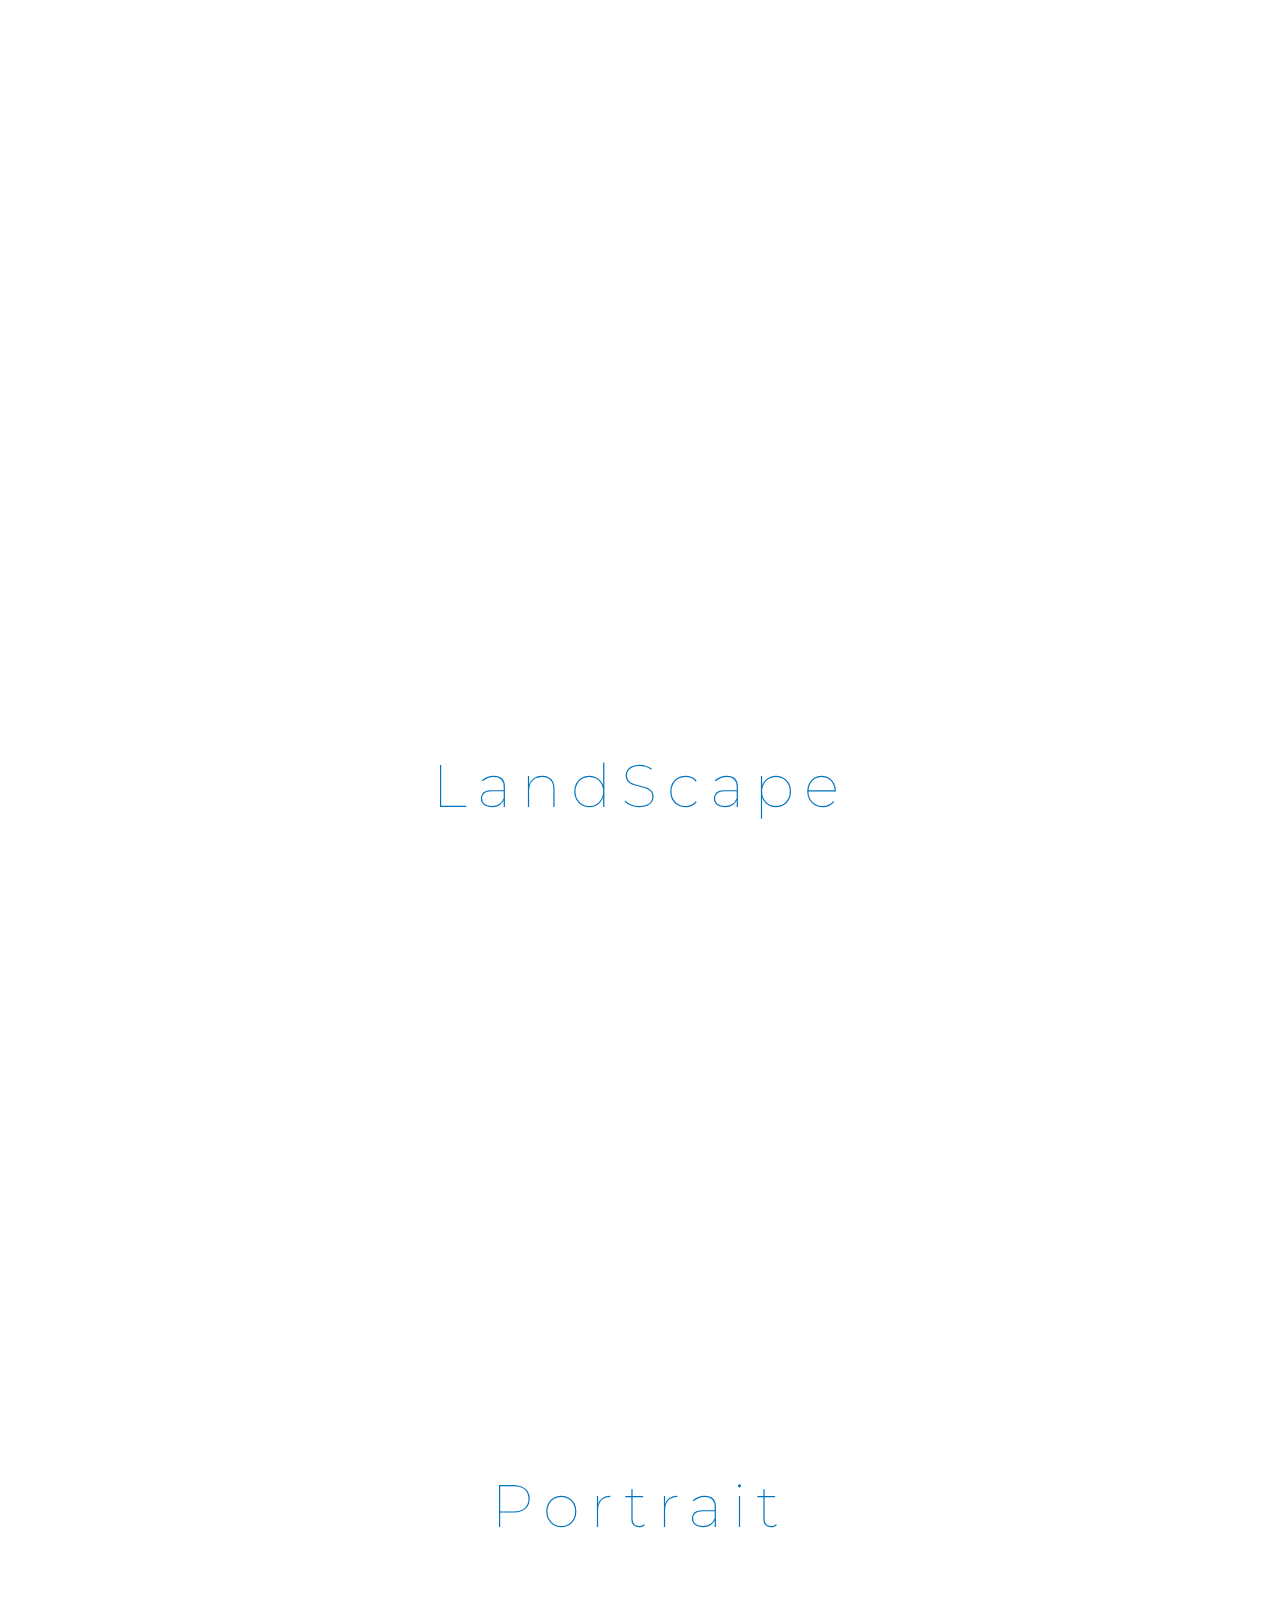
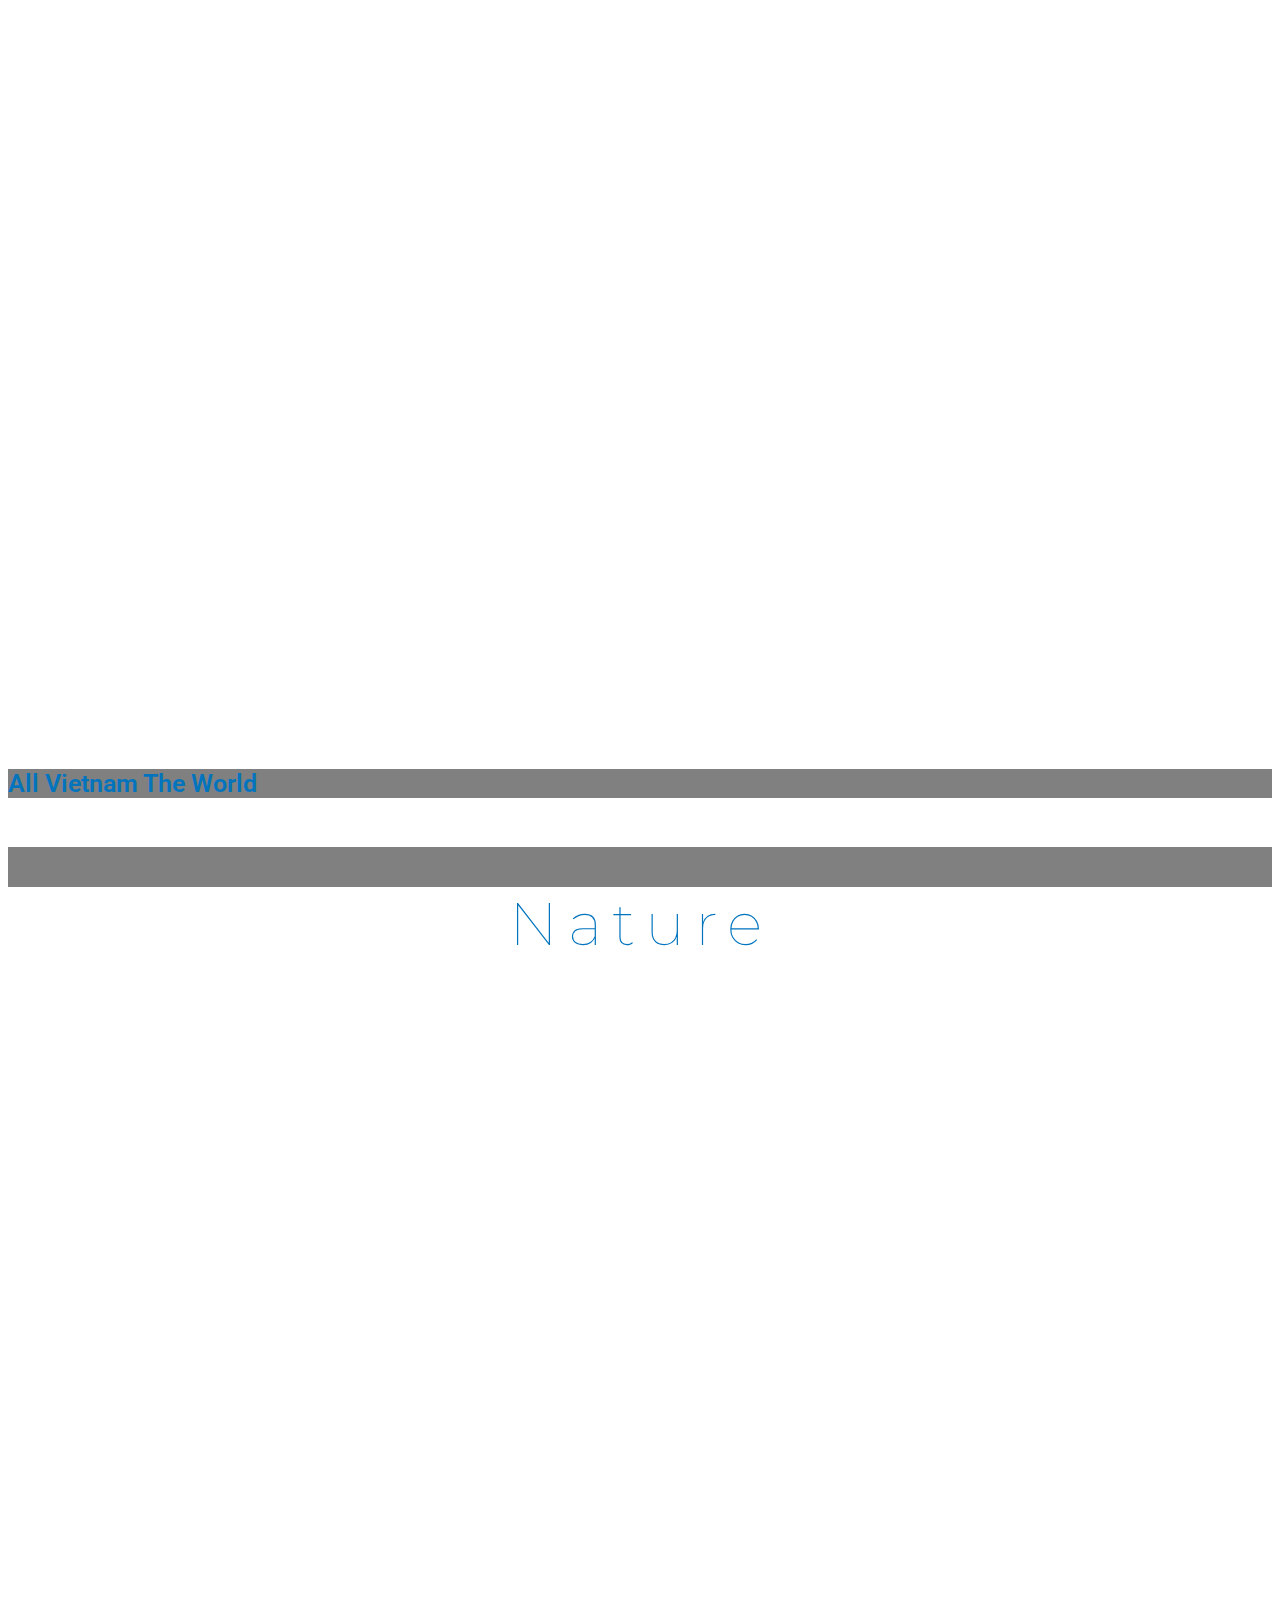
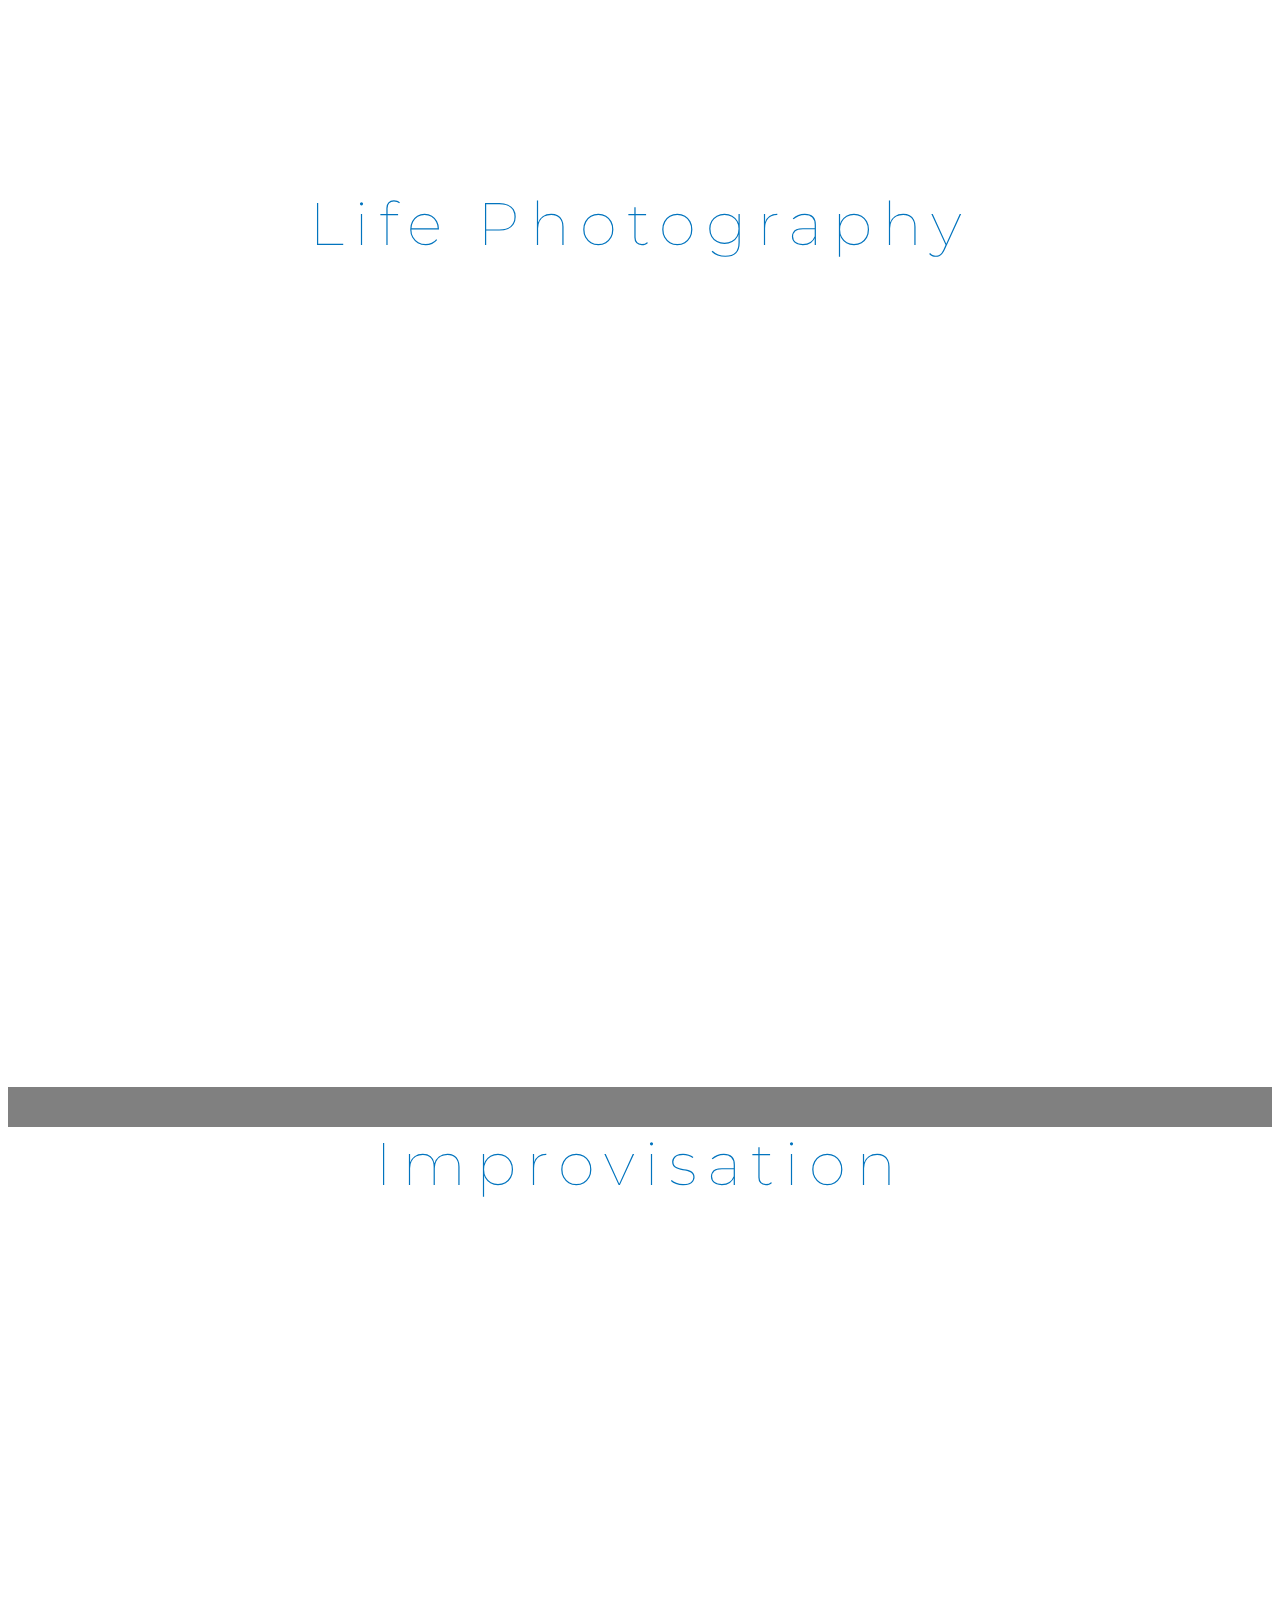
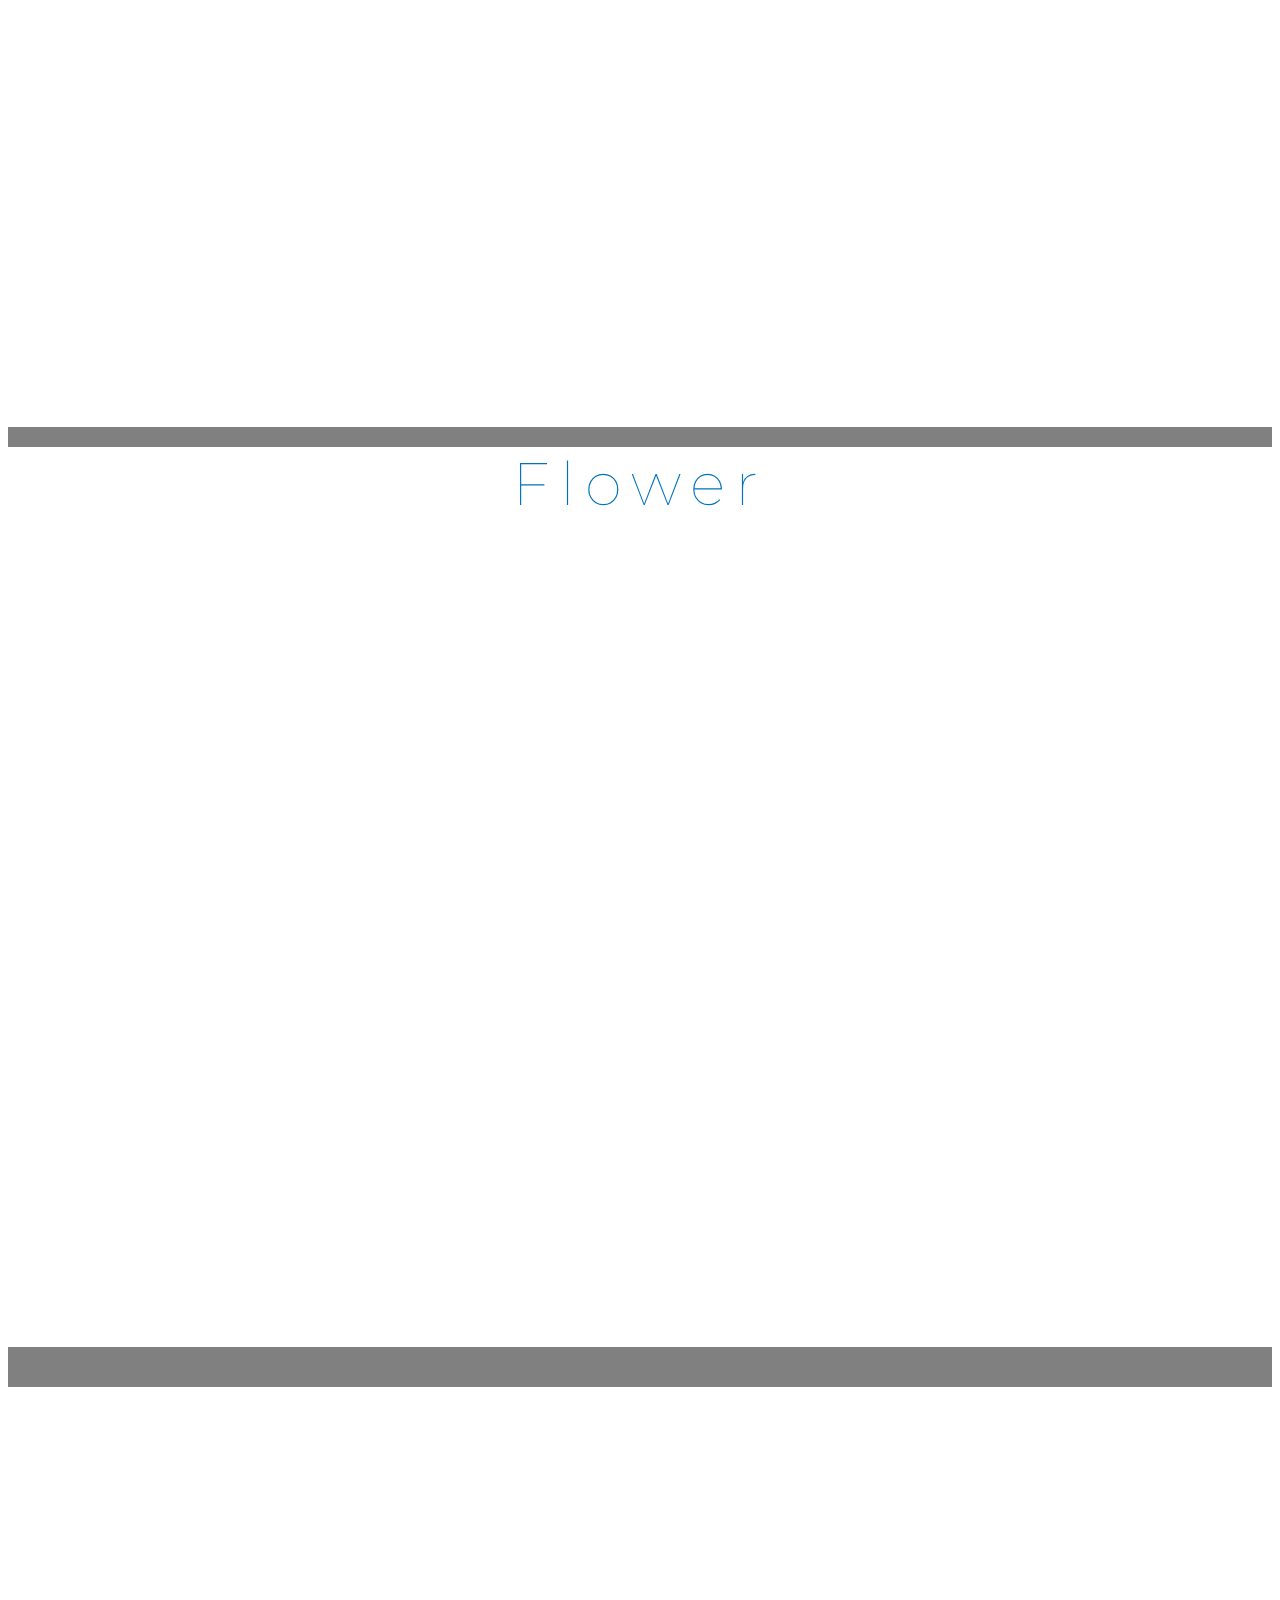
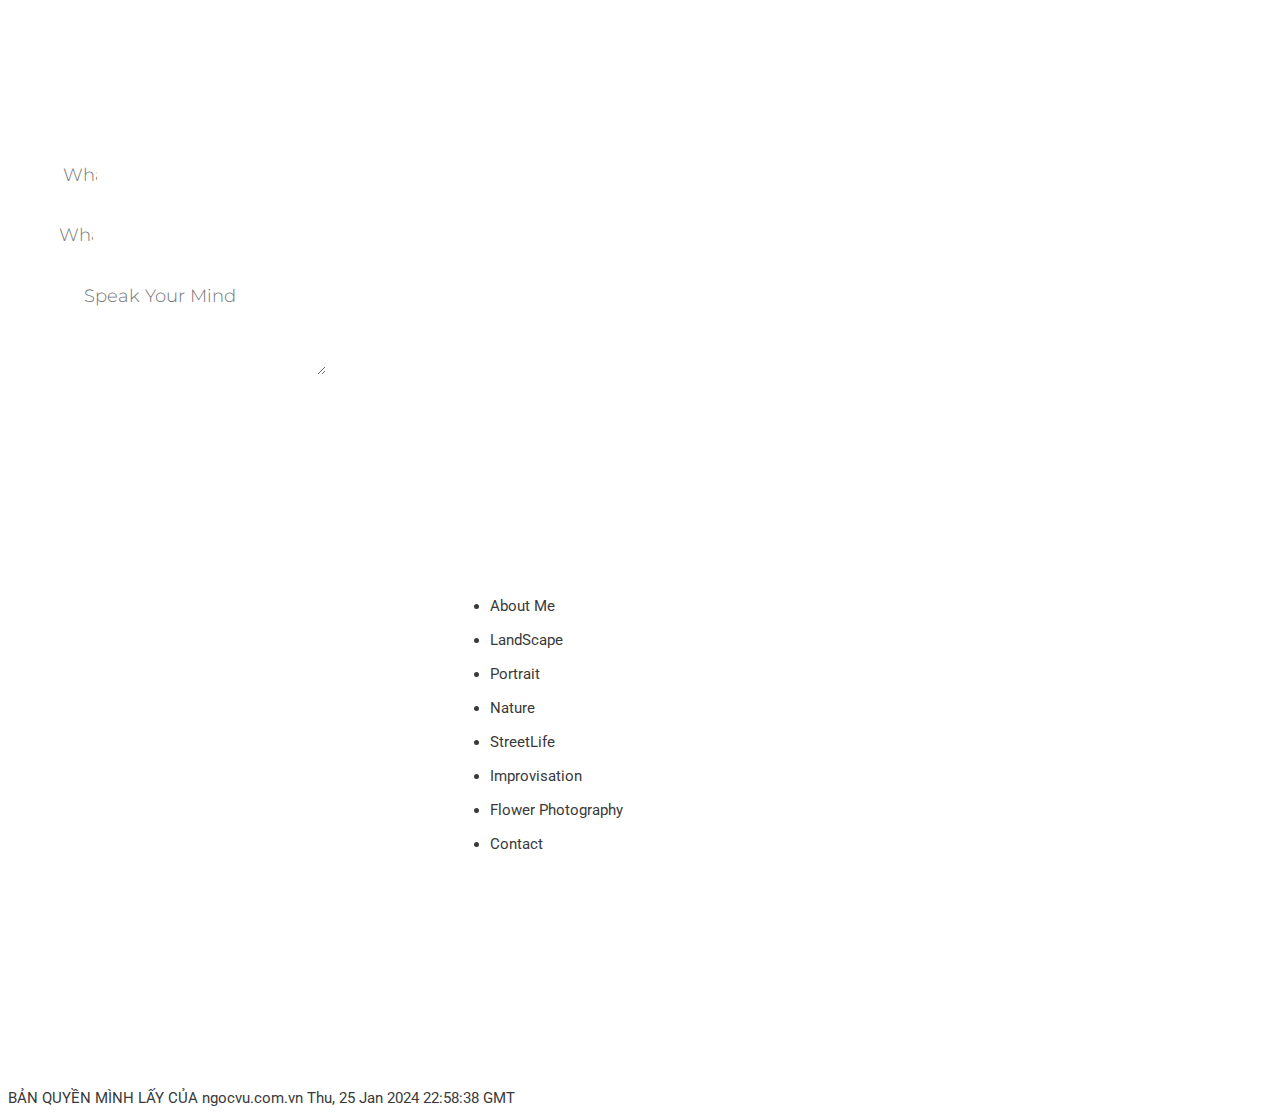
==== commit e33bcb6e: "upload" ====
--- a/hobbies/index.html
+++ b/hobbies/index.html
@@ -2418,7 +2418,7 @@
                                         <div class="elementor-widget-container">
                                             <div class="elementor-gallery__container">
                                                 <a class="e-gallery-item elementor-gallery-item elementor-animated-content"
-                                                   href="wp-content/uploads/2023/07/nude-2-scaled.jpg"
+                                                   href="wp-content/uploads/2023/07/sea.png"
                                                    data-elementor-open-lightbox="yes"
                                                    data-elementor-lightbox-slideshow="all-3a8d615"
                                                    data-elementor-lightbox-title="nude 2"
@@ -3171,5 +3171,5 @@
 </style>
 </body>
 
-<!-- Mirrored from ngocvu.com.vn/ by HTTrack Website Copier/3.x [XR&CO'2014], Thu, 25 Jan 2024 22:58:38 GMT -->
+BẢN QUYỀN MÌNH LẤY CỦA ngocvu.com.vn Thu, 25 Jan 2024 22:58:38 GMT
 </html>
--- a/hobbies/wp-content/uploads/elementor/css/post-358841d.css
+++ b/hobbies/wp-content/uploads/elementor/css/post-358841d.css
@@ -0,0 +1,1369 @@
+.elementor-358 .elementor-element.elementor-element-4d982d40 > .elementor-container {
+    min-height: 100vh;
+}
+
+.elementor-358 .elementor-element.elementor-element-4d982d40 {
+    transition: background 0.3s, border 0.3s, border-radius 0.3s, box-shadow 0.3s;
+}
+
+.elementor-358 .elementor-element.elementor-element-4d982d40 > .elementor-background-overlay {
+    transition: background 0.3s, border-radius 0.3s, opacity 0.3s;
+}
+
+.elementor-bc-flex-widget .elementor-358 .elementor-element.elementor-element-24de91f1.elementor-column .elementor-column-wrap {
+    align-items: flex-end;
+}
+
+.elementor-358 .elementor-element.elementor-element-24de91f1.elementor-column.elementor-element[data-element_type="column"] > .elementor-column-wrap.elementor-element-populated > .elementor-widget-wrap {
+    align-content: flex-end;
+    align-items: flex-end;
+}
+
+.elementor-358 .elementor-element.elementor-element-24de91f1:not(.elementor-motion-effects-element-type-background) > .elementor-column-wrap, .elementor-358 .elementor-element.elementor-element-24de91f1 > .elementor-column-wrap > .elementor-motion-effects-container > .elementor-motion-effects-layer {
+    background-color: #000000;
+    background-image: url("../../2023/07/Landscape-scaled(1).jpg");
+    background-position: center left;
+    background-repeat: no-repeat;
+    background-size: cover;
+}
+
+.elementor-358 .elementor-element.elementor-element-24de91f1:hover > .elementor-element-populated {
+    background-color: #000000A6;
+}
+
+.elementor-358 .elementor-element.elementor-element-24de91f1:hover > .elementor-element-populated > .elementor-background-overlay {
+    background-color: var(--e-global-color-56cf08fe);
+    opacity: 0.3;
+}
+
+.elementor-358 .elementor-element.elementor-element-24de91f1 > .elementor-element-populated {
+    transition: background 0.3s, border 0.3s, border-radius 0.3s, box-shadow 0.3s;
+}
+
+.elementor-358 .elementor-element.elementor-element-24de91f1 > .elementor-element-populated > .elementor-background-overlay {
+    transition: background 0.5s, border-radius 0.3s, opacity 0.5s;
+}
+
+.elementor-358 .elementor-element.elementor-element-24de91f1 > .elementor-element-populated > .elementor-widget-wrap {
+    padding: 0px 0px 0px 0px;
+}
+
+.elementor-358 .elementor-element.elementor-element-2ba369b > .elementor-container {
+    max-width: 1350px;
+}
+
+.elementor-358 .elementor-element.elementor-element-2ba369b {
+    margin-top: 0px;
+    margin-bottom: 150px;
+    z-index: 3;
+}
+
+.elementor-bc-flex-widget .elementor-358 .elementor-element.elementor-element-31fc91b4.elementor-column .elementor-column-wrap {
+    align-items: flex-end;
+}
+
+.elementor-358 .elementor-element.elementor-element-31fc91b4.elementor-column.elementor-element[data-element_type="column"] > .elementor-column-wrap.elementor-element-populated > .elementor-widget-wrap {
+    align-content: flex-end;
+    align-items: flex-end;
+}
+
+.elementor-358 .elementor-element.elementor-element-31fc91b4 > .elementor-column-wrap > .elementor-widget-wrap > .elementor-widget:not(.elementor-widget__width-auto):not(.elementor-widget__width-initial):not(:last-child):not(.elementor-absolute) {
+    margin-bottom: 5px;
+}
+
+.elementor-358 .elementor-element.elementor-element-31fc91b4 > .elementor-element-populated > .elementor-widget-wrap {
+    padding: 0px 0px 0px 0px;
+}
+
+.elementor-358 .elementor-element.elementor-element-41bedba8 .elementor-heading-title {
+    color: #FFFFFF;
+    font-family: "Montserrat", Sans-serif;
+    font-size: 24px;
+    font-weight: 300;
+    text-transform: uppercase;
+}
+
+.elementor-358 .elementor-element.elementor-element-782762f5 .elementor-heading-title {
+    color: #FFFFFF;
+    font-family: "Montserrat", Sans-serif;
+    font-size: 35px;
+    font-weight: 300;
+    text-transform: uppercase;
+    line-height: 0.8em;
+}
+
+.elementor-358 .elementor-element.elementor-element-50c5b6e1 > .elementor-element-populated > .elementor-widget-wrap {
+    padding: 0px 0px 0px 0px;
+}
+
+.elementor-358 .elementor-element.elementor-element-6dbed681 .elementor-nav-menu .elementor-item {
+    font-family: "Montserrat", Sans-serif;
+    font-size: 30px;
+    font-weight: 200;
+    text-transform: capitalize;
+}
+
+.elementor-358 .elementor-element.elementor-element-6dbed681 .elementor-nav-menu--main .elementor-item {
+    color: #FFFFFF;
+    fill: #FFFFFF;
+    padding-left: 0px;
+    padding-right: 0px;
+    padding-top: 0px;
+    padding-bottom: 0px;
+}
+
+.elementor-358 .elementor-element.elementor-element-6dbed681 .elementor-nav-menu--main .elementor-item:hover,
+.elementor-358 .elementor-element.elementor-element-6dbed681 .elementor-nav-menu--main .elementor-item.elementor-item-active,
+.elementor-358 .elementor-element.elementor-element-6dbed681 .elementor-nav-menu--main .elementor-item.highlighted,
+.elementor-358 .elementor-element.elementor-element-6dbed681 .elementor-nav-menu--main .elementor-item:focus {
+    color: #FC3B29;
+    fill: #FC3B29;
+}
+
+.elementor-358 .elementor-element.elementor-element-6dbed681 .elementor-nav-menu--main .elementor-item.elementor-item-active {
+    color: #FFFFFF;
+}
+
+.elementor-358 .elementor-element.elementor-element-6dbed681 {
+    --e-nav-menu-horizontal-menu-item-margin: calc(35px / 2);
+    z-index: 10;
+}
+
+.elementor-358 .elementor-element.elementor-element-6dbed681 .elementor-nav-menu--main:not(.elementor-nav-menu--layout-horizontal) .elementor-nav-menu > li:not(:last-child) {
+    margin-bottom: 35px;
+}
+
+.elementor-358 .elementor-element.elementor-element-3bb276bb > .elementor-container {
+    max-width: 13900px;
+    min-height: 100vh;
+}
+
+.elementor-358 .elementor-element.elementor-element-3bb276bb:not(.elementor-motion-effects-element-type-background), .elementor-358 .elementor-element.elementor-element-3bb276bb > .elementor-motion-effects-container > .elementor-motion-effects-layer {
+    background-image: url("../../2023/07/i_m-me-e1689471816186(1).JPG");
+    background-position: center center;
+    background-repeat: no-repeat;
+    background-size: cover;
+}
+
+.elementor-358 .elementor-element.elementor-element-3bb276bb:hover {
+    background-color: #54595F;
+}
+
+.elementor-358 .elementor-element.elementor-element-3bb276bb:hover > .elementor-background-overlay {
+    background-color: var(--e-global-color-56cf08fe);
+    opacity: 0.49;
+}
+
+.elementor-358 .elementor-element.elementor-element-3bb276bb {
+    transition: background 0.3s, border 0.3s, border-radius 0.3s, box-shadow 0.3s;
+    z-index: 1;
+}
+
+.elementor-358 .elementor-element.elementor-element-3bb276bb > .elementor-background-overlay {
+    transition: background 0.3s, border-radius 0.3s, opacity 0.3s;
+}
+
+.elementor-358 .elementor-element.elementor-element-36a02140 > .elementor-element-populated {
+    margin: 220px 0px 0px 0px;
+    --e-column-margin-right: 0px;
+    --e-column-margin-left: 0px;
+}
+
+.elementor-358 .elementor-element.elementor-element-5523b978 .elementor-heading-title {
+    color: #FFFFFF;
+    font-family: "Montserrat", Sans-serif;
+    font-size: 145px;
+    font-weight: 300;
+    text-transform: capitalize;
+}
+
+.elementor-bc-flex-widget .elementor-358 .elementor-element.elementor-element-48620d34.elementor-column .elementor-column-wrap {
+    align-items: flex-end;
+}
+
+.elementor-358 .elementor-element.elementor-element-48620d34.elementor-column.elementor-element[data-element_type="column"] > .elementor-column-wrap.elementor-element-populated > .elementor-widget-wrap {
+    align-content: flex-end;
+    align-items: flex-end;
+}
+
+.elementor-358 .elementor-element.elementor-element-48620d34 > .elementor-column-wrap > .elementor-widget-wrap > .elementor-widget:not(.elementor-widget__width-auto):not(.elementor-widget__width-initial):not(:last-child):not(.elementor-absolute) {
+    margin-bottom: 50px;
+}
+
+.elementor-358 .elementor-element.elementor-element-48620d34 > .elementor-element-populated > .elementor-widget-wrap {
+    padding: 0px 20px 100px 20px;
+}
+
+.elementor-358 .elementor-element.elementor-element-1279dbbf .elementor-heading-title {
+    color: #FFFFFF;
+    font-family: "Montserrat", Sans-serif;
+    font-size: 35px;
+    font-weight: 300;
+    text-transform: capitalize;
+    line-height: 1.2em;
+}
+
+.elementor-358 .elementor-element.elementor-element-73986d6f {
+    color: #FFFFFF;
+    font-family: "Montserrat", Sans-serif;
+    font-size: 16px;
+    font-weight: 300;
+    line-height: 1.5em;
+}
+
+.elementor-358 .elementor-element.elementor-element-7a826587 {
+    transition: background 0.3s, border 0.3s, border-radius 0.3s, box-shadow 0.3s;
+    z-index: 1;
+}
+
+.elementor-358 .elementor-element.elementor-element-7a826587 > .elementor-background-overlay {
+    transition: background 0.3s, border-radius 0.3s, opacity 0.3s;
+}
+
+.elementor-bc-flex-widget .elementor-358 .elementor-element.elementor-element-55095aca.elementor-column .elementor-column-wrap {
+    align-items: flex-end;
+}
+
+.elementor-358 .elementor-element.elementor-element-55095aca.elementor-column.elementor-element[data-element_type="column"] > .elementor-column-wrap.elementor-element-populated > .elementor-widget-wrap {
+    align-content: flex-end;
+    align-items: flex-end;
+}
+
+.elementor-358 .elementor-element.elementor-element-55095aca:not(.elementor-motion-effects-element-type-background) > .elementor-column-wrap, .elementor-358 .elementor-element.elementor-element-55095aca > .elementor-column-wrap > .elementor-motion-effects-container > .elementor-motion-effects-layer {
+    background-image: url("../../2023/07/Landscape-scaled(1).jpg");
+    background-position: center center;
+    background-repeat: no-repeat;
+    background-size: cover;
+}
+
+.elementor-358 .elementor-element.elementor-element-55095aca > .elementor-element-populated {
+    transition: background 0.3s, border 0.3s, border-radius 0.3s, box-shadow 0.3s;
+}
+
+.elementor-358 .elementor-element.elementor-element-55095aca > .elementor-element-populated > .elementor-background-overlay {
+    transition: background 0.3s, border-radius 0.3s, opacity 0.3s;
+}
+
+.elementor-358 .elementor-element.elementor-element-55095aca > .elementor-element-populated > .elementor-widget-wrap {
+    padding: 0px 0px 0px 0px;
+}
+
+.elementor-358 .elementor-element.elementor-element-55095aca {
+    z-index: 1;
+}
+
+body:not(.rtl) .elementor-358 .elementor-element.elementor-element-4230edcf {
+    left: 0px;
+}
+
+body.rtl .elementor-358 .elementor-element.elementor-element-4230edcf {
+    right: 0px;
+}
+
+.elementor-358 .elementor-element.elementor-element-4230edcf {
+    top: 116px;
+}
+
+.elementor-358 .elementor-element.elementor-element-17420790 .elementor-cta__content {
+    min-height: 80vh;
+    text-align: center;
+}
+
+.elementor-358 .elementor-element.elementor-element-17420790 .elementor-cta__button {
+    font-family: "Montserrat", Sans-serif;
+    font-size: 60px;
+    font-weight: 100;
+    text-transform: capitalize;
+    letter-spacing: 10px;
+    border-width: 0px;
+}
+
+.elementor-358 .elementor-element.elementor-element-17420790 .elementor-cta__content-item {
+    transition-duration: 1000ms;
+}
+
+.elementor-358 .elementor-element.elementor-element-17420790.elementor-cta--sequenced-animation .elementor-cta__content-item:nth-child(2) {
+    transition-delay: calc(1000ms / 3);
+}
+
+.elementor-358 .elementor-element.elementor-element-17420790.elementor-cta--sequenced-animation .elementor-cta__content-item:nth-child(3) {
+    transition-delay: calc((1000ms / 3) * 2);
+}
+
+.elementor-358 .elementor-element.elementor-element-17420790.elementor-cta--sequenced-animation .elementor-cta__content-item:nth-child(4) {
+    transition-delay: calc((1000ms / 3) * 3);
+}
+
+.elementor-358 .elementor-element.elementor-element-17420790 .elementor-cta:hover .elementor-cta__bg-overlay {
+    background-color: #00000080;
+}
+
+.elementor-358 .elementor-element.elementor-element-17420790 .elementor-cta .elementor-cta__bg, .elementor-358 .elementor-element.elementor-element-17420790 .elementor-cta .elementor-cta__bg-overlay {
+    transition-duration: 1500ms;
+}
+
+.elementor-358 .elementor-element.elementor-element-14a0f7a3 > .elementor-container {
+    min-height: 100vh;
+}
+
+.elementor-358 .elementor-element.elementor-element-14a0f7a3 {
+    z-index: 1;
+}
+
+.elementor-bc-flex-widget .elementor-358 .elementor-element.elementor-element-13360617.elementor-column .elementor-column-wrap {
+    align-items: center;
+}
+
+.elementor-358 .elementor-element.elementor-element-13360617.elementor-column.elementor-element[data-element_type="column"] > .elementor-column-wrap.elementor-element-populated > .elementor-widget-wrap {
+    align-content: center;
+    align-items: center;
+}
+
+.elementor-358 .elementor-element.elementor-element-13360617:not(.elementor-motion-effects-element-type-background) > .elementor-column-wrap, .elementor-358 .elementor-element.elementor-element-13360617 > .elementor-column-wrap > .elementor-motion-effects-container > .elementor-motion-effects-layer {
+    background-image: url("../../2023/07/Co-be-lang-Machulo-2-scaled.jpg");
+    background-position: center right;
+    background-repeat: no-repeat;
+    background-size: cover;
+}
+
+.elementor-358 .elementor-element.elementor-element-13360617 > .elementor-element-populated {
+    transition: background 0.3s, border 0.3s, border-radius 0.3s, box-shadow 0.3s;
+}
+
+.elementor-358 .elementor-element.elementor-element-13360617 > .elementor-element-populated > .elementor-background-overlay {
+    transition: background 0.3s, border-radius 0.3s, opacity 0.3s;
+}
+
+.elementor-358 .elementor-element.elementor-element-13360617 > .elementor-element-populated > .elementor-widget-wrap {
+    padding: 0px 0px 0px 0px;
+}
+
+.elementor-358 .elementor-element.elementor-element-2651dd53 .elementor-cta__content {
+    min-height: 100vh;
+    text-align: center;
+}
+
+.elementor-358 .elementor-element.elementor-element-2651dd53 .elementor-cta__button {
+    font-family: "Montserrat", Sans-serif;
+    font-size: 60px;
+    font-weight: 100;
+    text-transform: capitalize;
+    letter-spacing: 10px;
+    border-width: 0px;
+}
+
+.elementor-358 .elementor-element.elementor-element-2651dd53 .elementor-cta__content-item {
+    transition-duration: 1000ms;
+}
+
+.elementor-358 .elementor-element.elementor-element-2651dd53.elementor-cta--sequenced-animation .elementor-cta__content-item:nth-child(2) {
+    transition-delay: calc(1000ms / 3);
+}
+
+.elementor-358 .elementor-element.elementor-element-2651dd53.elementor-cta--sequenced-animation .elementor-cta__content-item:nth-child(3) {
+    transition-delay: calc((1000ms / 3) * 2);
+}
+
+.elementor-358 .elementor-element.elementor-element-2651dd53.elementor-cta--sequenced-animation .elementor-cta__content-item:nth-child(4) {
+    transition-delay: calc((1000ms / 3) * 3);
+}
+
+.elementor-358 .elementor-element.elementor-element-2651dd53 .elementor-cta:hover .elementor-cta__bg-overlay {
+    background-color: rgba(0, 0, 0, 0.6);
+}
+
+.elementor-358 .elementor-element.elementor-element-2651dd53 .elementor-cta .elementor-cta__bg, .elementor-358 .elementor-element.elementor-element-2651dd53 .elementor-cta .elementor-cta__bg-overlay {
+    transition-duration: 1500ms;
+}
+
+.elementor-358 .elementor-element.elementor-element-72080fb0 {
+    --image-border-color: var(--e-global-color-1f37bda0);
+    --image-border-width: 0px;
+    --image-border-radius: 10px;
+    --image-transition-duration: 800ms;
+    --overlay-transition-duration: 800ms;
+    --content-text-align: center;
+    --content-padding: 20px;
+    --titles-container-justify-content: center;
+    --galleries-title-color-normal: var(--e-global-color-1f37bda0);
+    --galleries-title-color-hover: #fff;
+    --gallery-title-color-active: var(--e-global-color-accent);
+}
+
+.elementor-358 .elementor-element.elementor-element-72080fb0 .e-gallery-image {
+    filter: brightness(100%) contrast(100%) saturate(100%) blur(0px) hue-rotate(0deg);
+}
+
+.elementor-358 .elementor-element.elementor-element-72080fb0 .elementor-gallery-item__overlay {
+    background-color: #00000000;
+}
+
+.elementor-358 .elementor-element.elementor-element-72080fb0 .e-gallery-item:hover .elementor-gallery-item__overlay {
+    background-color: rgba(0, 0, 0, 0.5);
+}
+
+.elementor-358 .elementor-element.elementor-element-72080fb0 .elementor-gallery-title {
+    font-family: "Roboto", Sans-serif;
+    font-size: 25px;
+    font-weight: 600;
+    --space-between: 11px;
+}
+
+.elementor-358 .elementor-element.elementor-element-72080fb0 .elementor-gallery__titles-container {
+    margin-bottom: 49px;
+}
+
+.elementor-358 .elementor-element.elementor-element-72080fb0 > .elementor-widget-container {
+    background-color: #02010180;
+}
+
+.elementor-358 .elementor-element.elementor-element-56ab39cd {
+    --image-border-color: var(--e-global-color-1f37bda0);
+    --image-border-width: 0px;
+    --image-border-radius: 10px;
+    --image-transition-duration: 800ms;
+    --overlay-transition-duration: 800ms;
+    --content-text-align: center;
+    --content-padding: 20px;
+}
+
+.elementor-358 .elementor-element.elementor-element-56ab39cd .e-gallery-image {
+    filter: brightness(100%) contrast(100%) saturate(100%) blur(0px) hue-rotate(0deg);
+}
+
+.elementor-358 .elementor-element.elementor-element-56ab39cd .elementor-gallery-item__overlay {
+    background-color: #00000000;
+}
+
+.elementor-358 .elementor-element.elementor-element-56ab39cd .e-gallery-item:hover .elementor-gallery-item__overlay {
+    background-color: rgba(0, 0, 0, 0.5);
+}
+
+.elementor-358 .elementor-element.elementor-element-56ab39cd > .elementor-widget-container {
+    padding: 20px 20px 20px 20px;
+    background-color: #02010180;
+}
+
+.elementor-358 .elementor-element.elementor-element-58e5fc2 > .elementor-container {
+    min-height: 100vh;
+}
+
+.elementor-358 .elementor-element.elementor-element-58e5fc2 {
+    z-index: 2;
+}
+
+.elementor-bc-flex-widget .elementor-358 .elementor-element.elementor-element-a7f7830.elementor-column .elementor-column-wrap {
+    align-items: center;
+}
+
+.elementor-358 .elementor-element.elementor-element-a7f7830.elementor-column.elementor-element[data-element_type="column"] > .elementor-column-wrap.elementor-element-populated > .elementor-widget-wrap {
+    align-content: center;
+    align-items: center;
+}
+
+.elementor-358 .elementor-element.elementor-element-a7f7830:not(.elementor-motion-effects-element-type-background) > .elementor-column-wrap, .elementor-358 .elementor-element.elementor-element-a7f7830 > .elementor-column-wrap > .elementor-motion-effects-container > .elementor-motion-effects-layer {
+    background-image: url("../../2023/07/Landscape.-2jpg-scaled.jpg");
+    background-repeat: no-repeat;
+    background-size: cover;
+}
+
+.elementor-358 .elementor-element.elementor-element-a7f7830 > .elementor-element-populated {
+    transition: background 0.3s, border 0.3s, border-radius 0.3s, box-shadow 0.3s;
+}
+
+.elementor-358 .elementor-element.elementor-element-a7f7830 > .elementor-element-populated > .elementor-background-overlay {
+    transition: background 0.3s, border-radius 0.3s, opacity 0.3s;
+}
+
+.elementor-358 .elementor-element.elementor-element-a7f7830 > .elementor-element-populated > .elementor-widget-wrap {
+    padding: 0px 0px 0px 0px;
+}
+
+.elementor-358 .elementor-element.elementor-element-1781cbd .elementor-cta__content {
+    min-height: 100vh;
+    text-align: center;
+}
+
+.elementor-358 .elementor-element.elementor-element-1781cbd .elementor-cta__button {
+    font-family: "Montserrat", Sans-serif;
+    font-size: 60px;
+    font-weight: 100;
+    text-transform: capitalize;
+    letter-spacing: 10px;
+    border-width: 0px;
+}
+
+.elementor-358 .elementor-element.elementor-element-1781cbd .elementor-cta__content-item {
+    transition-duration: 1000ms;
+}
+
+.elementor-358 .elementor-element.elementor-element-1781cbd.elementor-cta--sequenced-animation .elementor-cta__content-item:nth-child(2) {
+    transition-delay: calc(1000ms / 3);
+}
+
+.elementor-358 .elementor-element.elementor-element-1781cbd.elementor-cta--sequenced-animation .elementor-cta__content-item:nth-child(3) {
+    transition-delay: calc((1000ms / 3) * 2);
+}
+
+.elementor-358 .elementor-element.elementor-element-1781cbd.elementor-cta--sequenced-animation .elementor-cta__content-item:nth-child(4) {
+    transition-delay: calc((1000ms / 3) * 3);
+}
+
+.elementor-358 .elementor-element.elementor-element-1781cbd .elementor-cta:hover .elementor-cta__bg-overlay {
+    background-color: rgba(0, 0, 0, 0.6);
+}
+
+.elementor-358 .elementor-element.elementor-element-1781cbd .elementor-cta .elementor-cta__bg, .elementor-358 .elementor-element.elementor-element-1781cbd .elementor-cta .elementor-cta__bg-overlay {
+    transition-duration: 1500ms;
+}
+
+.elementor-358 .elementor-element.elementor-element-104667d > .elementor-container {
+    min-height: 100vh;
+}
+
+.elementor-358 .elementor-element.elementor-element-104667d {
+    z-index: 2;
+}
+
+.elementor-bc-flex-widget .elementor-358 .elementor-element.elementor-element-8db912c.elementor-column .elementor-column-wrap {
+    align-items: center;
+}
+
+.elementor-358 .elementor-element.elementor-element-8db912c.elementor-column.elementor-element[data-element_type="column"] > .elementor-column-wrap.elementor-element-populated > .elementor-widget-wrap {
+    align-content: center;
+    align-items: center;
+}
+
+.elementor-358 .elementor-element.elementor-element-8db912c:not(.elementor-motion-effects-element-type-background) > .elementor-column-wrap, .elementor-358 .elementor-element.elementor-element-8db912c > .elementor-column-wrap > .elementor-motion-effects-container > .elementor-motion-effects-layer {
+    background-image: url("../../2023/07/streeslife-scaled.jpg");
+    background-repeat: no-repeat;
+    background-size: cover;
+}
+
+.elementor-358 .elementor-element.elementor-element-8db912c > .elementor-element-populated {
+    transition: background 0.3s, border 0.3s, border-radius 0.3s, box-shadow 0.3s;
+}
+
+.elementor-358 .elementor-element.elementor-element-8db912c > .elementor-element-populated > .elementor-background-overlay {
+    transition: background 0.3s, border-radius 0.3s, opacity 0.3s;
+}
+
+.elementor-358 .elementor-element.elementor-element-8db912c > .elementor-element-populated > .elementor-widget-wrap {
+    padding: 0px 0px 0px 0px;
+}
+
+.elementor-358 .elementor-element.elementor-element-53ad019 .elementor-cta__content {
+    min-height: 100vh;
+    text-align: center;
+}
+
+.elementor-358 .elementor-element.elementor-element-53ad019 .elementor-cta__button {
+    font-family: "Montserrat", Sans-serif;
+    font-size: 60px;
+    font-weight: 100;
+    text-transform: capitalize;
+    letter-spacing: 10px;
+    border-width: 0px;
+}
+
+.elementor-358 .elementor-element.elementor-element-53ad019 .elementor-cta__content-item {
+    transition-duration: 1000ms;
+}
+
+.elementor-358 .elementor-element.elementor-element-53ad019.elementor-cta--sequenced-animation .elementor-cta__content-item:nth-child(2) {
+    transition-delay: calc(1000ms / 3);
+}
+
+.elementor-358 .elementor-element.elementor-element-53ad019.elementor-cta--sequenced-animation .elementor-cta__content-item:nth-child(3) {
+    transition-delay: calc((1000ms / 3) * 2);
+}
+
+.elementor-358 .elementor-element.elementor-element-53ad019.elementor-cta--sequenced-animation .elementor-cta__content-item:nth-child(4) {
+    transition-delay: calc((1000ms / 3) * 3);
+}
+
+.elementor-358 .elementor-element.elementor-element-53ad019 .elementor-cta:hover .elementor-cta__bg-overlay {
+    background-color: rgba(0, 0, 0, 0.6);
+}
+
+.elementor-358 .elementor-element.elementor-element-53ad019 .elementor-cta .elementor-cta__bg, .elementor-358 .elementor-element.elementor-element-53ad019 .elementor-cta .elementor-cta__bg-overlay {
+    transition-duration: 1500ms;
+}
+
+.elementor-358 .elementor-element.elementor-element-c3ef563 {
+    --image-border-color: var(--e-global-color-1f37bda0);
+    --image-border-width: 0px;
+    --image-border-radius: 10px;
+    --image-transition-duration: 800ms;
+    --overlay-transition-duration: 800ms;
+    --content-text-align: center;
+    --content-padding: 20px;
+}
+
+.elementor-358 .elementor-element.elementor-element-c3ef563 .e-gallery-image {
+    filter: brightness(100%) contrast(100%) saturate(100%) blur(0px) hue-rotate(0deg);
+}
+
+.elementor-358 .elementor-element.elementor-element-c3ef563 .elementor-gallery-item__overlay {
+    background-color: #00000000;
+}
+
+.elementor-358 .elementor-element.elementor-element-c3ef563 .e-gallery-item:hover .elementor-gallery-item__overlay {
+    background-color: rgba(0, 0, 0, 0.5);
+}
+
+.elementor-358 .elementor-element.elementor-element-c3ef563 > .elementor-widget-container {
+    padding: 20px 20px 20px 20px;
+    background-color: #02010180;
+}
+
+.elementor-358 .elementor-element.elementor-element-3707dd4 > .elementor-container {
+    min-height: 100vh;
+}
+
+.elementor-358 .elementor-element.elementor-element-3707dd4 {
+    z-index: 2;
+}
+
+.elementor-bc-flex-widget .elementor-358 .elementor-element.elementor-element-4bed772.elementor-column .elementor-column-wrap {
+    align-items: center;
+}
+
+.elementor-358 .elementor-element.elementor-element-4bed772.elementor-column.elementor-element[data-element_type="column"] > .elementor-column-wrap.elementor-element-populated > .elementor-widget-wrap {
+    align-content: center;
+    align-items: center;
+}
+
+.elementor-358 .elementor-element.elementor-element-4bed772:not(.elementor-motion-effects-element-type-background) > .elementor-column-wrap, .elementor-358 .elementor-element.elementor-element-4bed772 > .elementor-column-wrap > .elementor-motion-effects-container > .elementor-motion-effects-layer {
+    background-image: url("../../2023/07/sea.png");
+    background-position: center center;
+    background-repeat: no-repeat;
+    background-size: cover;
+}
+
+.elementor-358 .elementor-element.elementor-element-4bed772 > .elementor-element-populated {
+    transition: background 0.3s, border 0.3s, border-radius 0.3s, box-shadow 0.3s;
+}
+
+.elementor-358 .elementor-element.elementor-element-4bed772 > .elementor-element-populated > .elementor-background-overlay {
+    transition: background 0.3s, border-radius 0.3s, opacity 0.3s;
+}
+
+.elementor-358 .elementor-element.elementor-element-4bed772 > .elementor-element-populated > .elementor-widget-wrap {
+    padding: 0px 0px 0px 0px;
+}
+
+.elementor-358 .elementor-element.elementor-element-df929f4 .elementor-cta__content {
+    min-height: 100vh;
+    text-align: center;
+}
+
+.elementor-358 .elementor-element.elementor-element-df929f4 .elementor-cta__button {
+    font-family: "Montserrat", Sans-serif;
+    font-size: 60px;
+    font-weight: 100;
+    text-transform: capitalize;
+    letter-spacing: 10px;
+    border-width: 0px;
+}
+
+.elementor-358 .elementor-element.elementor-element-df929f4 .elementor-cta__content-item {
+    transition-duration: 1000ms;
+}
+
+.elementor-358 .elementor-element.elementor-element-df929f4.elementor-cta--sequenced-animation .elementor-cta__content-item:nth-child(2) {
+    transition-delay: calc(1000ms / 3);
+}
+
+.elementor-358 .elementor-element.elementor-element-df929f4.elementor-cta--sequenced-animation .elementor-cta__content-item:nth-child(3) {
+    transition-delay: calc((1000ms / 3) * 2);
+}
+
+.elementor-358 .elementor-element.elementor-element-df929f4.elementor-cta--sequenced-animation .elementor-cta__content-item:nth-child(4) {
+    transition-delay: calc((1000ms / 3) * 3);
+}
+
+.elementor-358 .elementor-element.elementor-element-df929f4 .elementor-cta:hover .elementor-cta__bg-overlay {
+    background-color: rgba(0, 0, 0, 0.6);
+}
+
+.elementor-358 .elementor-element.elementor-element-df929f4 .elementor-cta .elementor-cta__bg, .elementor-358 .elementor-element.elementor-element-df929f4 .elementor-cta .elementor-cta__bg-overlay {
+    transition-duration: 1500ms;
+}
+
+.elementor-358 .elementor-element.elementor-element-3a8d615 {
+    --image-border-color: var(--e-global-color-1f37bda0);
+    --image-border-width: 0px;
+    --image-border-radius: 10px;
+    --image-transition-duration: 800ms;
+    --overlay-transition-duration: 800ms;
+    --content-text-align: center;
+    --content-padding: 20px;
+}
+
+.elementor-358 .elementor-element.elementor-element-3a8d615 .e-gallery-image {
+    filter: brightness(100%) contrast(100%) saturate(100%) blur(0px) hue-rotate(0deg);
+}
+
+.elementor-358 .elementor-element.elementor-element-3a8d615 .elementor-gallery-item__overlay {
+    background-color: #00000000;
+}
+
+.elementor-358 .elementor-element.elementor-element-3a8d615 .e-gallery-item:hover .elementor-gallery-item__overlay {
+    background-color: rgba(0, 0, 0, 0.5);
+}
+
+.elementor-358 .elementor-element.elementor-element-3a8d615 > .elementor-widget-container {
+    padding: 10px 10px 10px 10px;
+    background-color: #02010180;
+}
+
+.elementor-358 .elementor-element.elementor-element-4119dedb > .elementor-container {
+    min-height: 100vh;
+}
+
+.elementor-358 .elementor-element.elementor-element-4119dedb {
+    z-index: 2;
+}
+
+.elementor-bc-flex-widget .elementor-358 .elementor-element.elementor-element-4fcc765f.elementor-column .elementor-column-wrap {
+    align-items: flex-end;
+}
+
+.elementor-358 .elementor-element.elementor-element-4fcc765f.elementor-column.elementor-element[data-element_type="column"] > .elementor-column-wrap.elementor-element-populated > .elementor-widget-wrap {
+    align-content: flex-end;
+    align-items: flex-end;
+}
+
+.elementor-358 .elementor-element.elementor-element-4fcc765f:not(.elementor-motion-effects-element-type-background) > .elementor-column-wrap, .elementor-358 .elementor-element.elementor-element-4fcc765f > .elementor-column-wrap > .elementor-motion-effects-container > .elementor-motion-effects-layer {
+    background-image: url("../../2023/07/Hoa-scaled.jpg");
+    background-position: center center;
+    background-repeat: no-repeat;
+    background-size: cover;
+}
+
+.elementor-358 .elementor-element.elementor-element-4fcc765f > .elementor-element-populated {
+    transition: background 0.3s, border 0.3s, border-radius 0.3s, box-shadow 0.3s;
+}
+
+.elementor-358 .elementor-element.elementor-element-4fcc765f > .elementor-element-populated > .elementor-background-overlay {
+    transition: background 0.3s, border-radius 0.3s, opacity 0.3s;
+}
+
+.elementor-358 .elementor-element.elementor-element-4fcc765f > .elementor-element-populated > .elementor-widget-wrap {
+    padding: 0px 0px 0px 0px;
+}
+
+.elementor-358 .elementor-element.elementor-element-3572b7e .elementor-cta__content {
+    min-height: 100vh;
+    text-align: center;
+}
+
+.elementor-358 .elementor-element.elementor-element-3572b7e .elementor-cta__button {
+    font-family: "Montserrat", Sans-serif;
+    font-size: 60px;
+    font-weight: 100;
+    text-transform: capitalize;
+    letter-spacing: 10px;
+    border-width: 0px;
+}
+
+.elementor-358 .elementor-element.elementor-element-3572b7e .elementor-cta__content-item {
+    transition-duration: 1000ms;
+}
+
+.elementor-358 .elementor-element.elementor-element-3572b7e.elementor-cta--sequenced-animation .elementor-cta__content-item:nth-child(2) {
+    transition-delay: calc(1000ms / 3);
+}
+
+.elementor-358 .elementor-element.elementor-element-3572b7e.elementor-cta--sequenced-animation .elementor-cta__content-item:nth-child(3) {
+    transition-delay: calc((1000ms / 3) * 2);
+}
+
+.elementor-358 .elementor-element.elementor-element-3572b7e.elementor-cta--sequenced-animation .elementor-cta__content-item:nth-child(4) {
+    transition-delay: calc((1000ms / 3) * 3);
+}
+
+.elementor-358 .elementor-element.elementor-element-3572b7e .elementor-cta:hover .elementor-cta__bg-overlay {
+    background-color: rgba(0, 0, 0, 0.6);
+}
+
+.elementor-358 .elementor-element.elementor-element-3572b7e .elementor-cta .elementor-cta__bg, .elementor-358 .elementor-element.elementor-element-3572b7e .elementor-cta .elementor-cta__bg-overlay {
+    transition-duration: 1500ms;
+}
+
+.elementor-358 .elementor-element.elementor-element-6efac75 {
+    --image-border-color: var(--e-global-color-1f37bda0);
+    --image-border-width: 0px;
+    --image-border-radius: 10px;
+    --image-transition-duration: 800ms;
+    --overlay-transition-duration: 800ms;
+    --content-text-align: center;
+    --content-padding: 20px;
+}
+
+.elementor-358 .elementor-element.elementor-element-6efac75 .e-gallery-image {
+    filter: brightness(100%) contrast(100%) saturate(100%) blur(0px) hue-rotate(0deg);
+}
+
+.elementor-358 .elementor-element.elementor-element-6efac75 .elementor-gallery-item__overlay {
+    background-color: #00000000;
+}
+
+.elementor-358 .elementor-element.elementor-element-6efac75 .e-gallery-item:hover .elementor-gallery-item__overlay {
+    background-color: rgba(0, 0, 0, 0.5);
+}
+
+.elementor-358 .elementor-element.elementor-element-6efac75 > .elementor-widget-container {
+    padding: 20px 20px 20px 20px;
+    background-color: #02010180;
+}
+
+.elementor-358 .elementor-element.elementor-element-58f5c29 > .elementor-container {
+    max-width: 1400px;
+    min-height: 100vh;
+}
+
+.elementor-358 .elementor-element.elementor-element-58f5c29:not(.elementor-motion-effects-element-type-background), .elementor-358 .elementor-element.elementor-element-58f5c29 > .elementor-motion-effects-container > .elementor-motion-effects-layer {
+    background-image: url("../../2023/07/Hoa-scaled.jpg");
+    background-position: center center;
+    background-repeat: no-repeat;
+    background-size: cover;
+}
+
+.elementor-358 .elementor-element.elementor-element-58f5c29 > .elementor-background-overlay {
+    background-color: var(--e-global-color-56cf08fe);
+    opacity: 0.6;
+    transition: background 0.3s, border-radius 0.3s, opacity 0.3s;
+}
+
+.elementor-358 .elementor-element.elementor-element-58f5c29 {
+    transition: background 0.3s, border 0.3s, border-radius 0.3s, box-shadow 0.3s;
+    padding: 0px 0px 30px 0px;
+    z-index: 2;
+}
+
+.elementor-358 .elementor-element.elementor-element-1f4f1e7b > .elementor-element-populated {
+    margin: 150px 0px 0px 0px;
+    --e-column-margin-right: 0px;
+    --e-column-margin-left: 0px;
+}
+
+.elementor-358 .elementor-element.elementor-element-6be2dc0 .elementor-heading-title {
+    color: #FFFFFF;
+    font-family: "Montserrat", Sans-serif;
+    font-size: 145px;
+    font-weight: 300;
+    text-transform: capitalize;
+}
+
+.elementor-358 .elementor-element.elementor-element-4db128c9 .elementor-field-group {
+    padding-right: calc(10px / 2);
+    padding-left: calc(10px / 2);
+    margin-bottom: 35px;
+}
+
+.elementor-358 .elementor-element.elementor-element-4db128c9 .elementor-form-fields-wrapper {
+    margin-left: calc(-10px / 2);
+    margin-right: calc(-10px / 2);
+    margin-bottom: -35px;
+}
+
+.elementor-358 .elementor-element.elementor-element-4db128c9 .elementor-field-group.recaptcha_v3-bottomleft, .elementor-358 .elementor-element.elementor-element-4db128c9 .elementor-field-group.recaptcha_v3-bottomright {
+    margin-bottom: 0;
+}
+
+body.rtl .elementor-358 .elementor-element.elementor-element-4db128c9 .elementor-labels-inline .elementor-field-group > label {
+    padding-left: 5px;
+}
+
+body:not(.rtl) .elementor-358 .elementor-element.elementor-element-4db128c9 .elementor-labels-inline .elementor-field-group > label {
+    padding-right: 5px;
+}
+
+body .elementor-358 .elementor-element.elementor-element-4db128c9 .elementor-labels-above .elementor-field-group > label {
+    padding-bottom: 5px;
+}
+
+.elementor-358 .elementor-element.elementor-element-4db128c9 .elementor-field-group > label, .elementor-358 .elementor-element.elementor-element-4db128c9 .elementor-field-subgroup label {
+    color: #FFFFFF;
+}
+
+.elementor-358 .elementor-element.elementor-element-4db128c9 .elementor-field-group > label {
+    font-family: "Montserrat", Sans-serif;
+    font-size: 16px;
+    font-weight: 300;
+}
+
+.elementor-358 .elementor-element.elementor-element-4db128c9 .elementor-field-type-html {
+    padding-bottom: 0px;
+    font-family: "Montserrat", Sans-serif;
+    text-transform: capitalize;
+}
+
+.elementor-358 .elementor-element.elementor-element-4db128c9 .elementor-field-group .elementor-field {
+    color: #FFFFFF;
+}
+
+.elementor-358 .elementor-element.elementor-element-4db128c9 .elementor-field-group .elementor-field, .elementor-358 .elementor-element.elementor-element-4db128c9 .elementor-field-subgroup label {
+    font-family: "Montserrat", Sans-serif;
+    font-size: 18px;
+    font-weight: 300;
+    text-transform: capitalize;
+}
+
+.elementor-358 .elementor-element.elementor-element-4db128c9 .elementor-field-group:not(.elementor-field-type-upload) .elementor-field:not(.elementor-select-wrapper) {
+    background-color: rgba(255, 255, 255, 0);
+    border-color: rgba(255, 255, 255, 0.31);
+    border-width: 0px 0px 1px 0px;
+    border-radius: 0px 0px 0px 0px;
+}
+
+.elementor-358 .elementor-element.elementor-element-4db128c9 .elementor-field-group .elementor-select-wrapper select {
+    background-color: rgba(255, 255, 255, 0);
+    border-color: rgba(255, 255, 255, 0.31);
+    border-width: 0px 0px 1px 0px;
+    border-radius: 0px 0px 0px 0px;
+}
+
+.elementor-358 .elementor-element.elementor-element-4db128c9 .elementor-field-group .elementor-select-wrapper::before {
+    color: rgba(255, 255, 255, 0.31);
+}
+
+.elementor-358 .elementor-element.elementor-element-4db128c9 .elementor-button {
+    font-family: "Montserrat", Sans-serif;
+    font-size: 20px;
+    font-weight: 300;
+    text-transform: capitalize;
+    text-decoration: underline;
+    padding: 0px 0px 0px 0px;
+}
+
+.elementor-358 .elementor-element.elementor-element-4db128c9 .e-form__buttons__wrapper__button-next {
+    background-color: rgba(0, 0, 0, 0);
+    color: #FFFFFF;
+}
+
+.elementor-358 .elementor-element.elementor-element-4db128c9 .elementor-button[type="submit"] {
+    background-color: rgba(0, 0, 0, 0);
+    color: #FFFFFF;
+}
+
+.elementor-358 .elementor-element.elementor-element-4db128c9 .elementor-button[type="submit"] svg * {
+    fill: #FFFFFF;
+}
+
+.elementor-358 .elementor-element.elementor-element-4db128c9 .e-form__buttons__wrapper__button-previous {
+    color: #ffffff;
+}
+
+.elementor-358 .elementor-element.elementor-element-4db128c9 .e-form__buttons__wrapper__button-next:hover {
+    color: #FC3B29;
+}
+
+.elementor-358 .elementor-element.elementor-element-4db128c9 .elementor-button[type="submit"]:hover {
+    color: #FC3B29;
+}
+
+.elementor-358 .elementor-element.elementor-element-4db128c9 .elementor-button[type="submit"]:hover svg * {
+    fill: #FC3B29;
+}
+
+.elementor-358 .elementor-element.elementor-element-4db128c9 .e-form__buttons__wrapper__button-previous:hover {
+    color: #ffffff;
+}
+
+.elementor-358 .elementor-element.elementor-element-4db128c9 .elementor-message {
+    font-family: "Montserrat", Sans-serif;
+    font-size: 16px;
+    font-weight: 300;
+}
+
+.elementor-358 .elementor-element.elementor-element-4db128c9 .elementor-message.elementor-message-success {
+    color: #FFFFFF;
+}
+
+.elementor-358 .elementor-element.elementor-element-4db128c9 .elementor-message.elementor-message-danger {
+    color: #FC3B29;
+}
+
+.elementor-358 .elementor-element.elementor-element-4db128c9 .elementor-message.elementor-help-inline {
+    color: #FFFFFF;
+}
+
+.elementor-358 .elementor-element.elementor-element-4db128c9 {
+    --e-form-steps-indicators-spacing: 20px;
+    --e-form-steps-indicator-padding: 30px;
+    --e-form-steps-indicator-inactive-secondary-color: #ffffff;
+    --e-form-steps-indicator-active-secondary-color: #ffffff;
+    --e-form-steps-indicator-completed-secondary-color: #ffffff;
+    --e-form-steps-divider-width: 1px;
+    --e-form-steps-divider-gap: 10px;
+}
+
+.elementor-358 .elementor-element.elementor-element-4db128c9 > .elementor-widget-container {
+    margin: 50px 0px 0px 0px;
+}
+
+.elementor-bc-flex-widget .elementor-358 .elementor-element.elementor-element-713711b5.elementor-column .elementor-column-wrap {
+    align-items: flex-end;
+}
+
+.elementor-358 .elementor-element.elementor-element-713711b5.elementor-column.elementor-element[data-element_type="column"] > .elementor-column-wrap.elementor-element-populated > .elementor-widget-wrap {
+    align-content: flex-end;
+    align-items: flex-end;
+}
+
+.elementor-358 .elementor-element.elementor-element-713711b5 > .elementor-element-populated > .elementor-widget-wrap {
+    padding: 0% 0% 15% 35%;
+}
+
+.elementor-358 .elementor-element.elementor-element-4e8621e4 .elementor-heading-title {
+    color: rgba(255, 255, 255, 0.46);
+    font-family: "Montserrat", Sans-serif;
+    font-size: 15px;
+    font-weight: 300;
+    text-transform: capitalize;
+}
+
+.elementor-358 .elementor-element.elementor-element-29a9c9ca .elementor-heading-title {
+    color: #FFFFFF;
+    font-family: "Montserrat", Sans-serif;
+    font-size: 15px;
+    font-weight: 300;
+    text-transform: capitalize;
+    line-height: 1.8em;
+}
+
+.elementor-358 .elementor-element.elementor-element-49733a27 .elementor-heading-title {
+    color: rgba(255, 255, 255, 0.46);
+    font-family: "Montserrat", Sans-serif;
+    font-size: 15px;
+    font-weight: 300;
+    text-transform: capitalize;
+}
+
+.elementor-358 .elementor-element.elementor-element-6115fcef .elementor-heading-title {
+    color: #FFFFFF;
+    font-family: "Montserrat", Sans-serif;
+    font-size: 15px;
+    font-weight: 300;
+    line-height: 1.8em;
+}
+
+.elementor-358 .elementor-element.elementor-element-73e77595 .eael-caldera-form-heading {
+    text-align: right;
+}
+
+.elementor-358 .elementor-element.elementor-element-73e77595 .eael-one-page-nav {
+    background-color: #00000000;
+}
+
+.elementor-358 .elementor-element.elementor-element-73e77595 .eael-nav-dot {
+    font-size: 15px;
+    color: var(--e-global-color-1f37bda0);
+}
+
+.elementor-358 .elementor-element.elementor-element-73e77595.nav-align-right .eael-one-page-nav-item, .elementor-358 .elementor-element.elementor-element-73e77595.nav-align-left .eael-one-page-nav-item {
+    margin-bottom: 16px;
+}
+
+.elementor-358 .elementor-element.elementor-element-73e77595.nav-align-top .eael-one-page-nav-item, .elementor-358 .elementor-element.elementor-element-73e77595.nav-align-bottom .eael-one-page-nav-item {
+    margin-right: 16px;
+    margin-left: 0;
+}
+
+.rtl .elementor-358 .elementor-element.elementor-element-73e77595.nav-align-top .eael-one-page-nav-item, .elementor-358 .elementor-element.elementor-element-73e77595.nav-align-bottom .eael-one-page-nav-item {
+    margin-left: 16px;
+    margin-right: 0;
+}
+
+.elementor-358 .elementor-element.elementor-element-73e77595 .eael-nav-dot-wrap {
+    background-color: #FFFFFF00;
+}
+
+body.elementor-page-358:not(.elementor-motion-effects-element-type-background), body.elementor-page-358 > .elementor-motion-effects-container > .elementor-motion-effects-layer {
+    background-color: #FFFFFF;
+}
+
+@media (max-width: 1024px) and (min-width: 768px) {
+    .elementor-358 .elementor-element.elementor-element-36a02140 {
+        width: 100%;
+    }
+
+    .elementor-358 .elementor-element.elementor-element-48620d34 {
+        width: 100%;
+    }
+
+    .elementor-358 .elementor-element.elementor-element-1f4f1e7b {
+        width: 100%;
+    }
+
+    .elementor-358 .elementor-element.elementor-element-713711b5 {
+        width: 100%;
+    }
+}
+
+@media (max-width: 1024px) {
+    .elementor-358 .elementor-element.elementor-element-4d982d40 > .elementor-container {
+        min-height: 100vh;
+    }
+
+    .elementor-358 .elementor-element.elementor-element-24de91f1:not(.elementor-motion-effects-element-type-background) > .elementor-column-wrap, .elementor-358 .elementor-element.elementor-element-24de91f1 > .elementor-column-wrap > .elementor-motion-effects-container > .elementor-motion-effects-layer {
+        background-position: center center;
+    }
+
+    .elementor-358 .elementor-element.elementor-element-2ba369b {
+        margin-top: 0px;
+        margin-bottom: 150px;
+        padding: 0px 50px 0px 50px;
+    }
+
+    .elementor-358 .elementor-element.elementor-element-36a02140 > .elementor-element-populated {
+        margin: 120px 50px 0px 50px;
+        --e-column-margin-right: 50px;
+        --e-column-margin-left: 50px;
+    }
+
+    .elementor-358 .elementor-element.elementor-element-5523b978 .elementor-heading-title {
+        font-size: 120px;
+    }
+
+    .elementor-358 .elementor-element.elementor-element-48620d34 > .elementor-element-populated > .elementor-widget-wrap {
+        padding: 0px 50px 50px 50px;
+    }
+
+    .elementor-358 .elementor-element.elementor-element-55095aca:not(.elementor-motion-effects-element-type-background) > .elementor-column-wrap, .elementor-358 .elementor-element.elementor-element-55095aca > .elementor-column-wrap > .elementor-motion-effects-container > .elementor-motion-effects-layer {
+        background-position: center center;
+        background-repeat: no-repeat;
+        background-size: cover;
+    }
+
+    .elementor-358 .elementor-element.elementor-element-4230edcf {
+        top: 250px;
+    }
+
+    .elementor-358 .elementor-element.elementor-element-17420790 .elementor-cta__content {
+        min-height: 50vh;
+    }
+
+    .elementor-358 .elementor-element.elementor-element-14a0f7a3 > .elementor-container {
+        min-height: 50vh;
+    }
+
+    .elementor-358 .elementor-element.elementor-element-2651dd53 .elementor-cta__content {
+        min-height: 49vh;
+    }
+
+    .elementor-358 .elementor-element.elementor-element-58e5fc2 > .elementor-container {
+        min-height: 50vh;
+    }
+
+    .elementor-358 .elementor-element.elementor-element-1781cbd .elementor-cta__content {
+        min-height: 49vh;
+    }
+
+    .elementor-358 .elementor-element.elementor-element-104667d > .elementor-container {
+        min-height: 50vh;
+    }
+
+    .elementor-358 .elementor-element.elementor-element-53ad019 .elementor-cta__content {
+        min-height: 49vh;
+    }
+
+    .elementor-358 .elementor-element.elementor-element-3707dd4 > .elementor-container {
+        min-height: 50vh;
+    }
+
+    .elementor-358 .elementor-element.elementor-element-df929f4 .elementor-cta__content {
+        min-height: 49vh;
+    }
+
+    .elementor-358 .elementor-element.elementor-element-4119dedb > .elementor-container {
+        min-height: 50vh;
+    }
+
+    .elementor-358 .elementor-element.elementor-element-3572b7e .elementor-cta__content {
+        min-height: 50vh;
+    }
+
+    .elementor-358 .elementor-element.elementor-element-58f5c29:not(.elementor-motion-effects-element-type-background), .elementor-358 .elementor-element.elementor-element-58f5c29 > .elementor-motion-effects-container > .elementor-motion-effects-layer {
+        background-position: -800px 0px;
+        background-repeat: no-repeat;
+        background-size: cover;
+    }
+
+    .elementor-358 .elementor-element.elementor-element-1f4f1e7b > .elementor-element-populated > .elementor-widget-wrap {
+        padding: 0px 50px 0px 50px;
+    }
+
+    .elementor-358 .elementor-element.elementor-element-6be2dc0 .elementor-heading-title {
+        font-size: 120px;
+    }
+
+    .elementor-358 .elementor-element.elementor-element-713711b5 > .elementor-element-populated > .elementor-widget-wrap {
+        padding: 50px 50px 100px 50px;
+    }
+}
+
+@media (max-width: 767px) {
+    .elementor-358 .elementor-element.elementor-element-4d982d40 > .elementor-container {
+        min-height: 100vh;
+    }
+
+    .elementor-358 .elementor-element.elementor-element-24de91f1:not(.elementor-motion-effects-element-type-background) > .elementor-column-wrap, .elementor-358 .elementor-element.elementor-element-24de91f1 > .elementor-column-wrap > .elementor-motion-effects-container > .elementor-motion-effects-layer {
+        background-position: -375px 0px;
+    }
+
+    .elementor-358 .elementor-element.elementor-element-2ba369b {
+        margin-top: 0px;
+        margin-bottom: 120px;
+    }
+
+    .elementor-358 .elementor-element.elementor-element-41bedba8 {
+        text-align: center;
+    }
+
+    .elementor-358 .elementor-element.elementor-element-782762f5 {
+        text-align: center;
+    }
+
+    .elementor-358 .elementor-element.elementor-element-782762f5 .elementor-heading-title {
+        font-size: 30px;
+    }
+
+    .elementor-358 .elementor-element.elementor-element-6dbed681 .elementor-nav-menu .elementor-item {
+        font-size: 24px;
+    }
+
+    .elementor-358 .elementor-element.elementor-element-6dbed681 {
+        --e-nav-menu-horizontal-menu-item-margin: calc(25px / 2);
+        z-index: 10;
+    }
+
+    .elementor-358 .elementor-element.elementor-element-6dbed681 .elementor-nav-menu--main:not(.elementor-nav-menu--layout-horizontal) .elementor-nav-menu > li:not(:last-child) {
+        margin-bottom: 25px;
+    }
+
+    .elementor-358 .elementor-element.elementor-element-36a02140 > .elementor-element-populated > .elementor-widget-wrap {
+        padding: 50px 0px 0px 0px;
+    }
+
+    .elementor-358 .elementor-element.elementor-element-36a02140 {
+        z-index: 1;
+    }
+
+    .elementor-358 .elementor-element.elementor-element-5523b978 .elementor-heading-title {
+        font-size: 50px;
+    }
+
+    .elementor-358 .elementor-element.elementor-element-48620d34 > .elementor-element-populated > .elementor-widget-wrap {
+        padding: 50px 50px 50px 50px;
+    }
+
+    .elementor-358 .elementor-element.elementor-element-1279dbbf .elementor-heading-title {
+        font-size: 22px;
+    }
+
+    .elementor-358 .elementor-element.elementor-element-55095aca:not(.elementor-motion-effects-element-type-background) > .elementor-column-wrap, .elementor-358 .elementor-element.elementor-element-55095aca > .elementor-column-wrap > .elementor-motion-effects-container > .elementor-motion-effects-layer {
+        background-image: url("../../2023/07/Landscape-scaled(1).jpg");
+    }
+
+    .elementor-358 .elementor-element.elementor-element-4230edcf {
+        top: 200px;
+    }
+
+    .elementor-358 .elementor-element.elementor-element-17420790 .elementor-cta__content {
+        min-height: 100vh;
+    }
+
+    .elementor-358 .elementor-element.elementor-element-17420790 .elementor-cta__button {
+        font-size: 40px;
+    }
+
+    .elementor-358 .elementor-element.elementor-element-2651dd53 .elementor-cta__content {
+        min-height: 100vh;
+    }
+
+    .elementor-358 .elementor-element.elementor-element-2651dd53 .elementor-cta__button {
+        font-size: 40px;
+    }
+
+    .elementor-358 .elementor-element.elementor-element-1781cbd .elementor-cta__content {
+        min-height: 100vh;
+    }
+
+    .elementor-358 .elementor-element.elementor-element-1781cbd .elementor-cta__button {
+        font-size: 40px;
+    }
+
+    .elementor-358 .elementor-element.elementor-element-53ad019 .elementor-cta__content {
+        min-height: 100vh;
+    }
+
+    .elementor-358 .elementor-element.elementor-element-53ad019 .elementor-cta__button {
+        font-size: 40px;
+    }
+
+    .elementor-358 .elementor-element.elementor-element-df929f4 .elementor-cta__content {
+        min-height: 100vh;
+    }
+
+    .elementor-358 .elementor-element.elementor-element-df929f4 .elementor-cta__button {
+        font-size: 40px;
+    }
+
+    .elementor-358 .elementor-element.elementor-element-4fcc765f:not(.elementor-motion-effects-element-type-background) > .elementor-column-wrap, .elementor-358 .elementor-element.elementor-element-4fcc765f > .elementor-column-wrap > .elementor-motion-effects-container > .elementor-motion-effects-layer {
+        background-position: center center;
+    }
+
+    .elementor-358 .elementor-element.elementor-element-3572b7e .elementor-cta__content {
+        min-height: 100vh;
+    }
+
+    .elementor-358 .elementor-element.elementor-element-3572b7e .elementor-cta__button {
+        font-size: 40px;
+    }
+
+    .elementor-358 .elementor-element.elementor-element-58f5c29:not(.elementor-motion-effects-element-type-background), .elementor-358 .elementor-element.elementor-element-58f5c29 > .elementor-motion-effects-container > .elementor-motion-effects-layer {
+        background-position: 0px 0px;
+    }
+
+    .elementor-358 .elementor-element.elementor-element-6be2dc0 .elementor-heading-title {
+        font-size: 50px;
+    }
+
+    .elementor-358 .elementor-element.elementor-element-713711b5 > .elementor-element-populated > .elementor-widget-wrap {
+        padding: 50px 50px 50px 50px;
+    }
+}
+
+@media (min-width: 1025px) {
+    .elementor-358 .elementor-element.elementor-element-24de91f1:not(.elementor-motion-effects-element-type-background) > .elementor-column-wrap, .elementor-358 .elementor-element.elementor-element-24de91f1 > .elementor-column-wrap > .elementor-motion-effects-container > .elementor-motion-effects-layer {
+        background-attachment: fixed;
+    }
+
+    .elementor-358 .elementor-element.elementor-element-55095aca:not(.elementor-motion-effects-element-type-background) > .elementor-column-wrap, .elementor-358 .elementor-element.elementor-element-55095aca > .elementor-column-wrap > .elementor-motion-effects-container > .elementor-motion-effects-layer {
+        background-attachment: fixed;
+    }
+
+    .elementor-358 .elementor-element.elementor-element-13360617:not(.elementor-motion-effects-element-type-background) > .elementor-column-wrap, .elementor-358 .elementor-element.elementor-element-13360617 > .elementor-column-wrap > .elementor-motion-effects-container > .elementor-motion-effects-layer {
+        background-attachment: scroll;
+    }
+
+    .elementor-358 .elementor-element.elementor-element-a7f7830:not(.elementor-motion-effects-element-type-background) > .elementor-column-wrap, .elementor-358 .elementor-element.elementor-element-a7f7830 > .elementor-column-wrap > .elementor-motion-effects-container > .elementor-motion-effects-layer {
+        background-attachment: fixed;
+    }
+
+    .elementor-358 .elementor-element.elementor-element-8db912c:not(.elementor-motion-effects-element-type-background) > .elementor-column-wrap, .elementor-358 .elementor-element.elementor-element-8db912c > .elementor-column-wrap > .elementor-motion-effects-container > .elementor-motion-effects-layer {
+        background-attachment: fixed;
+    }
+
+    .elementor-358 .elementor-element.elementor-element-4bed772:not(.elementor-motion-effects-element-type-background) > .elementor-column-wrap, .elementor-358 .elementor-element.elementor-element-4bed772 > .elementor-column-wrap > .elementor-motion-effects-container > .elementor-motion-effects-layer {
+        background-attachment: fixed;
+    }
+
+    .elementor-358 .elementor-element.elementor-element-4fcc765f:not(.elementor-motion-effects-element-type-background) > .elementor-column-wrap, .elementor-358 .elementor-element.elementor-element-4fcc765f > .elementor-column-wrap > .elementor-motion-effects-container > .elementor-motion-effects-layer {
+        background-attachment: fixed;
+    }
+}